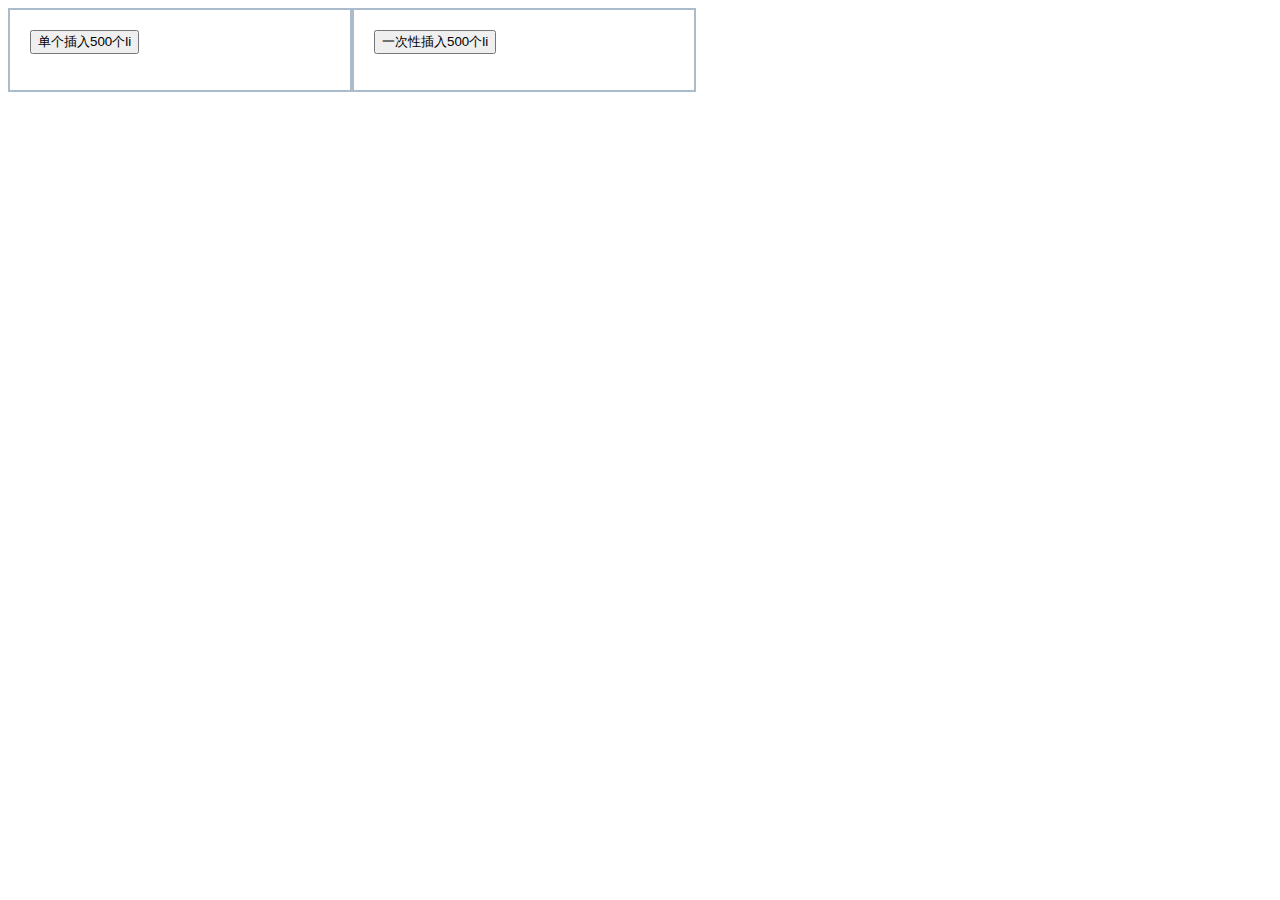
==== index.html @ 04ce25a9 "Merge 6f750762763f5148e557997e06bbb09976789693 into 8c580291b90a6048c47f808128c78b36dada90a4" ====
<!DOCTYPE html>
<html lang="en">

<head>
    <meta charset="UTF-8">
    <meta name="viewport" content="width=device-width, initial-scale=1.0">
    <meta http-equiv="X-UA-Compatible" content="ie=edge">
    <title>重排重绘作业</title>
    <style>
        ul,
        li {
            list-style: none;
        }

        li {
            font-size: 14px;
        }

        .content-l,
        .content-r {
            float: left;
            width: 300px;
            padding: 20px;
            border: 2px solid #abc;
        }
    </style>
</head>

<body>
    <div class="content-l">
        <button onclick="singleAppendAction()">单个插入500个li</button>
        <ul id="lis-content-l"></ul>
    </div>
    <div class="content-r">
        <button onclick="allAppend()">一次性插入500个li</button>
        <ul id="lis-content-r"></ul>
    </div>
</body>

</html>
<script>
    const cl = document.getElementById("lis-content-l");
    const cr = document.getElementById("lis-content-r");
    const len = 500;

    function singleAppendAction() {
        console.time('singleAppendAction')
        cl.innerHTML = "";
        for (let i = 0; i < len; i++) {
            let oneLi = document.createElement("li");
            oneLi.innerHTML = i + 1;
            cl.appendChild(oneLi)
        }
        console.timeEnd('singleAppendAction')
    }

    function allAppend() {
        console.time('allAppendAction')
        cr.innerHTML = "";
        let html = "";
        for (let i = 0; i < len; i++) {
            html += `<li>${i+1}</li>`
        }
        cr.innerHTML = html;
        console.timeEnd('allAppendAction')
    }
</script>
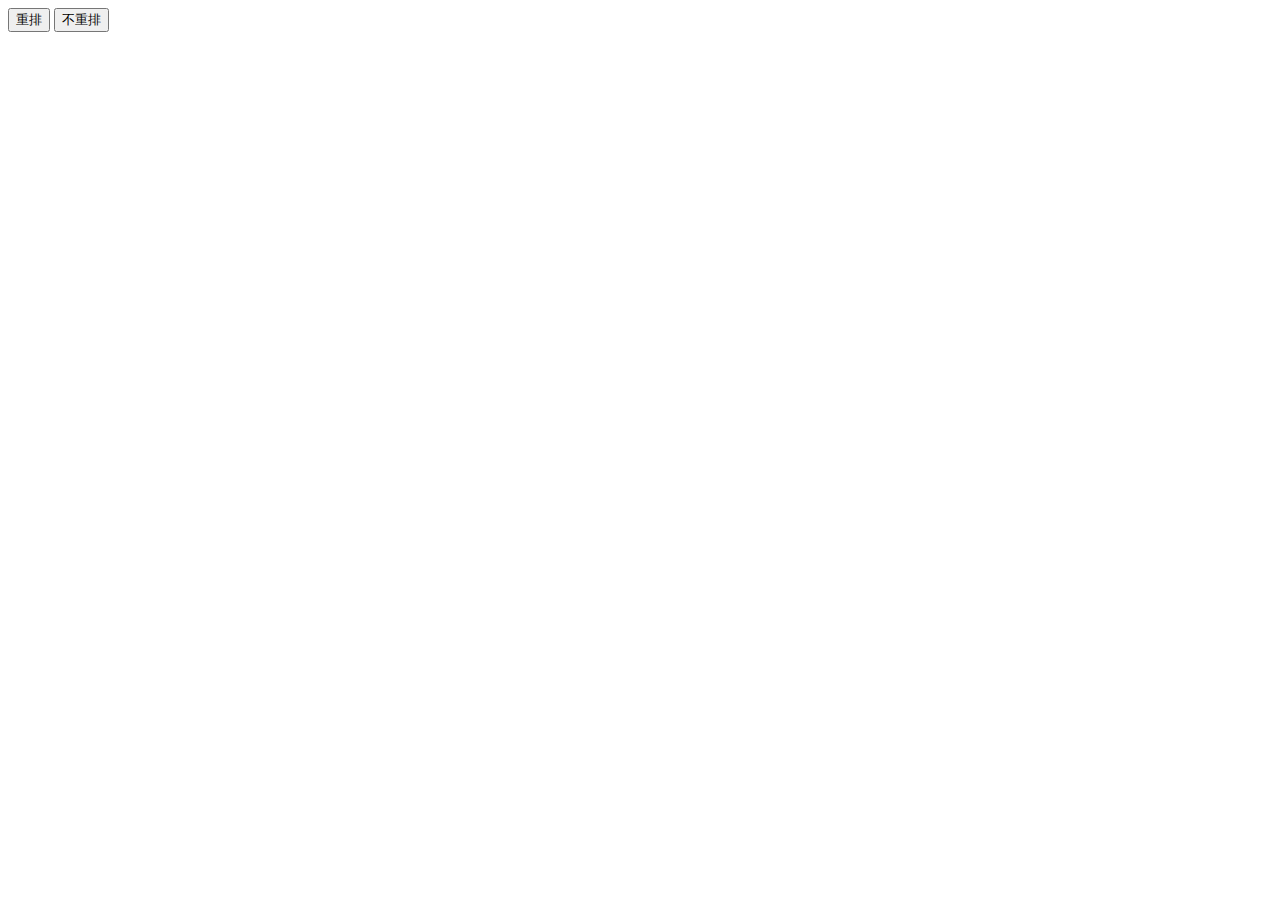
==== commit 3d7056bb: "push to master: title: 重排测试 message: null" ====
--- a/index.html
+++ b/index.html
@@ -1,67 +1,37 @@
 <!DOCTYPE html>
 <html lang="en">
-
 <head>
     <meta charset="UTF-8">
-    <meta name="viewport" content="width=device-width, initial-scale=1.0">
-    <meta http-equiv="X-UA-Compatible" content="ie=edge">
-    <title>重排重绘作业</title>
-    <style>
-        ul,
-        li {
-            list-style: none;
+    <title>重排测试 性能相差大约4倍</title>
+    <script src="http://code.jquery.com/jquery-3.4.1.min.js" integrity="sha256-CSXorXvZcTkaix6Yvo6HppcZGetbYMGWSFlBw8HfCJo=" crossorigin="anonymous"></script>
+</head>
+<body>
+<button id="reset">重排</button> <button id="noReset">不重排</button>
+<div class="time"></div>
+<ol id="container"></ol>
+
+<script>
+    var reset = $('#reset'), noReset = $('#noReset'), container = $('#container'), time = $('.time');
+
+    reset.on('click', function () {
+        var i = 0, l = 10000, startTime = new Date();
+        container.empty();
+        for(i; i < l; i++) {
+            container.prepend(`<li>${i}</li>`);
         }
+        var endTime = new Date();
+        time.text(`耗费毫秒：${endTime - startTime}`);
+    });
 
-        li {
-            font-size: 14px;
+    noReset.on('click', function () {
+        var i = 0,l = 10000, startTime = new Date(), html = '';
+        for(i; i < l; i++) {
+            html = `<li>${i}</li>${html}`;
         }
-
-        .content-l,
-        .content-r {
-            float: left;
-            width: 300px;
-            padding: 20px;
-            border: 2px solid #abc;
-        }
-    </style>
-</head>
-
-<body>
-    <div class="content-l">
-        <button onclick="singleAppendAction()">单个插入500个li</button>
-        <ul id="lis-content-l"></ul>
-    </div>
-    <div class="content-r">
-        <button onclick="allAppend()">一次性插入500个li</button>
-        <ul id="lis-content-r"></ul>
-    </div>
+        container.empty().append(html);
+        var endTime = new Date();
+        time.text(`耗费毫秒：${endTime - startTime}`);
+    });
+</script>
 </body>
-
 </html>
-<script>
-    const cl = document.getElementById("lis-content-l");
-    const cr = document.getElementById("lis-content-r");
-    const len = 500;
-
-    function singleAppendAction() {
-        console.time('singleAppendAction')
-        cl.innerHTML = "";
-        for (let i = 0; i < len; i++) {
-            let oneLi = document.createElement("li");
-            oneLi.innerHTML = i + 1;
-            cl.appendChild(oneLi)
-        }
-        console.timeEnd('singleAppendAction')
-    }
-
-    function allAppend() {
-        console.time('allAppendAction')
-        cr.innerHTML = "";
-        let html = "";
-        for (let i = 0; i < len; i++) {
-            html += `<li>${i+1}</li>`
-        }
-        cr.innerHTML = html;
-        console.timeEnd('allAppendAction')
-    }
-</script>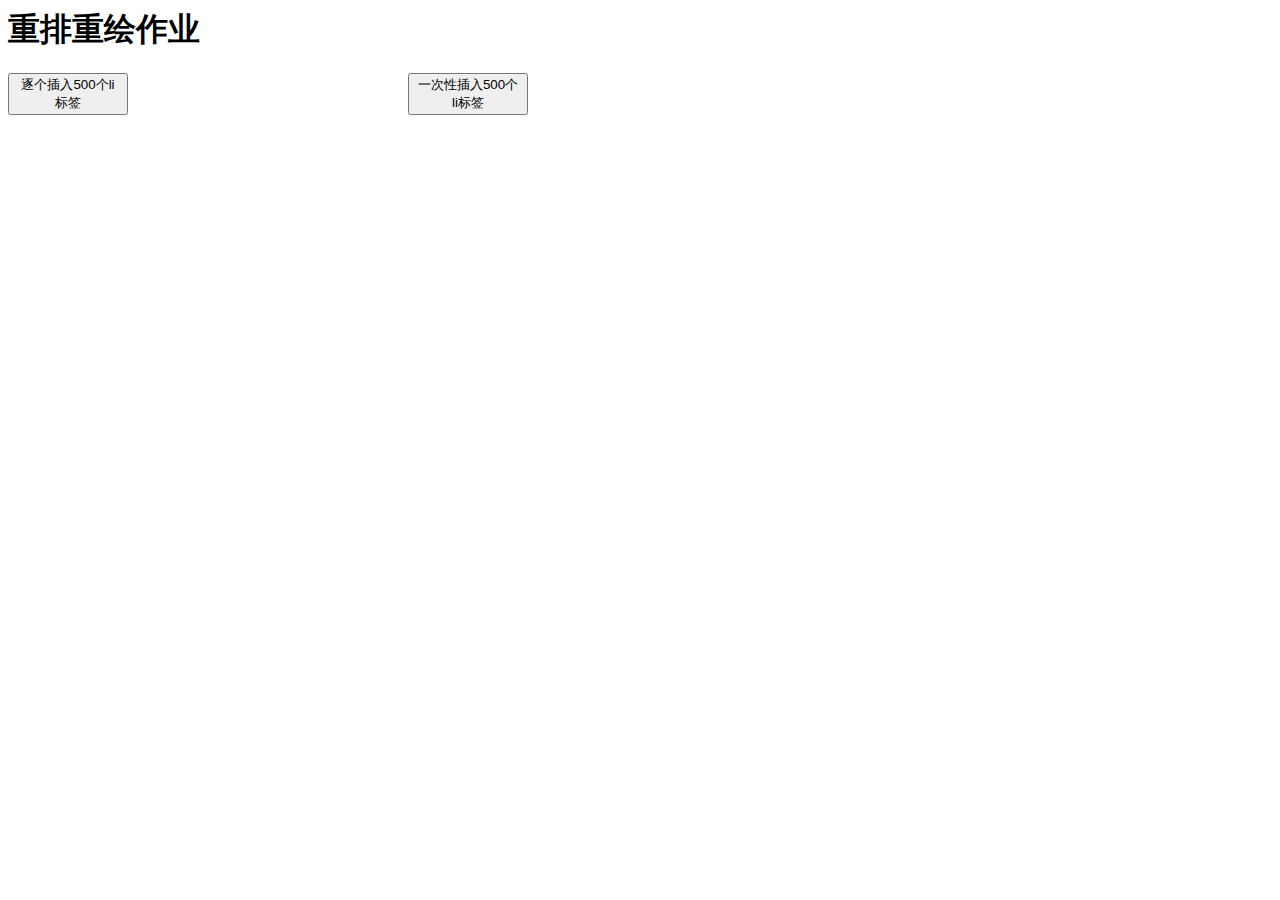
==== commit 6617f6c5: "Merge 024d1fb995d1d1eebf1091bf76f6c260a1dbc518 into 8c580291b90a6048c47f808128c78b36dada90a4" ====
--- a/index.html
+++ b/index.html
@@ -1,37 +1,85 @@
-<!DOCTYPE html>
-<html lang="en">
-<head>
-    <meta charset="UTF-8">
-    <title>重排测试 性能相差大约4倍</title>
-    <script src="http://code.jquery.com/jquery-3.4.1.min.js" integrity="sha256-CSXorXvZcTkaix6Yvo6HppcZGetbYMGWSFlBw8HfCJo=" crossorigin="anonymous"></script>
-</head>
-<body>
-<button id="reset">重排</button> <button id="noReset">不重排</button>
-<div class="time"></div>
-<ol id="container"></ol>
-
-<script>
-    var reset = $('#reset'), noReset = $('#noReset'), container = $('#container'), time = $('.time');
-
-    reset.on('click', function () {
-        var i = 0, l = 10000, startTime = new Date();
-        container.empty();
-        for(i; i < l; i++) {
-            container.prepend(`<li>${i}</li>`);
-        }
-        var endTime = new Date();
-        time.text(`耗费毫秒：${endTime - startTime}`);
-    });
-
-    noReset.on('click', function () {
-        var i = 0,l = 10000, startTime = new Date(), html = '';
-        for(i; i < l; i++) {
-            html = `<li>${i}</li>${html}`;
-        }
-        container.empty().append(html);
-        var endTime = new Date();
-        time.text(`耗费毫秒：${endTime - startTime}`);
-    });
-</script>
-</body>
-</html>
+<html>
+
+<head>
+    <meta charset="utf-8">
+    <title>重排重绘作业</title>
+    <style type="text/css">
+        ul {
+            padding: 0;
+            margin: 0;
+        }
+
+        li {
+            list-style: none;
+        }
+
+        button {
+            width: 120px;
+            height: 30x;
+        }
+
+        .single-insert,
+        .all-insert {
+            float: left;
+            width: 400px;
+        }
+
+        .single-box li
+        .all-box li {
+            float: left;
+            width: 300px;
+            padding: 20px;
+            border: 2px solid #abc;
+        }
+    </style>
+</head>
+
+<body>
+    <h1>重排重绘作业</h1>
+    <div class="single-insert">
+        <button onclick="insertSingle()">
+            逐个插入500个li标签
+        </button>
+        <span class="single-insert-time"></span>
+        <br>
+        <ul class="single-box" id="singleBox">
+
+        </ul>
+    </div>
+    <div class="all-insert">
+        <button onclick="allInsert()">
+            一次性插入500个li标签
+        </button>
+        <span class="all-insert-time"></span>
+        <br>
+        <ul class="all-box" id="allBox">
+
+        </ul>
+    </div>
+    <script>
+        function insertSingle() {
+            var startTime = Date.now();
+
+            for (var i = 0; i < 500; i++) {
+                var str = '<li>li标签'+i+'</li>';
+                document.getElementById('singleBox').innerHTML += str;
+            }
+            var endTime = Date.now();
+            document.querySelector('.single-insert-time').innerText = (endTime - startTime) + 'ms';
+        }
+        function allInsert() {
+            var startTime = Date.now();
+            var strHtml = '';
+
+            for (var i = 0; i < 500; i++) {
+                strHtml += '<li>li标签' + i + '</li>';
+            }
+            document.getElementById('allBox').innerHTML = strHtml;
+
+            var endTime = Date.now();
+            document.querySelector('.all-insert-time').innerText = (endTime - startTime) + 'ms';
+        }
+    </script>
+</body>
+
+</html>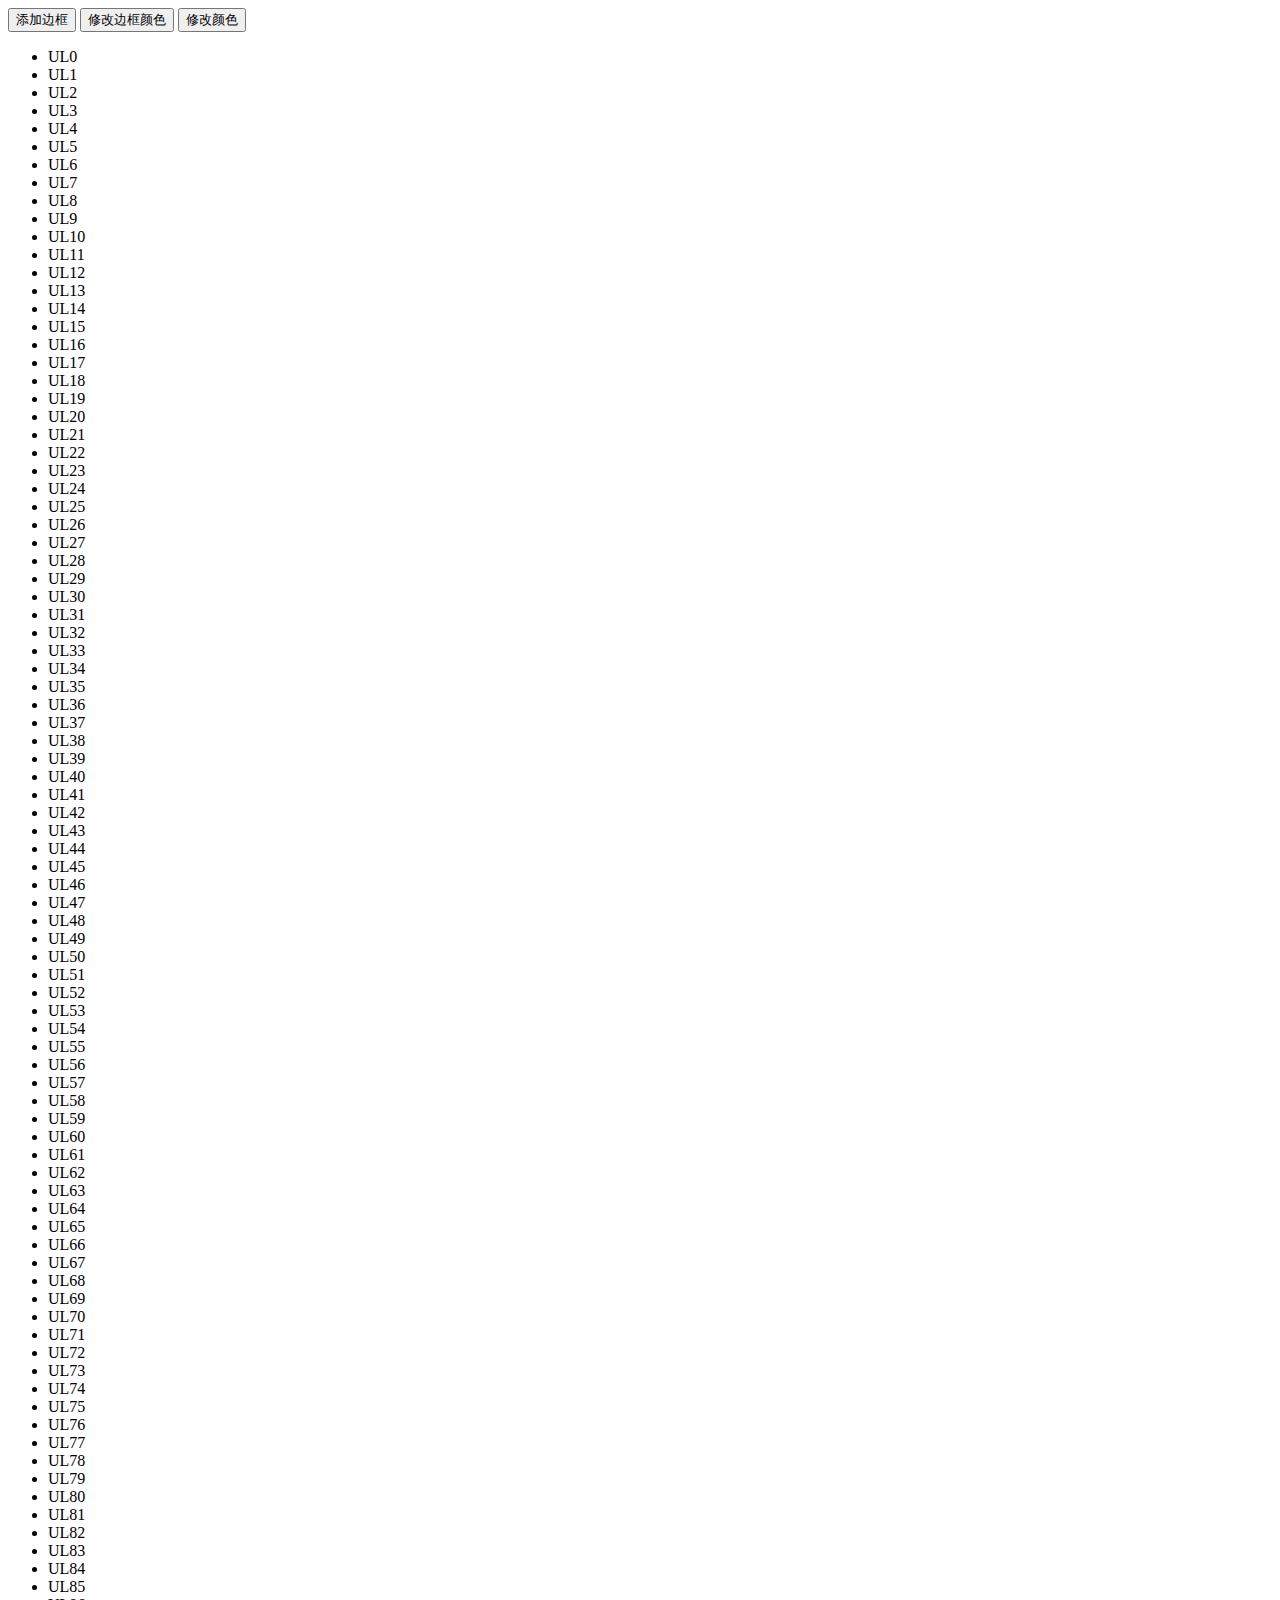
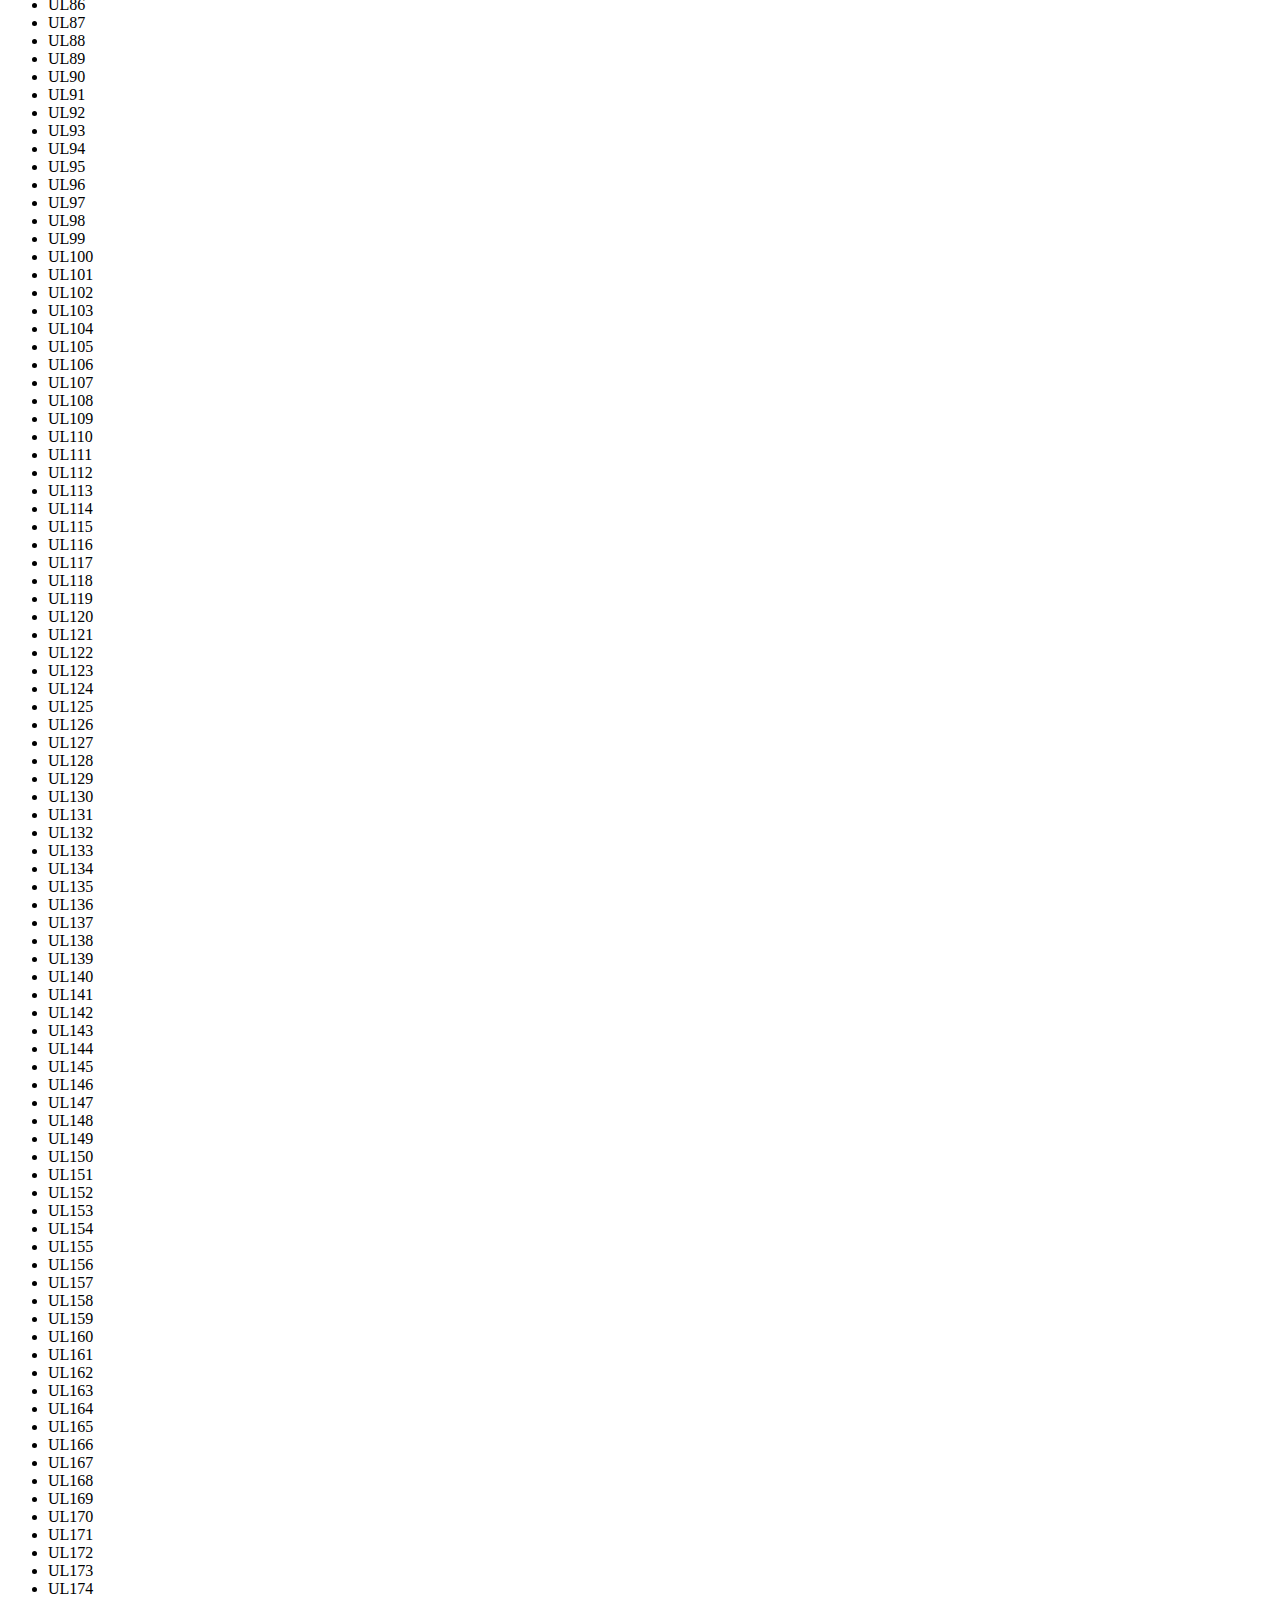
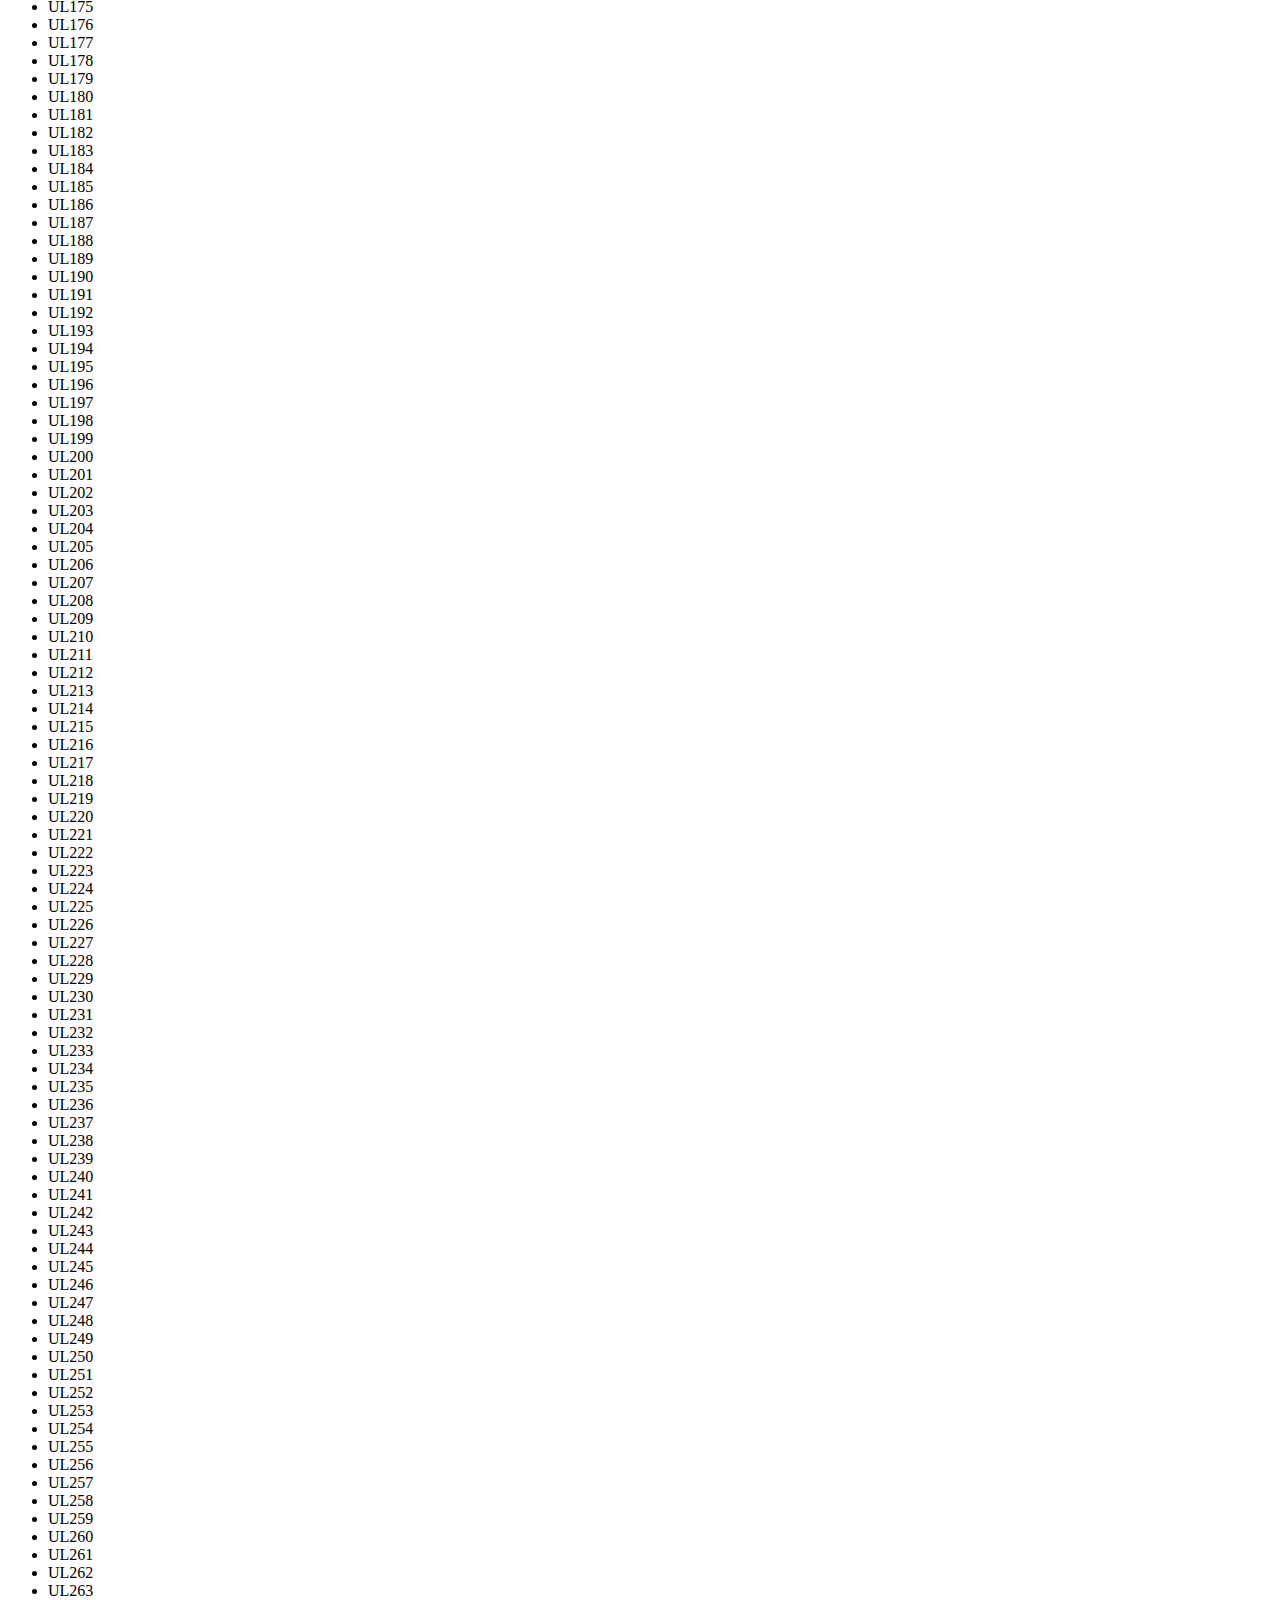
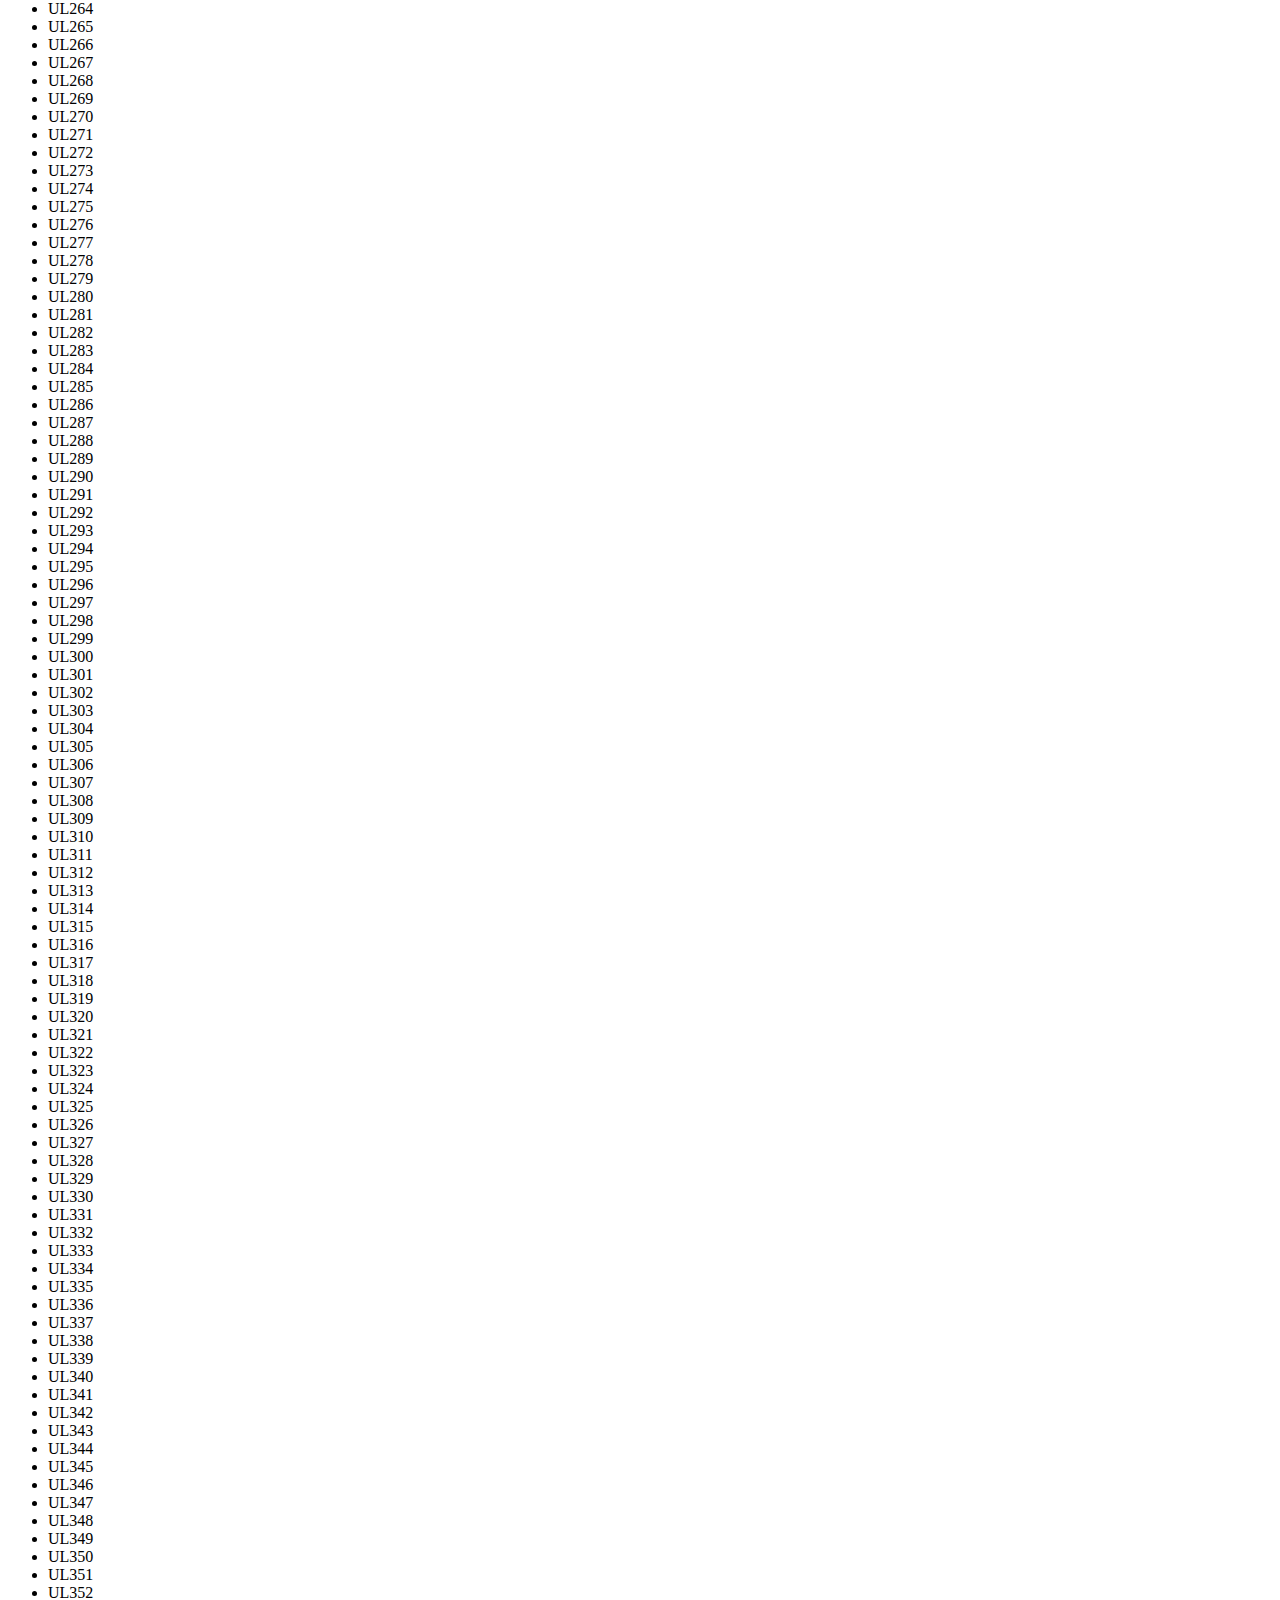
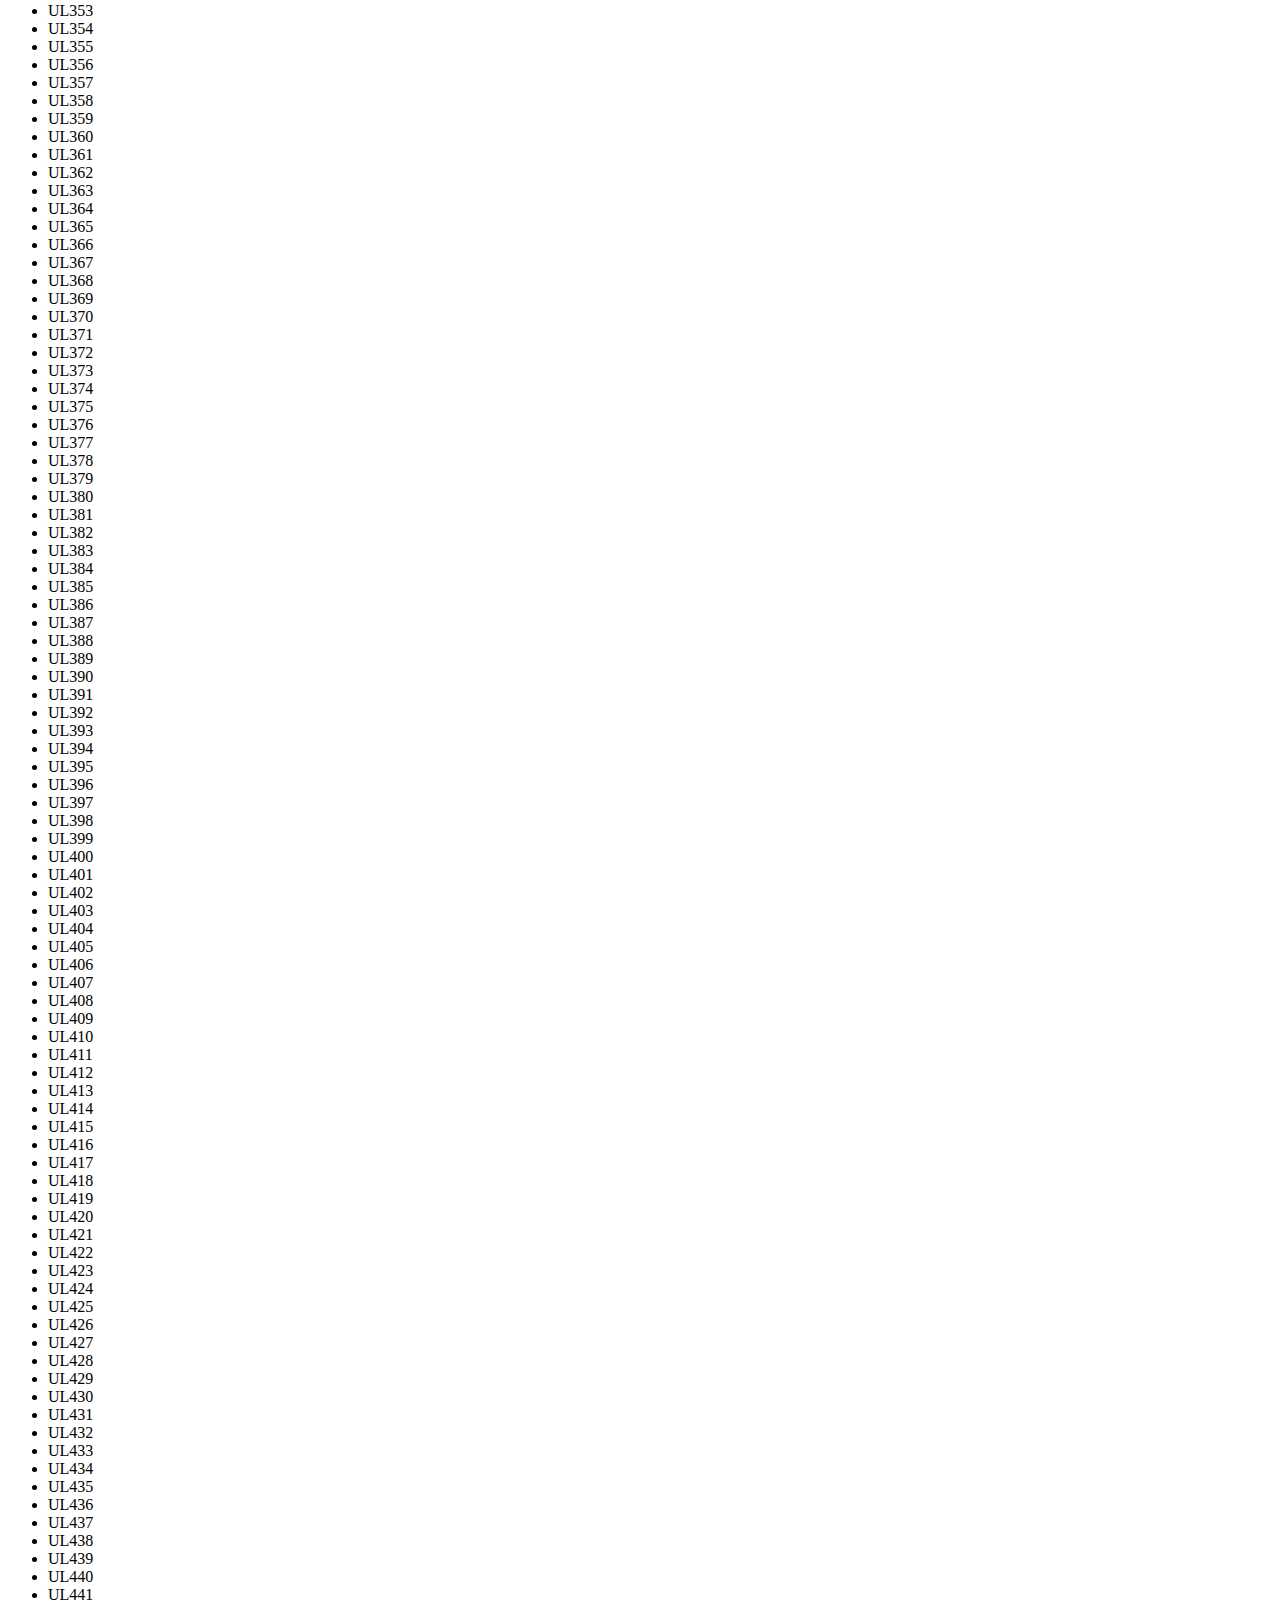
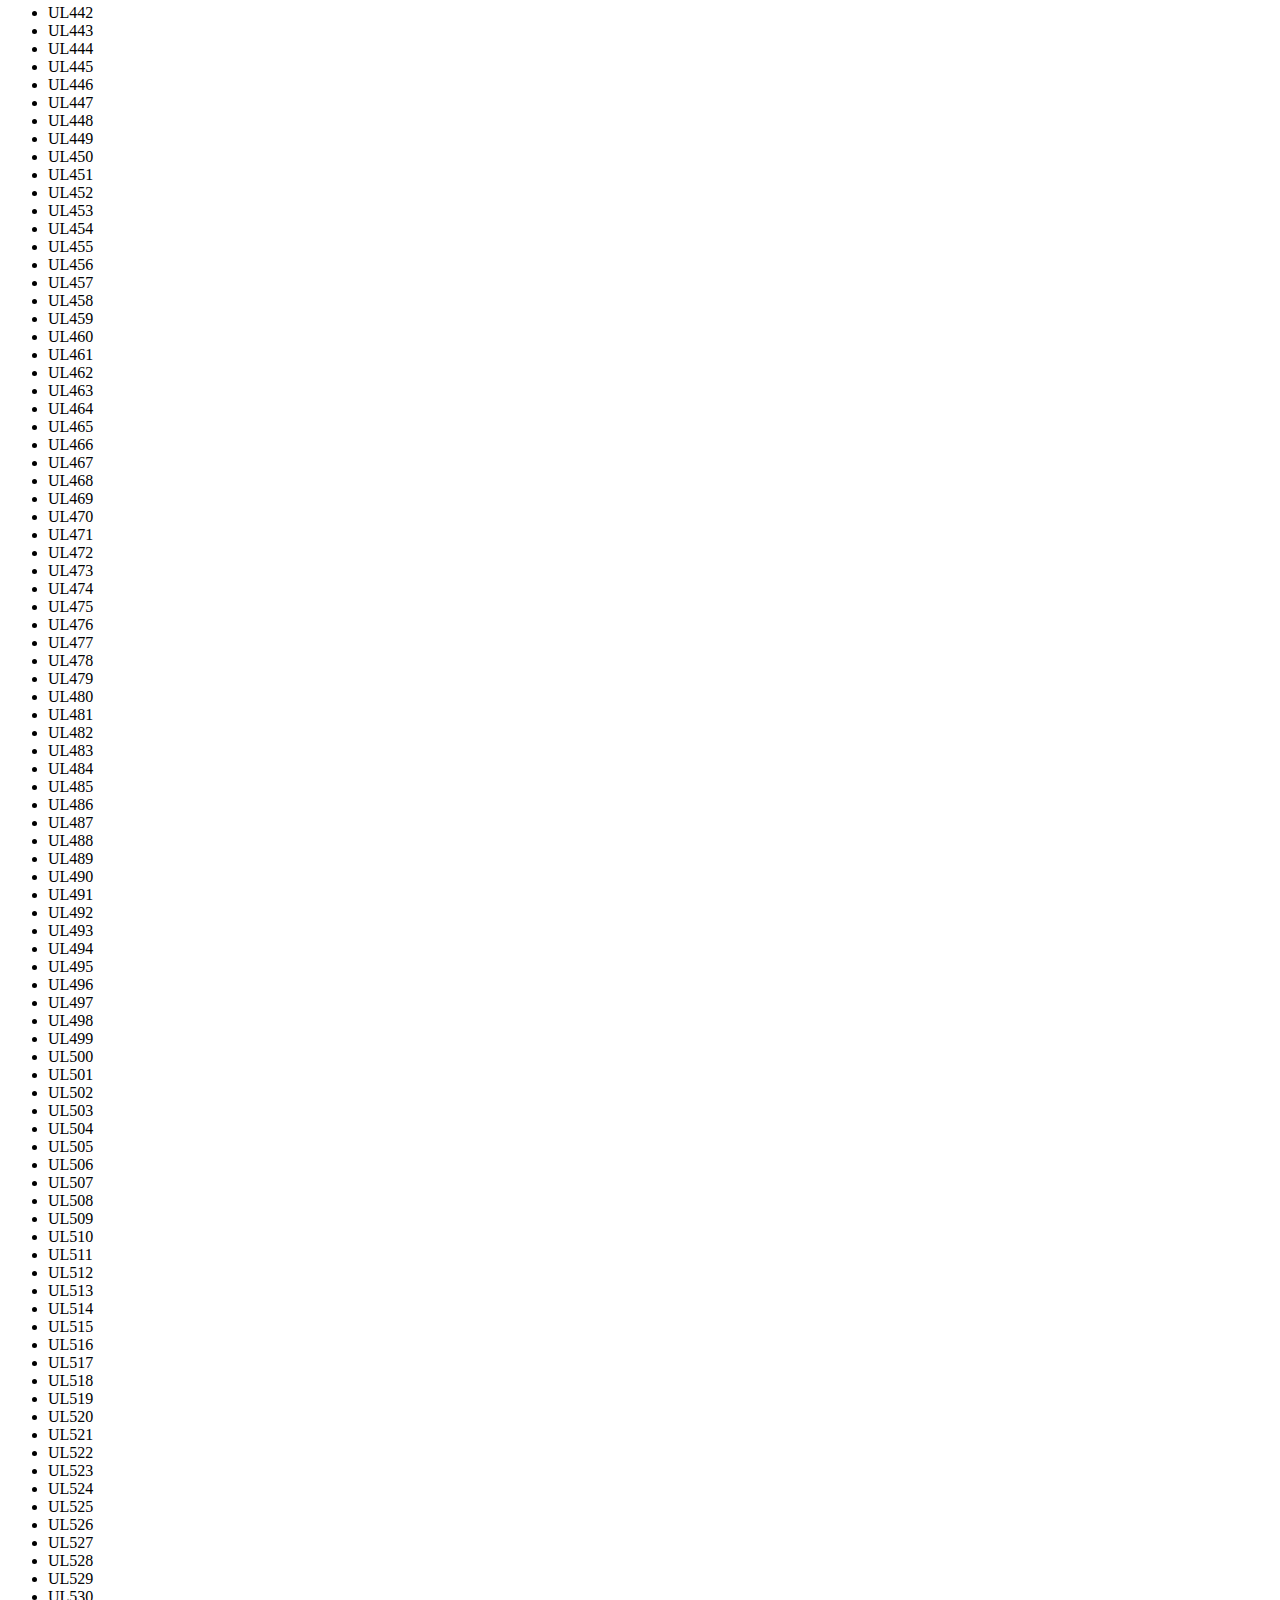
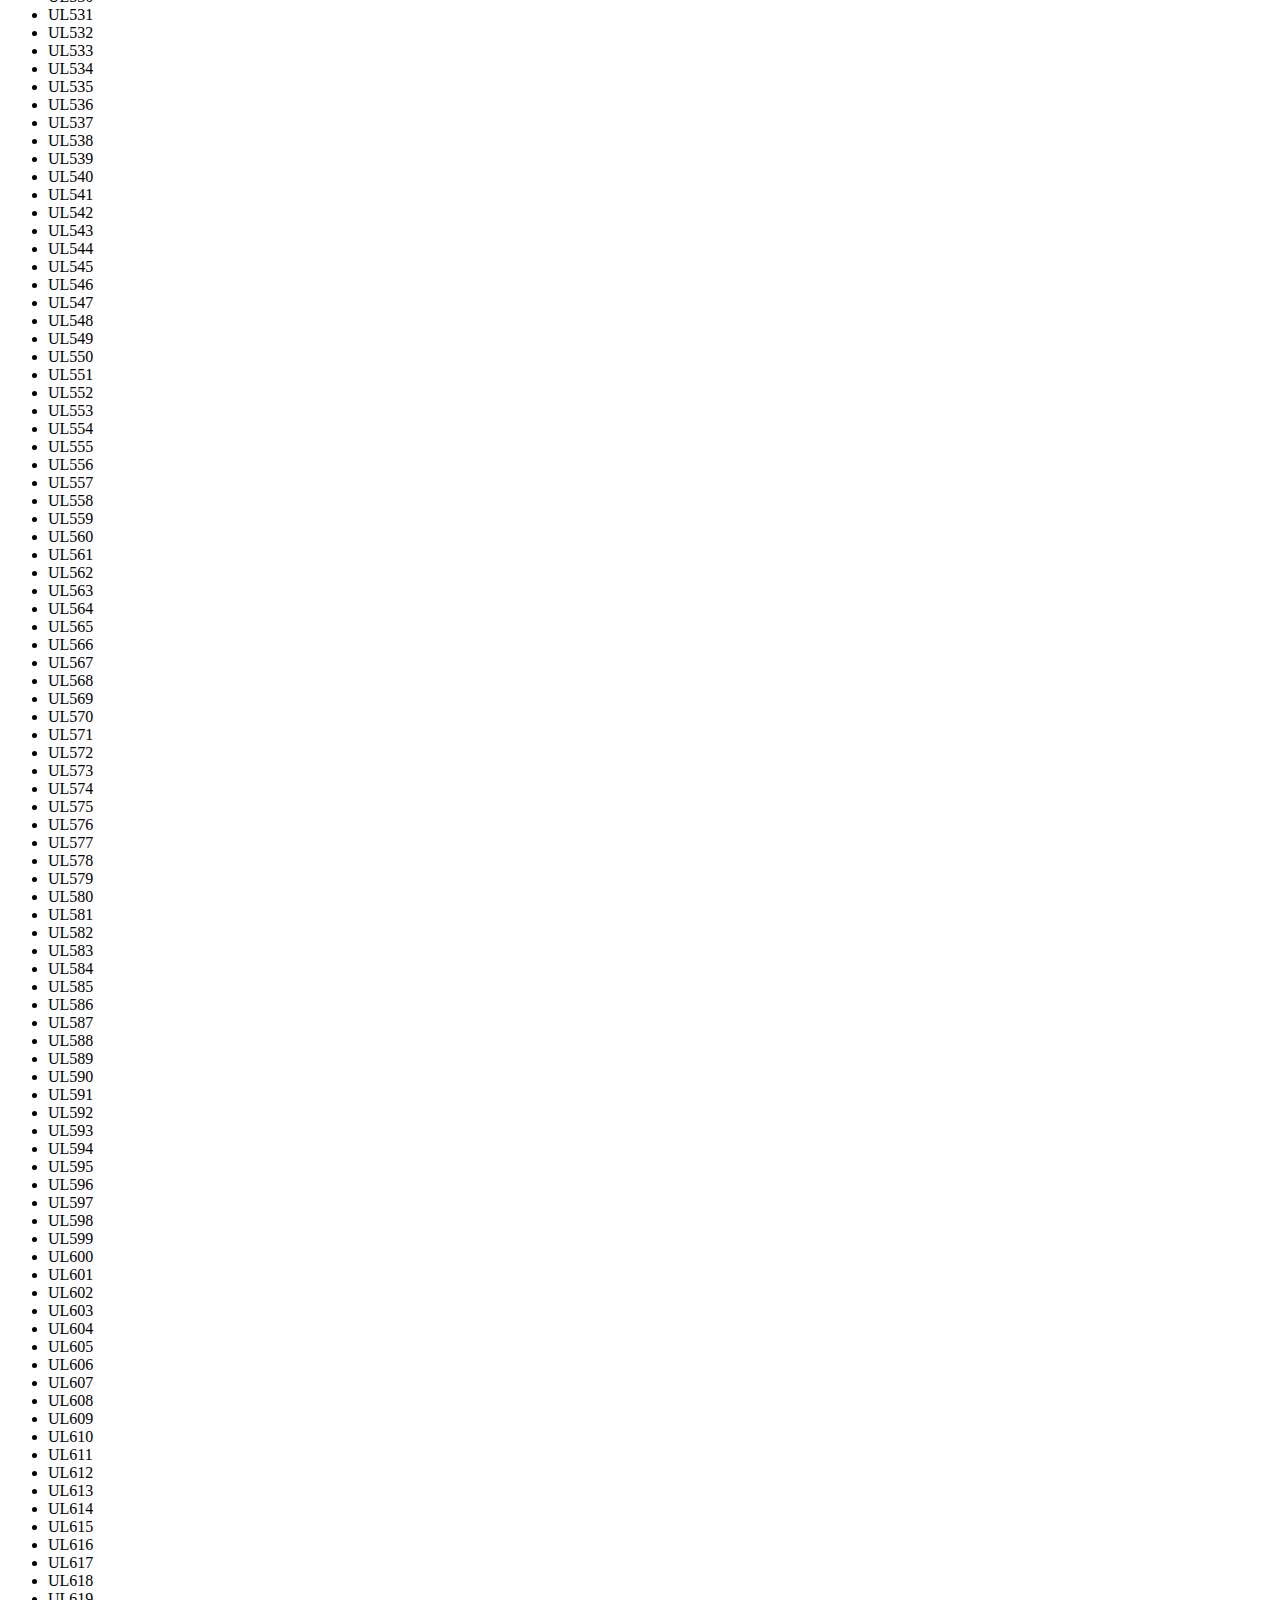
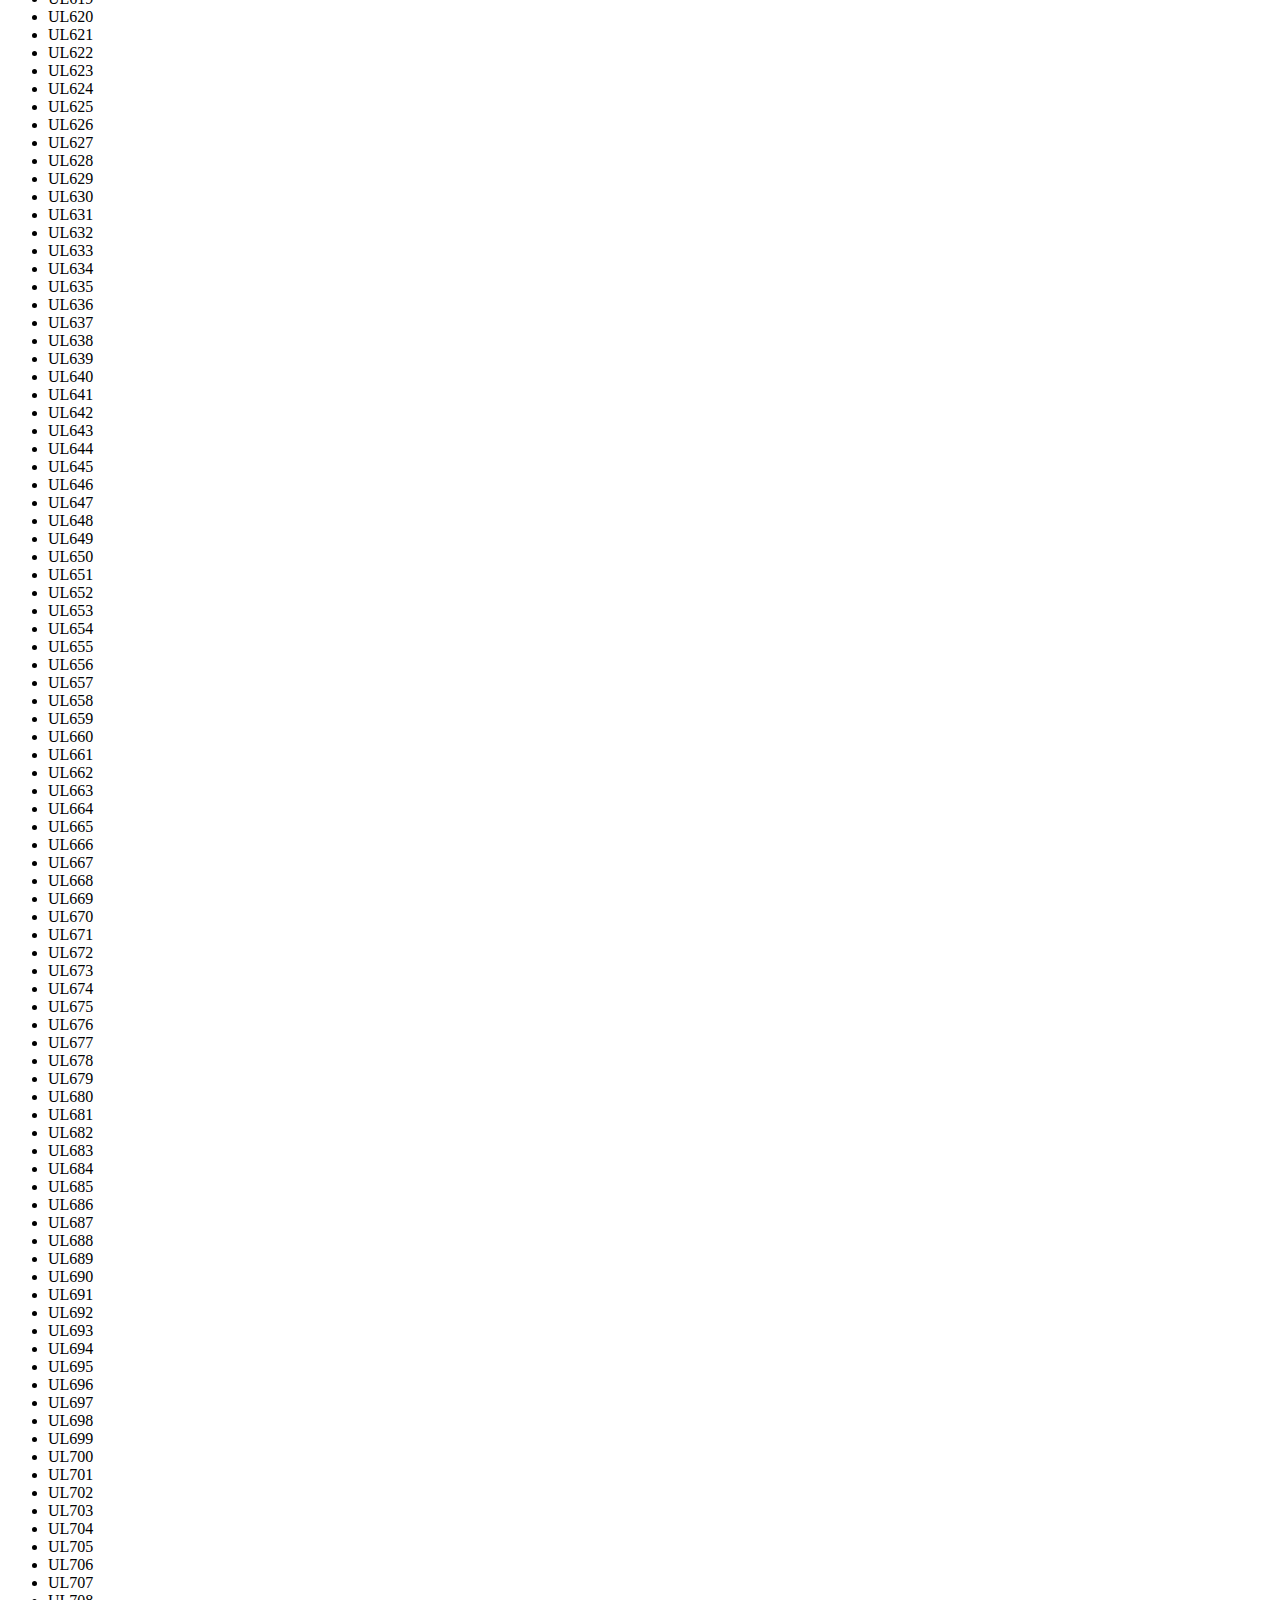
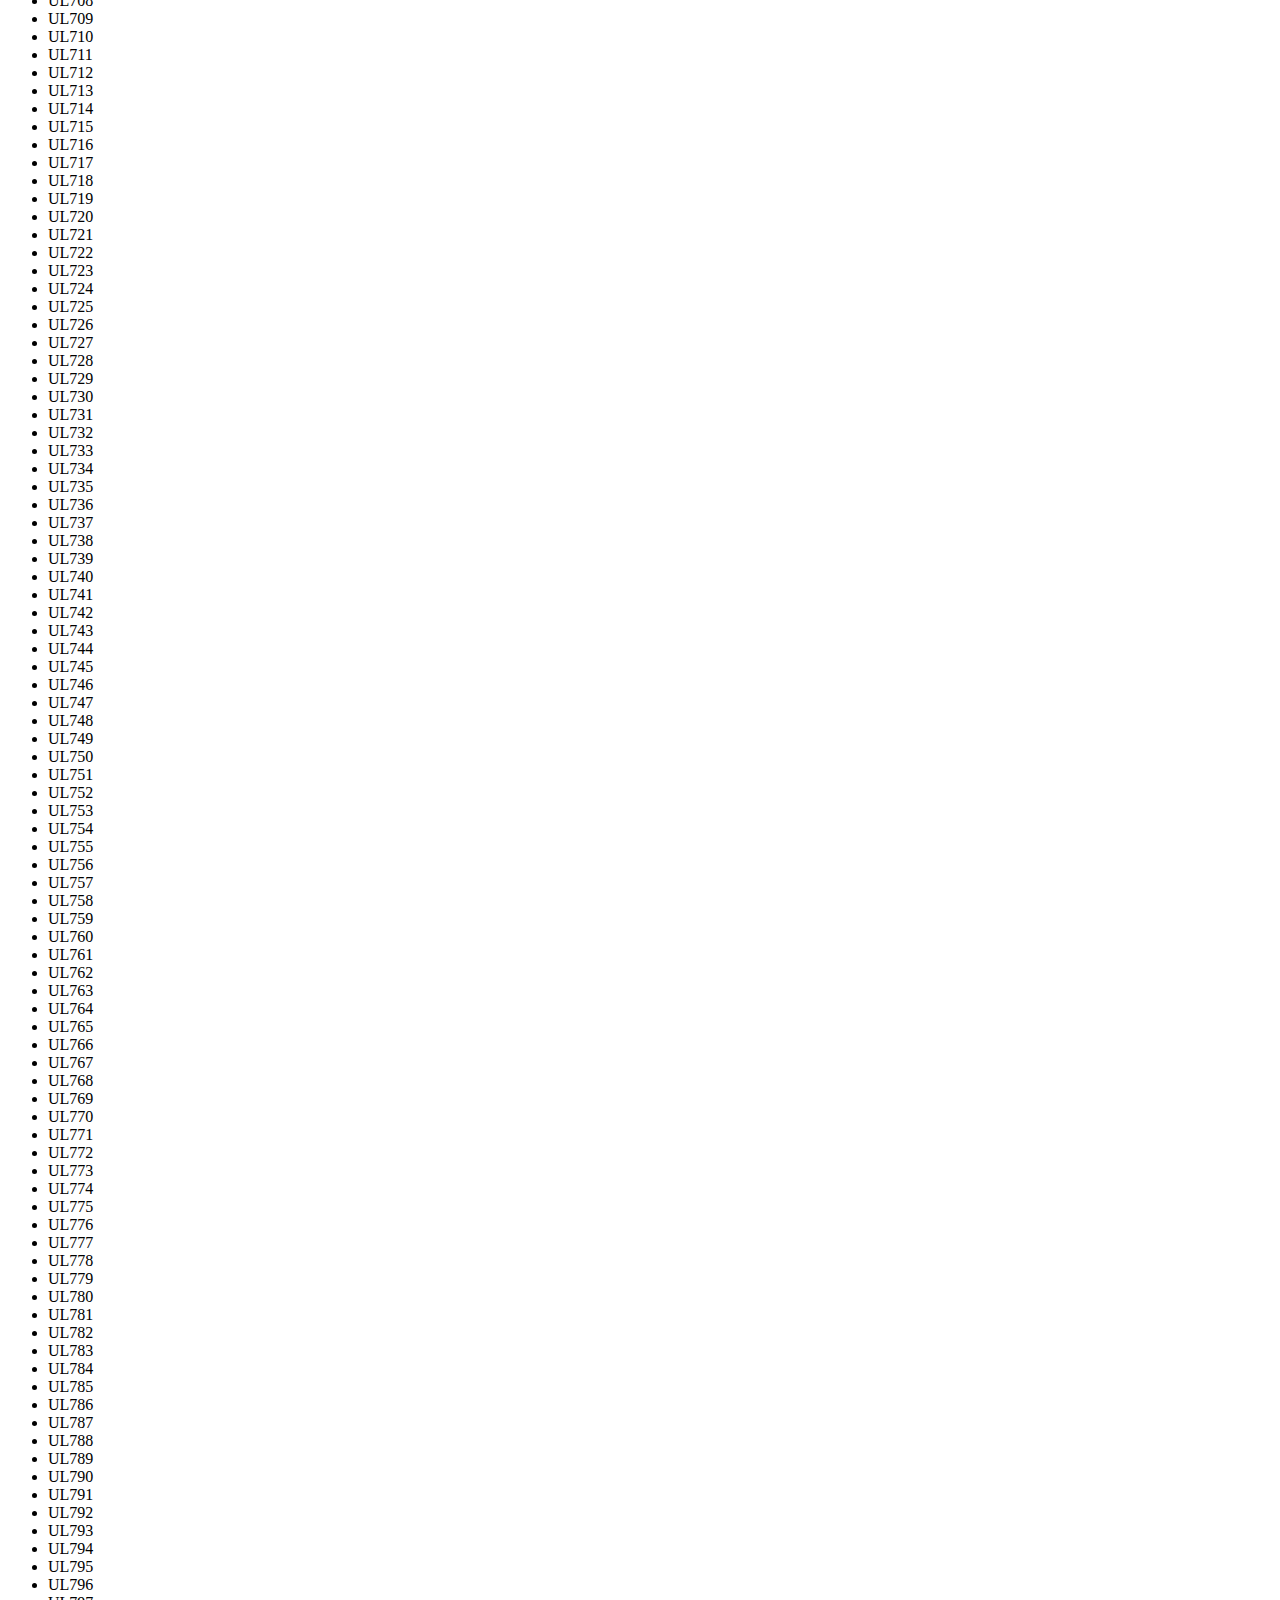
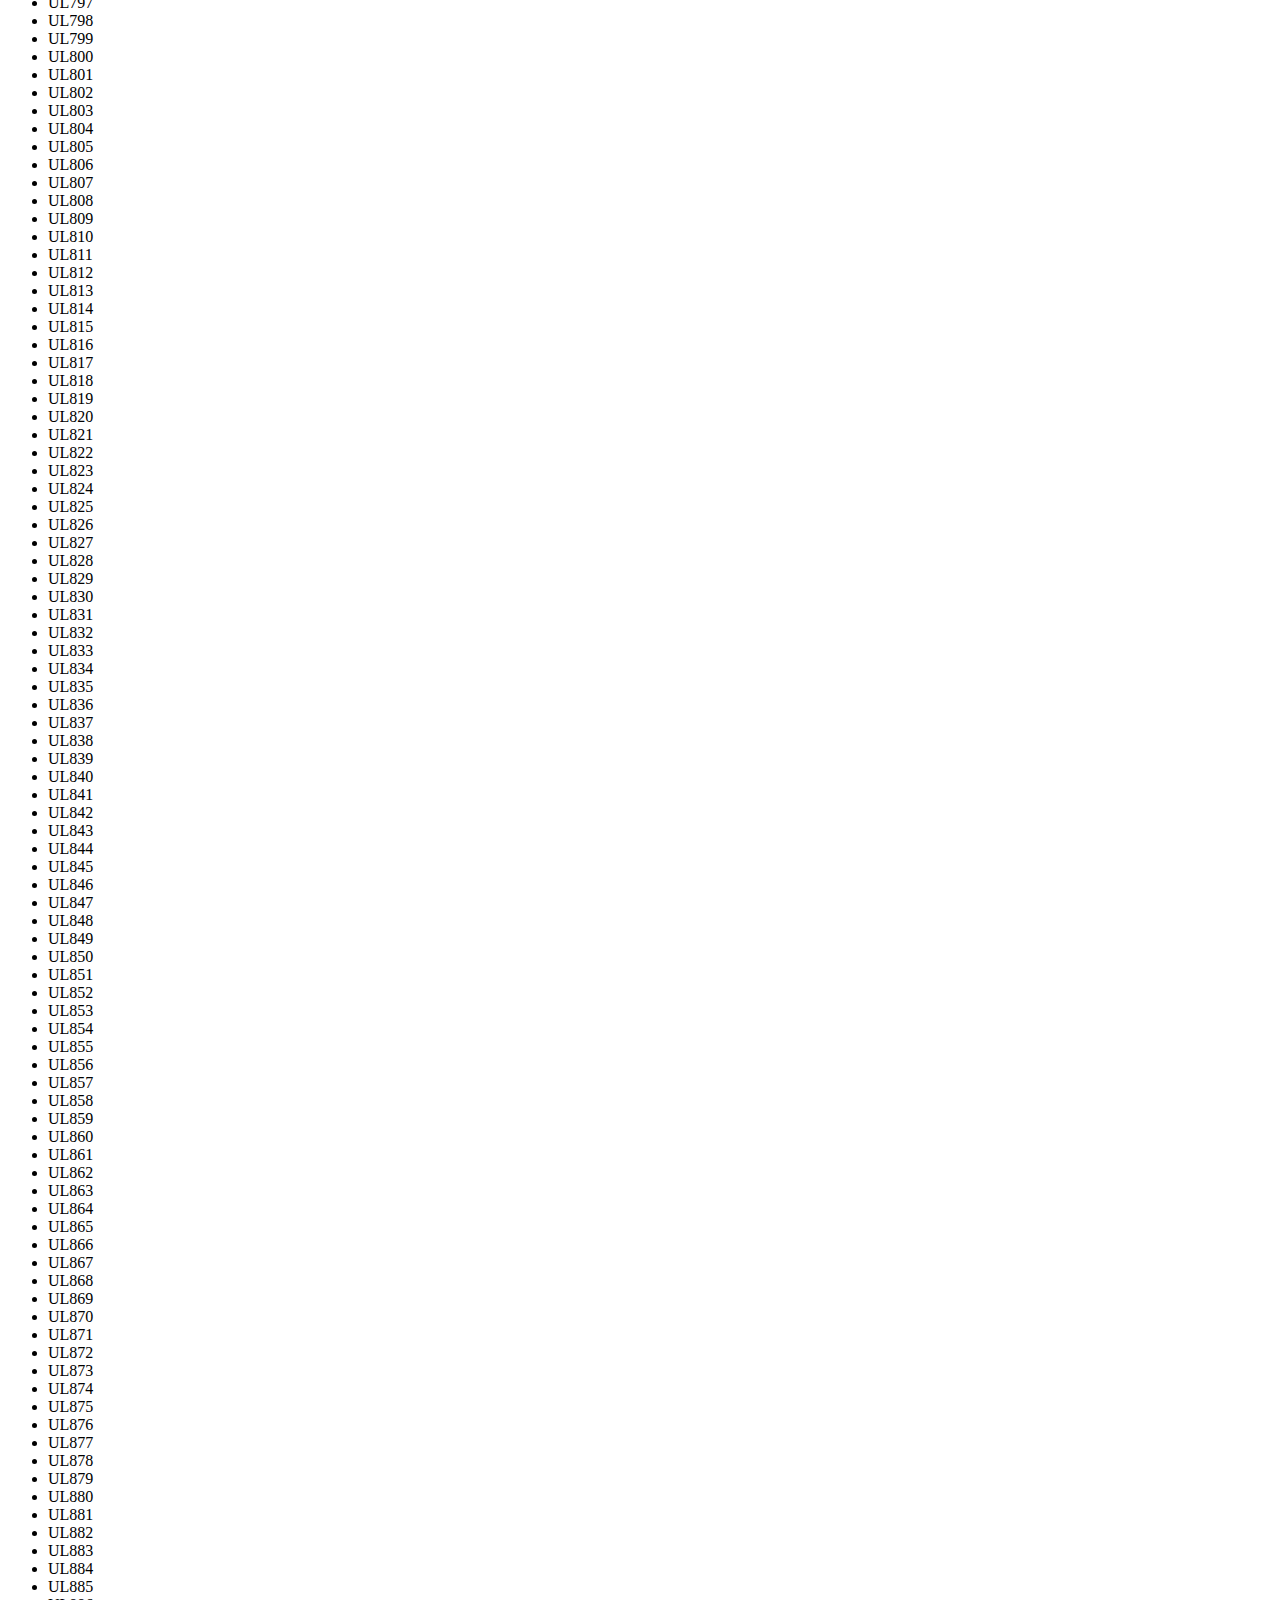
==== commit 6106d928: "test the end" ====
--- a/index.html
+++ b/index.html
@@ -1,85 +1,69 @@
-<html>
-
-<head>
-    <meta charset="utf-8">
-    <title>重排重绘作业</title>
-    <style type="text/css">
-        ul {
-            padding: 0;
-            margin: 0;
-        }
-
-        li {
-            list-style: none;
-        }
-
-        button {
-            width: 120px;
-            height: 30x;
-        }
-
-        .single-insert,
-        .all-insert {
-            float: left;
-            width: 400px;
-        }
-
-        .single-box li
-        .all-box li {
-            float: left;
-            width: 300px;
-            padding: 20px;
-            border: 2px solid #abc;
-        }
-    </style>
-</head>
-
-<body>
-    <h1>重排重绘作业</h1>
-    <div class="single-insert">
-        <button onclick="insertSingle()">
-            逐个插入500个li标签
-        </button>
-        <span class="single-insert-time"></span>
-        <br>
-        <ul class="single-box" id="singleBox">
-
-        </ul>
-    </div>
-    <div class="all-insert">
-        <button onclick="allInsert()">
-            一次性插入500个li标签
-        </button>
-        <span class="all-insert-time"></span>
-        <br>
-        <ul class="all-box" id="allBox">
-
-        </ul>
-    </div>
-    <script>
-        function insertSingle() {
-            var startTime = Date.now();
-
-            for (var i = 0; i < 500; i++) {
-                var str = '<li>li标签'+i+'</li>';
-                document.getElementById('singleBox').innerHTML += str;
-            }
-            var endTime = Date.now();
-            document.querySelector('.single-insert-time').innerText = (endTime - startTime) + 'ms';
-        }
-        function allInsert() {
-            var startTime = Date.now();
-            var strHtml = '';
-
-            for (var i = 0; i < 500; i++) {
-                strHtml += '<li>li标签' + i + '</li>';
-            }
-            document.getElementById('allBox').innerHTML = strHtml;
-
-            var endTime = Date.now();
-            document.querySelector('.all-insert-time').innerText = (endTime - startTime) + 'ms';
-        }
-    </script>
-</body>
-
-</html>+<!DOCTYPE html>
+<html lang="en">
+<head>
+  <meta charset="UTF-8">
+  <meta name="viewport" content="width=device-width, initial-scale=1.0">
+  <meta http-equiv="X-UA-Compatible" content="ie=edge">
+  <title>浏览器性能优化-重绘/重排</title>
+</head>
+<body>
+	<button id="createList">添加边框</button>
+	<button id="createList3">修改边框颜色</button>
+  <button id="createList2" onclick="addList2()">修改颜色</button>
+  <ul id="ul"></ul>
+  <script>
+	let ulEl = document.getElementById('ul')
+	for(var i = 0; i <= 5000; i++) {
+		let li = document.createElement('li')
+		let p = document.createElement('p')
+		li.innerHTML = 'UL'+i
+		p.innerHTML = 'P'+i
+		ulEl.appendChild(li)
+	}
+  let liEls = document.getElementsByTagName('li')
+	let cal = null
+	function addList(getWidth){
+		for(let i = 0; i < liEls.length; i++) {
+			cal = getWidth ? liEls[i].offsetWidth : null
+			liEls[i].style.borderLeft = '1px solid red';
+		}
+	}
+	function addList2(getWidth){
+		for(let i = 0; i < liEls.length; i++) {
+			cal = getWidth ? liEls[i].offsetWidth : null
+			liEls[i].style.color = 'blue';
+		}
+	}
+	function addList3(getWidth) {
+		for(let i = 0; i < liEls.length; i++) {
+			cal = getWidth ? liEls[i].offsetWidth : null
+			liEls[i].style.borderLeft = '1px solid blue';
+		}
+	}
+	document.getElementById('createList').addEventListener('click', function(){
+		let s = performance.now()
+		addList(1)
+		console.log((performance.now()-s)/1000)
+	})
+	document.getElementById('createList2').addEventListener('click', function(){
+		let s = performance.now()
+		addList2()
+		console.log((performance.now()-s))
+	})
+	document.getElementById('createList3').addEventListener('click', function(){
+		let s = performance.now()
+		addList3(1)
+		console.log((performance.now()-s))
+	})
+	/*
+	addList 没有传入getWidth只需要0.03秒左右
+					传入了getWidth只需要10秒左右
+	addLIst2 没有传入getWidth只需要9毫秒左右
+					 传入了getWidth只需要77毫秒左右
+	addList3 没有传入getWidth只需要26毫秒
+						传入了getWidth只需要377毫秒左右
+	!!!!!!!!所有没事不要瞎gb获取高度宽度什么的
+	*/
+  </script>
+</body>
+</html>
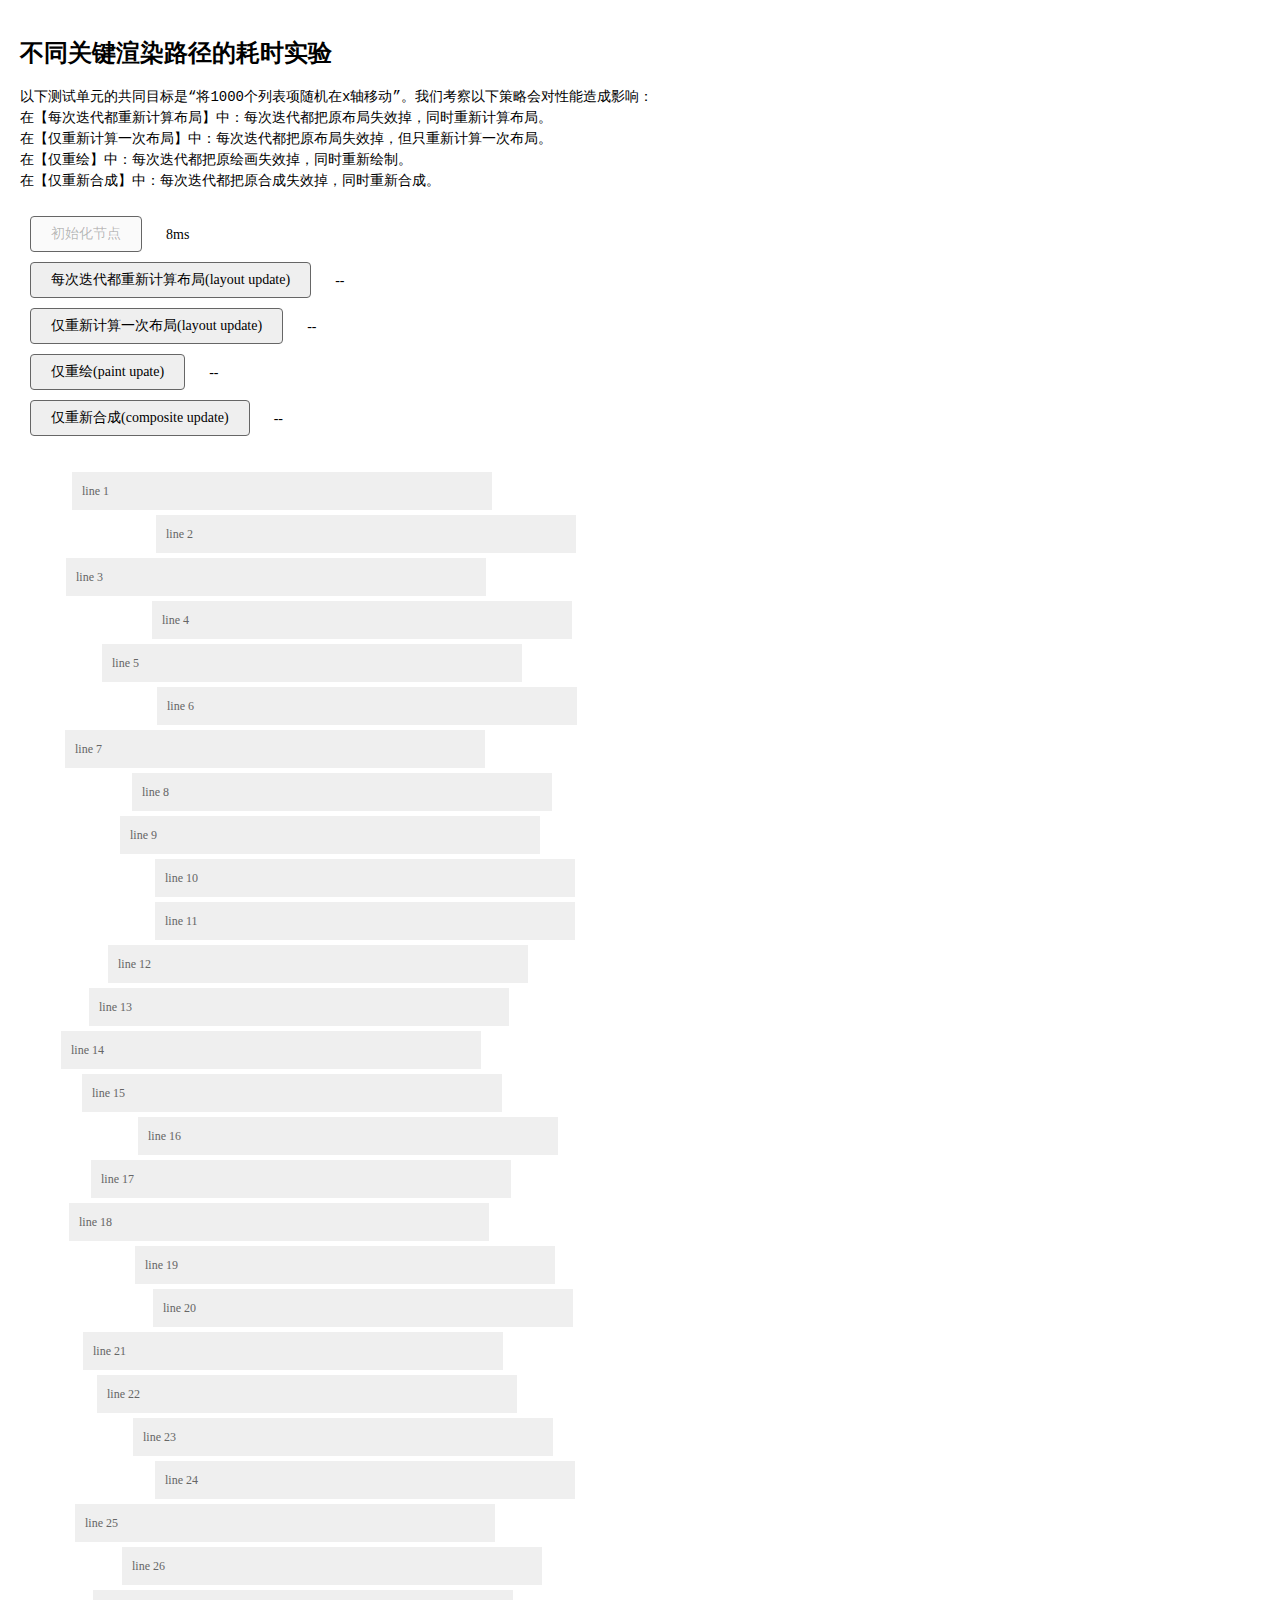
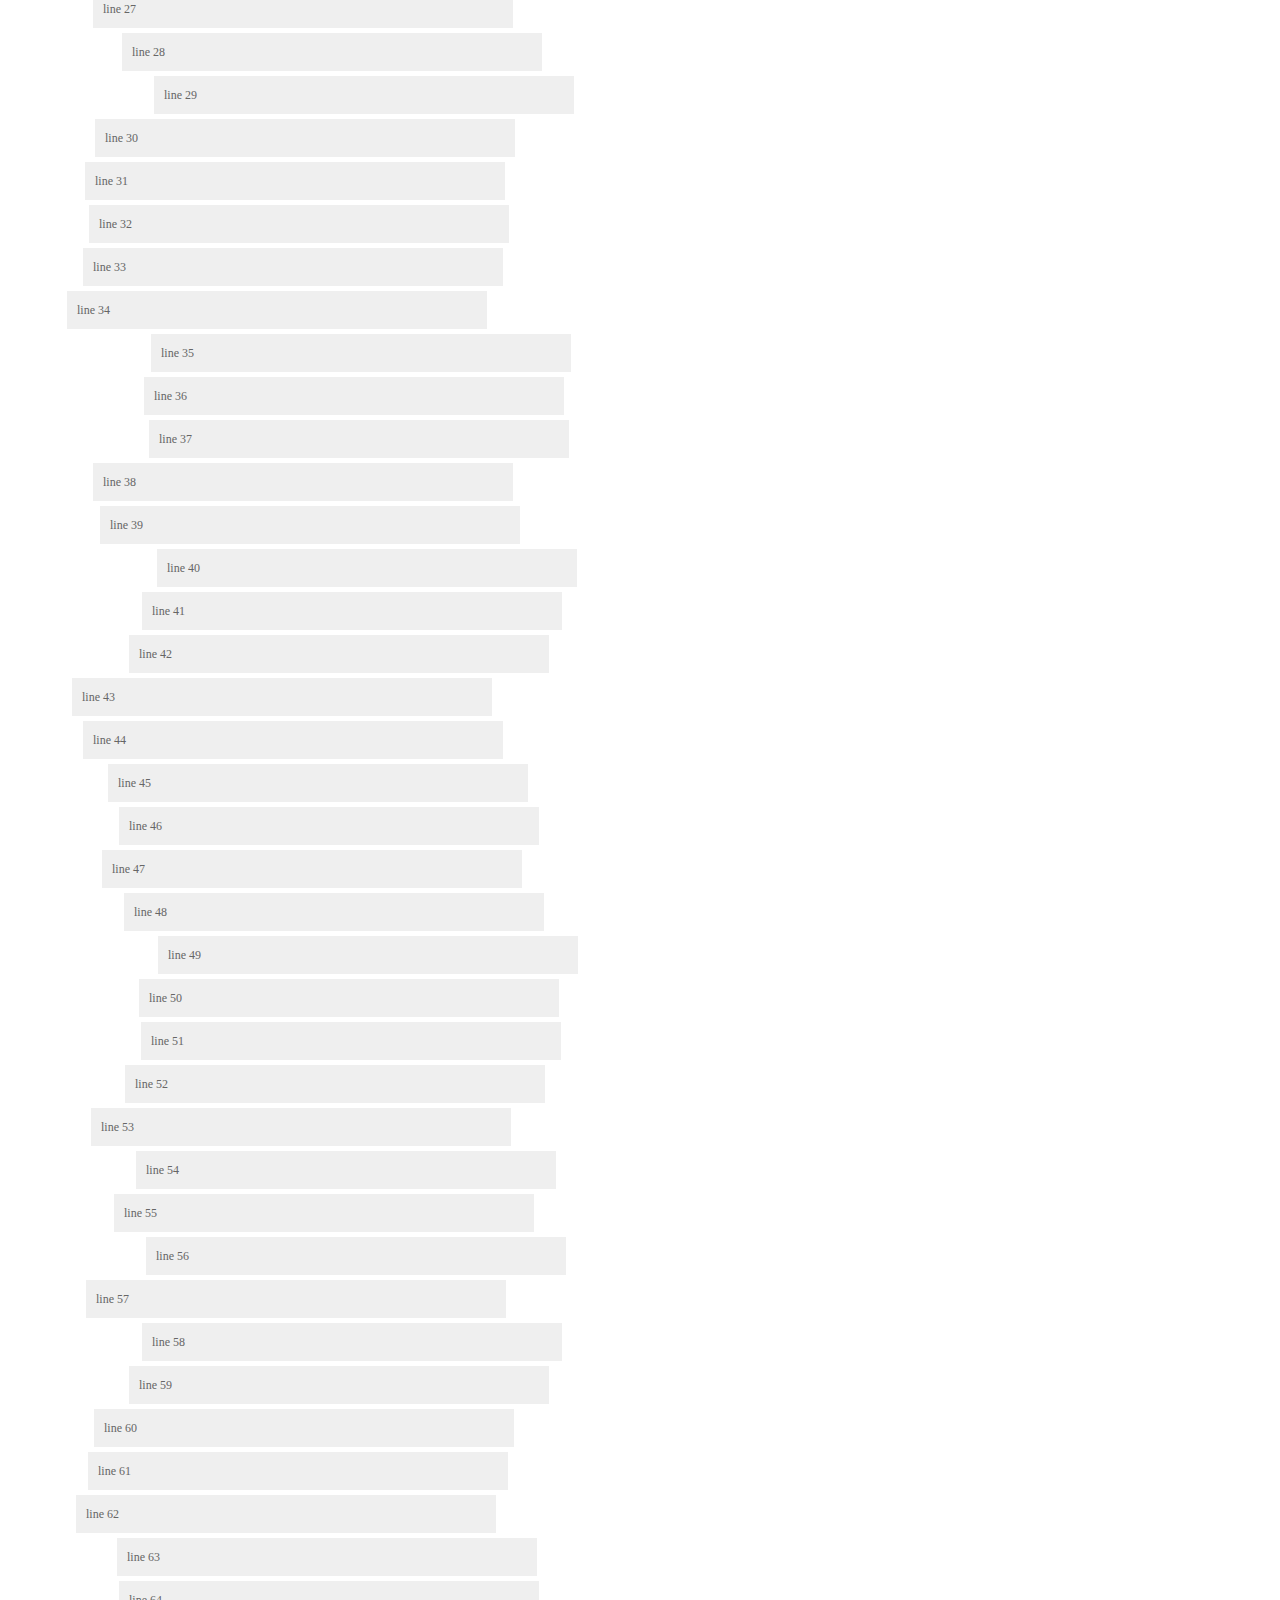
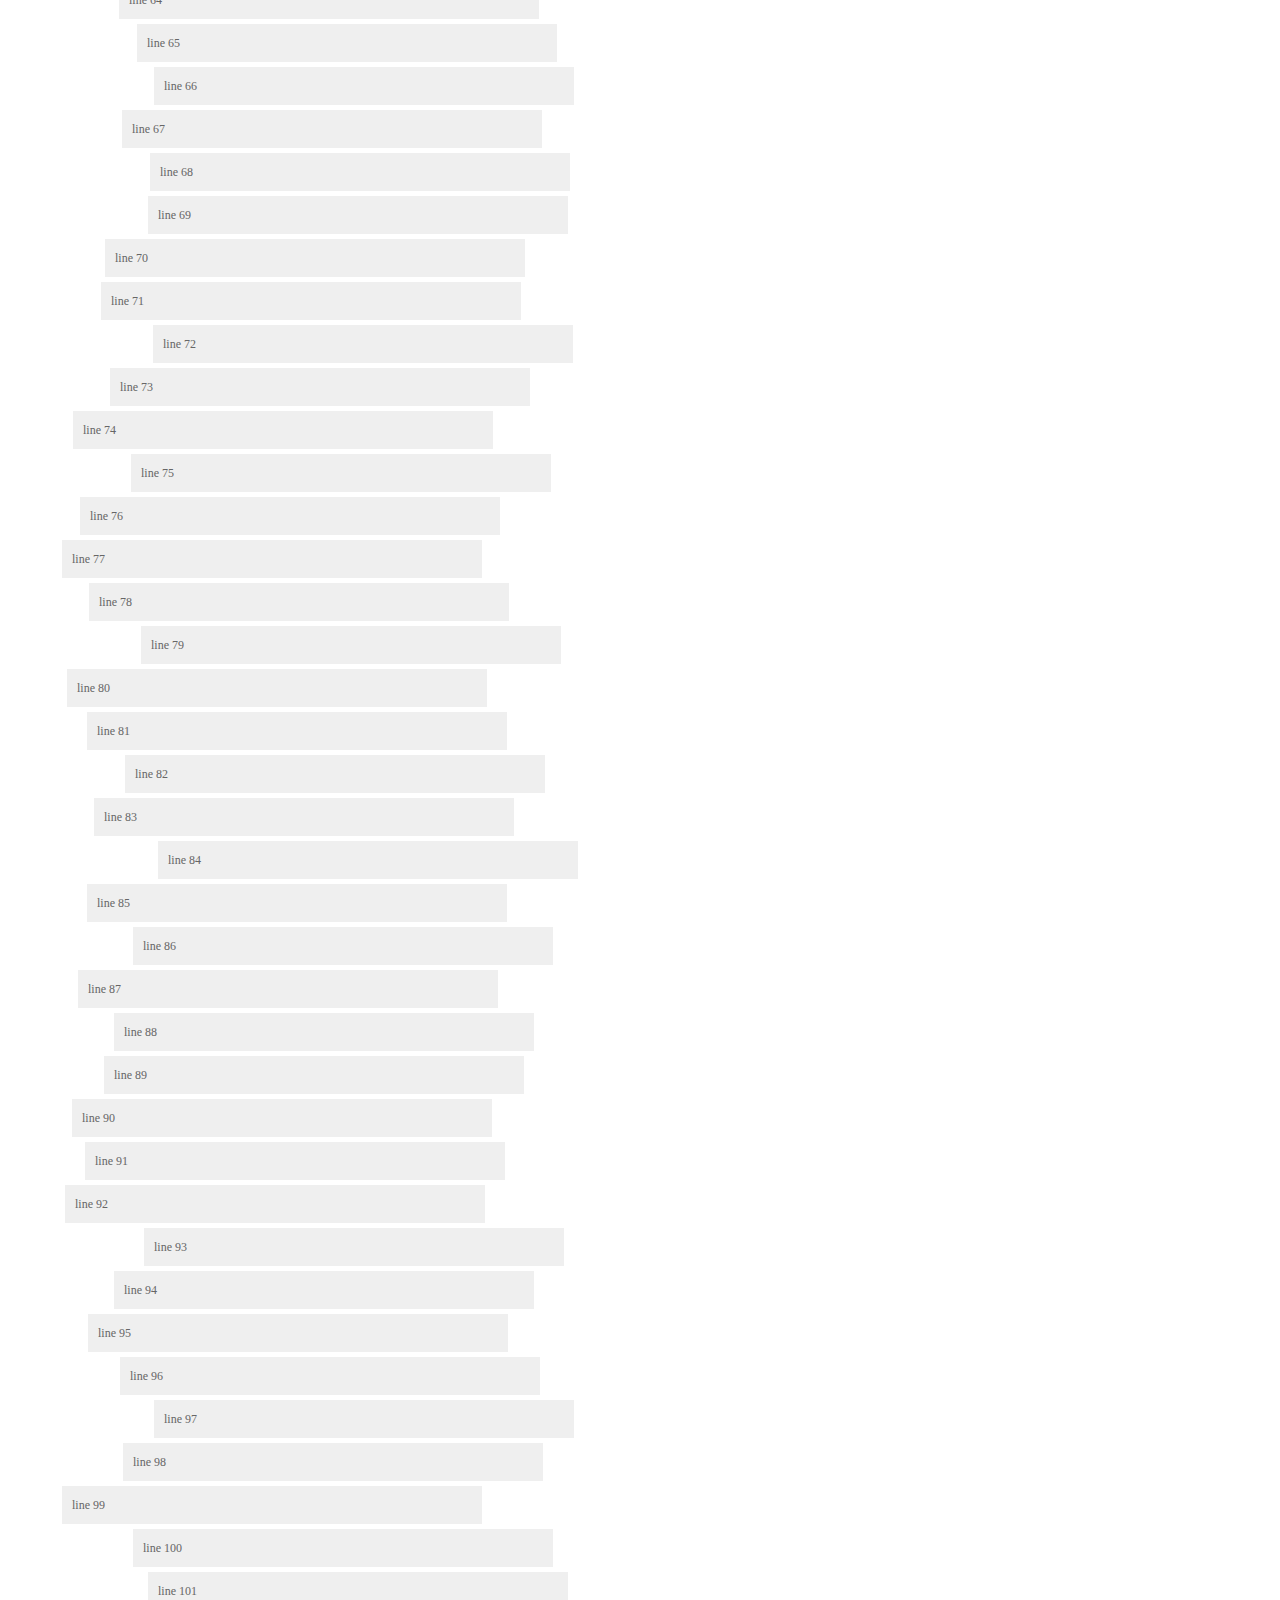
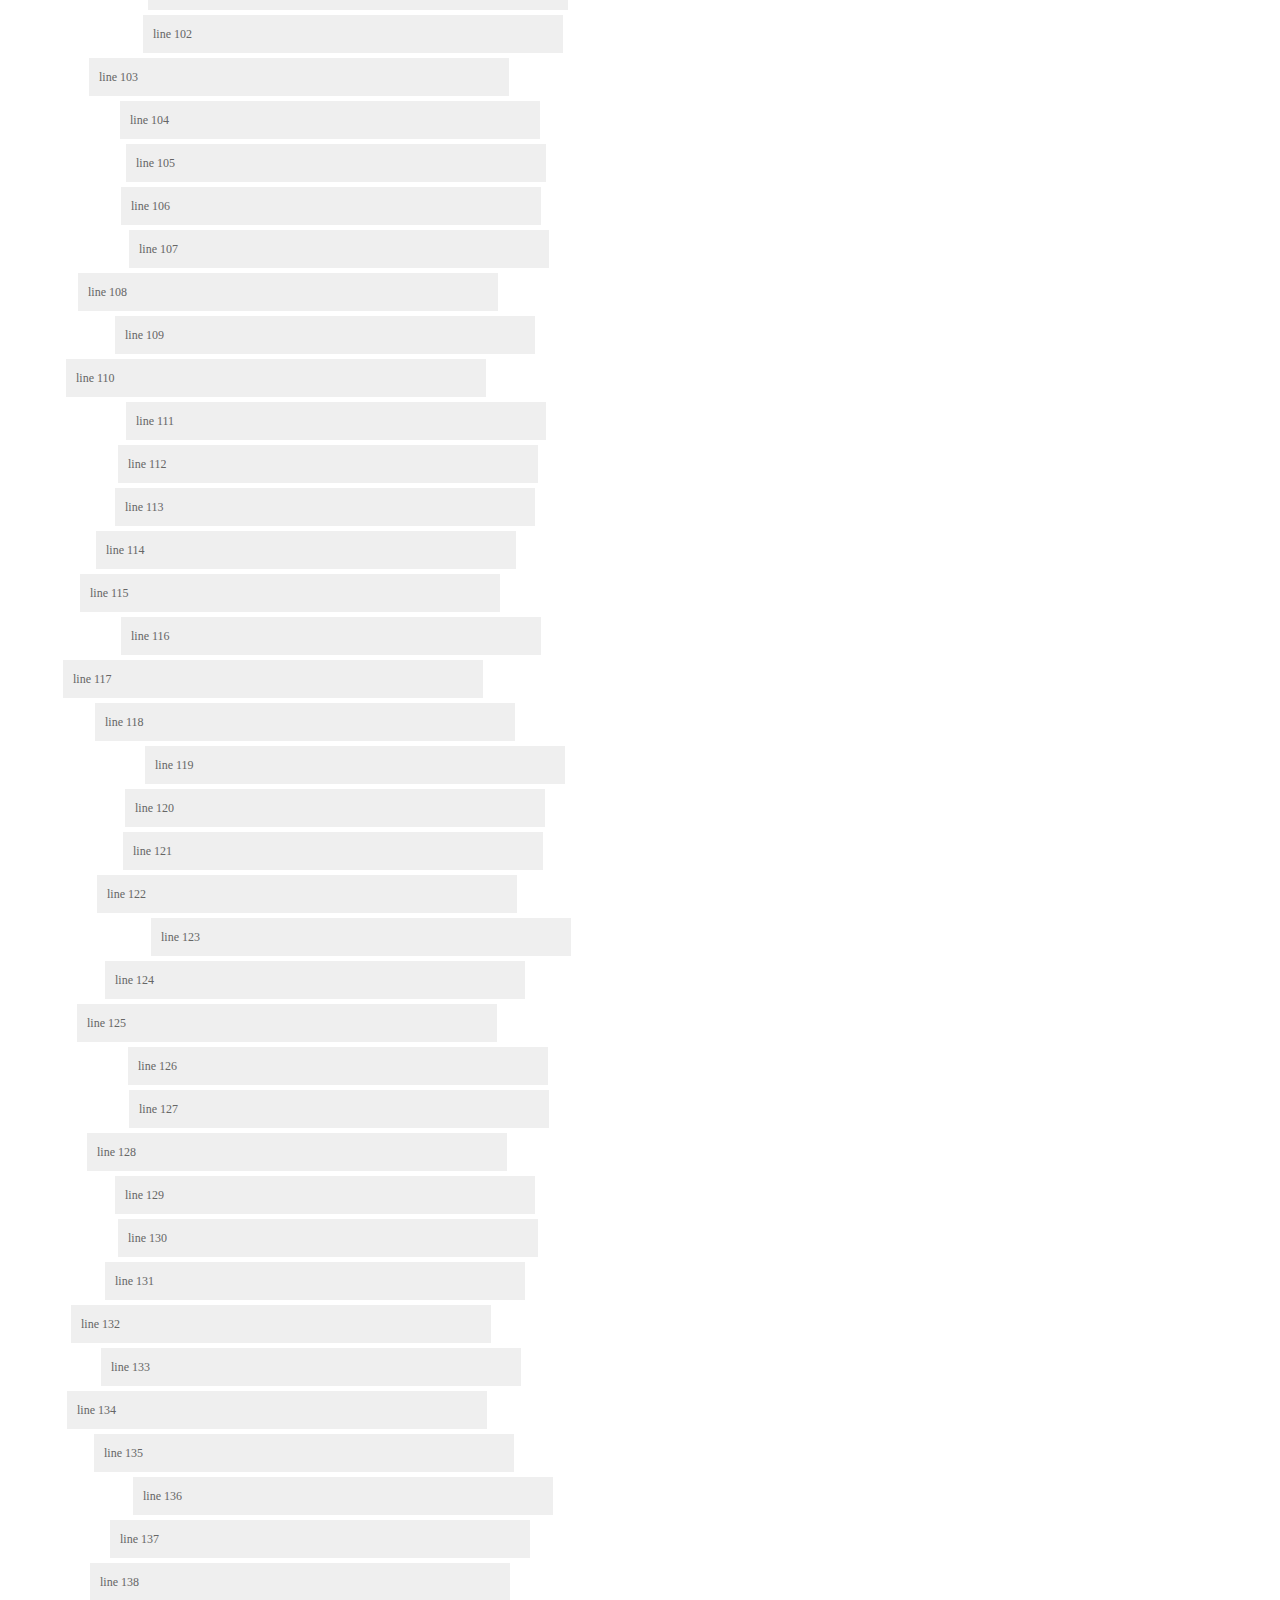
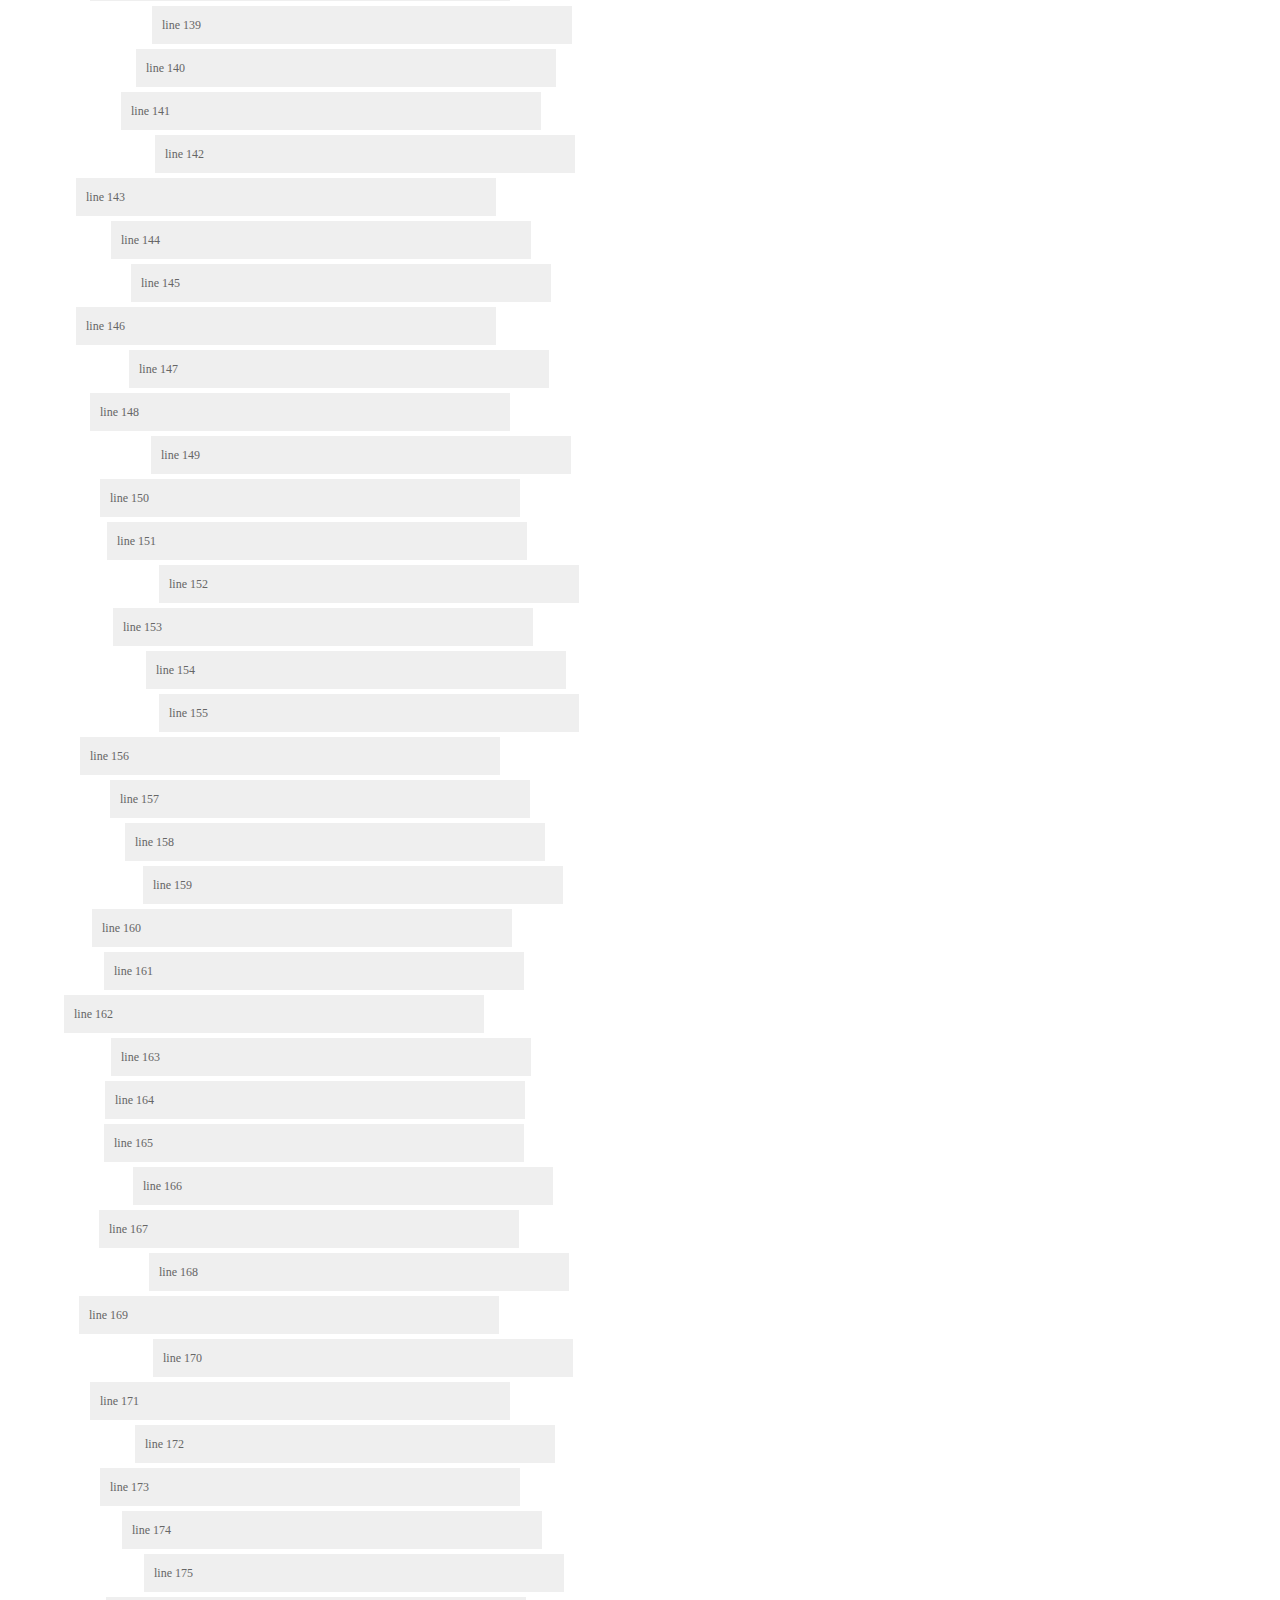
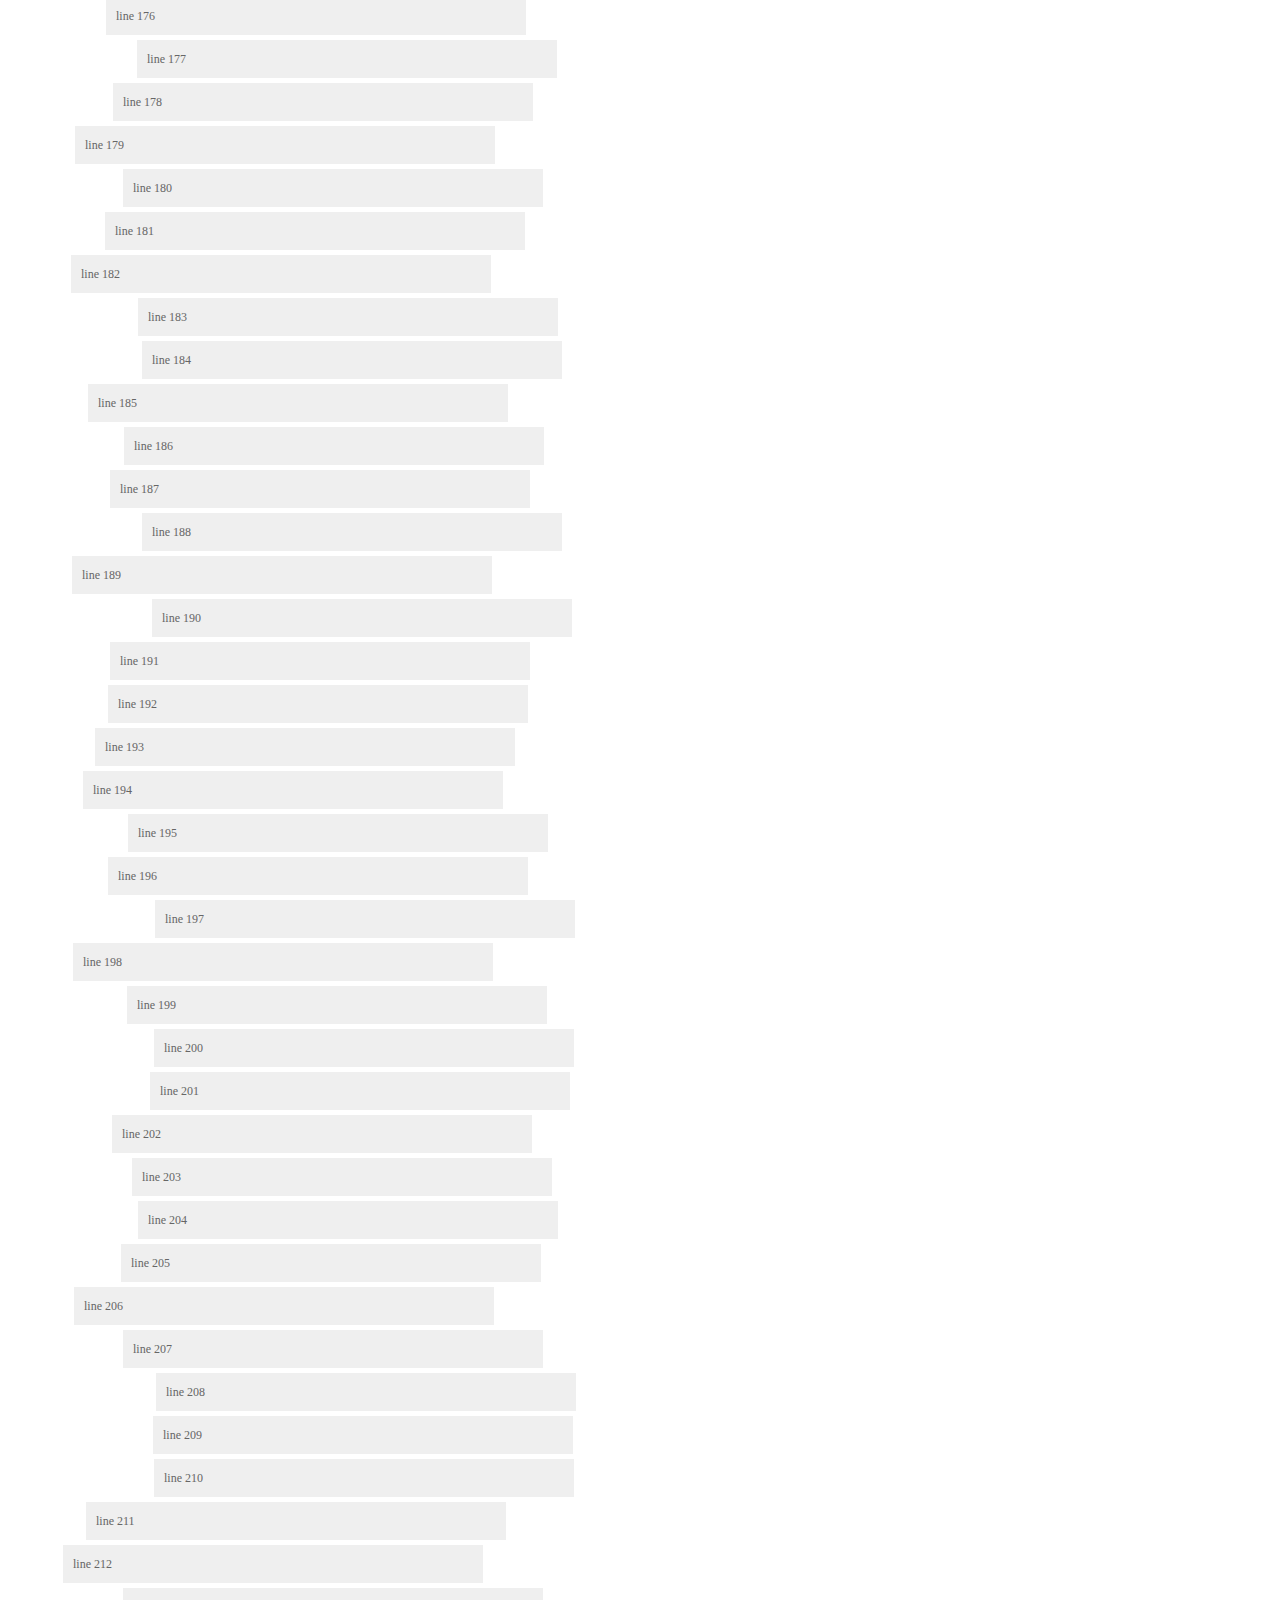
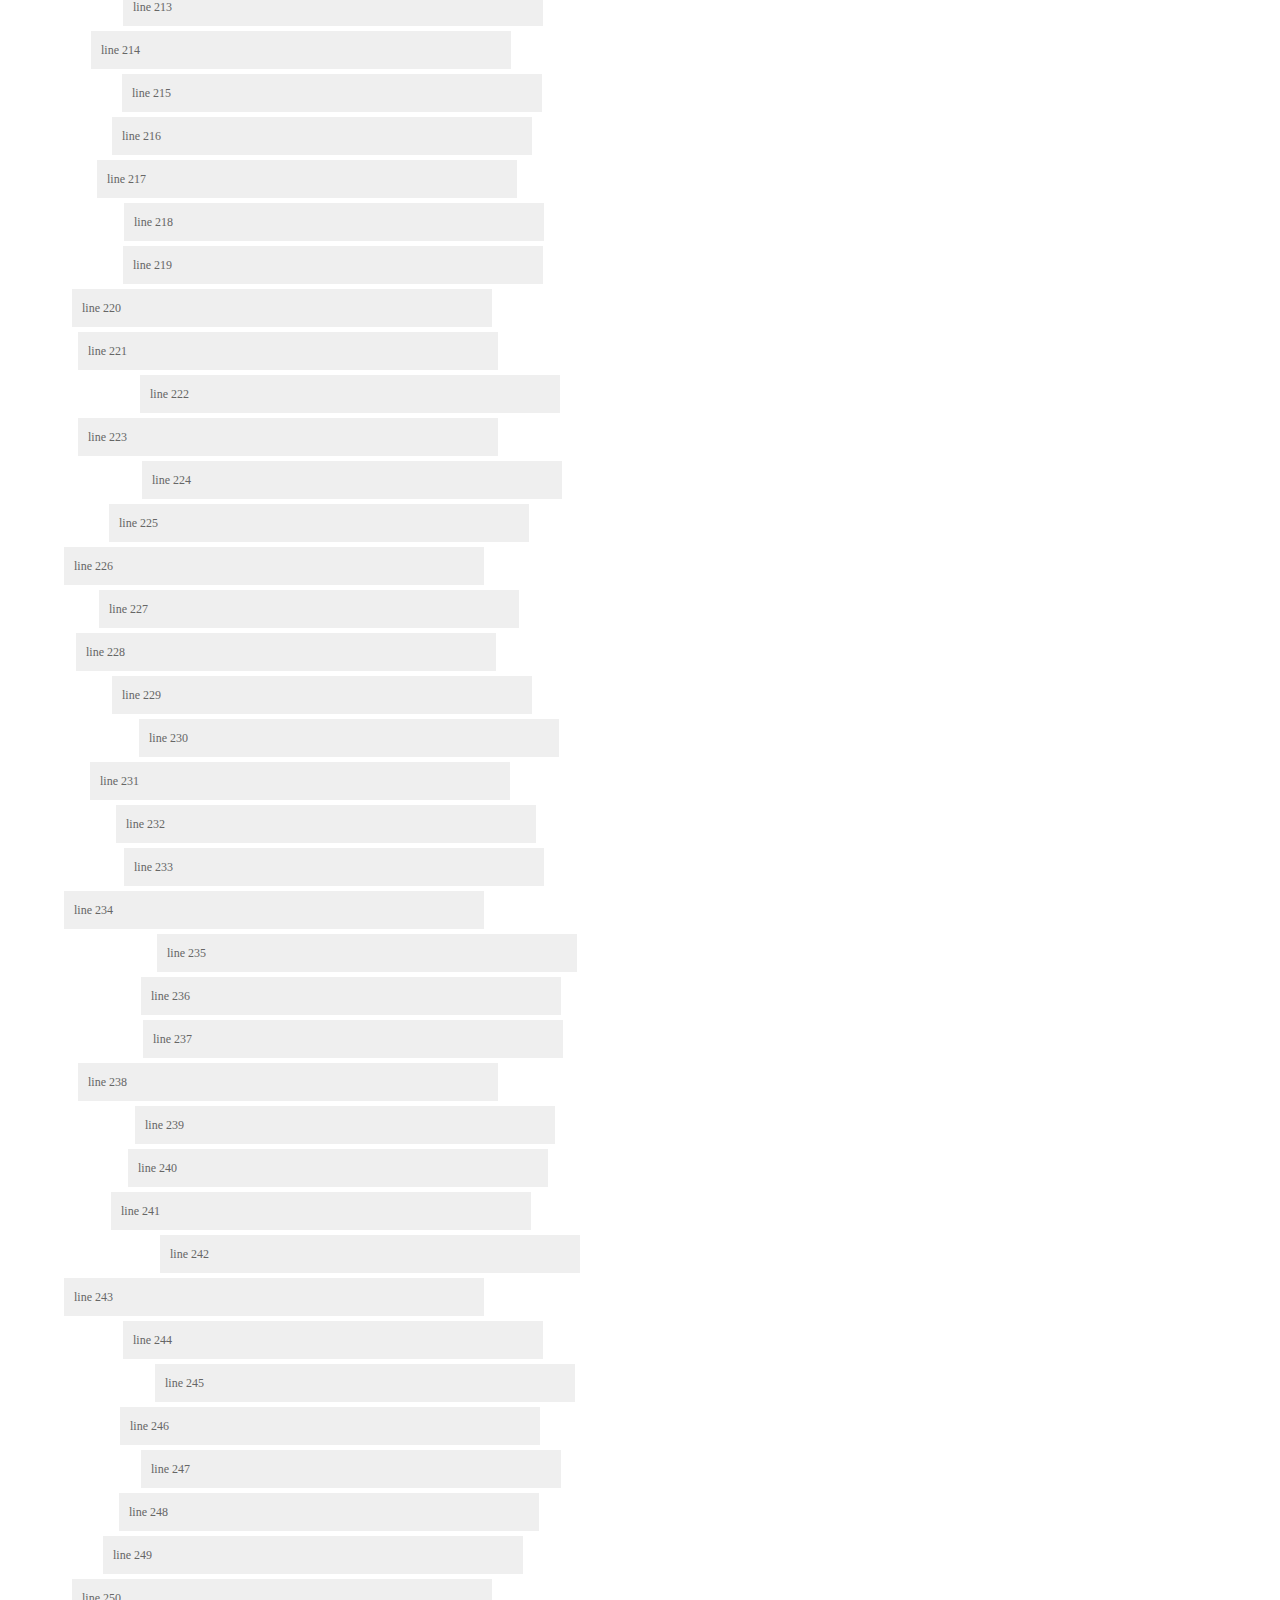
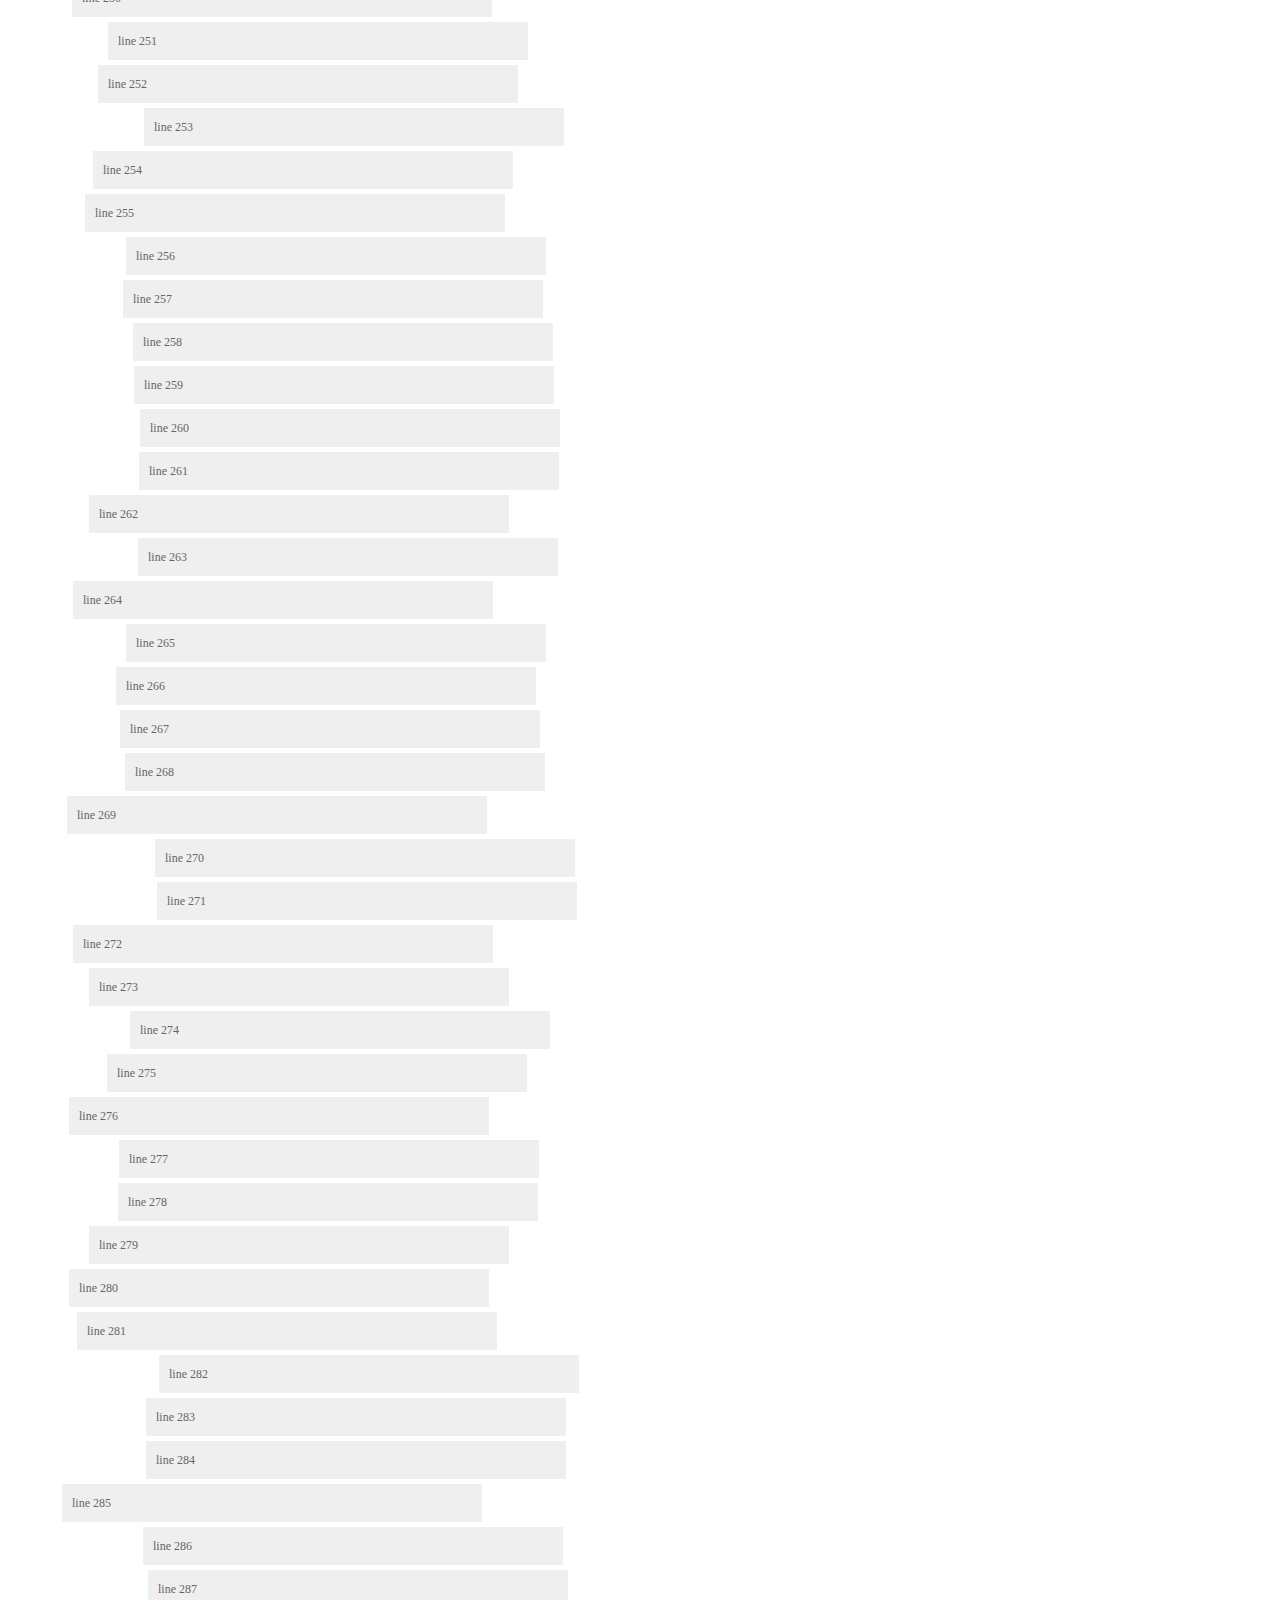
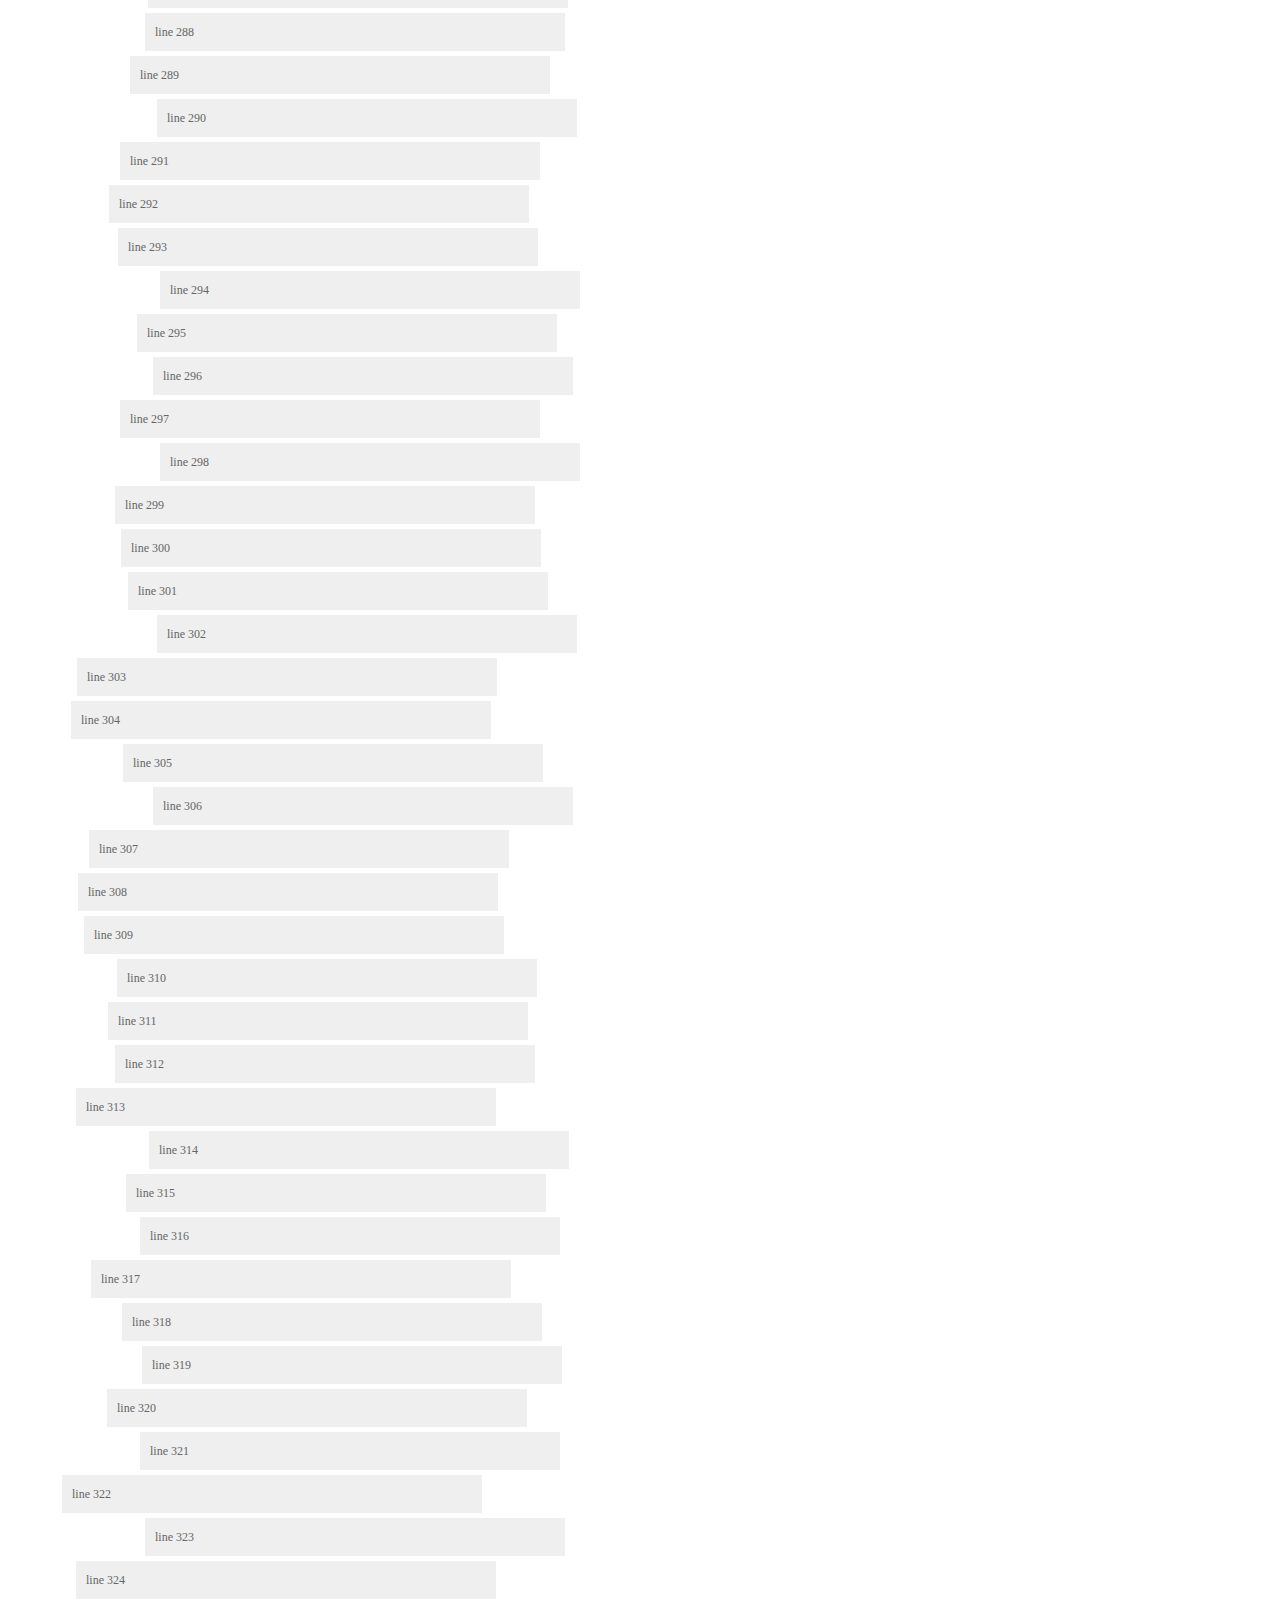
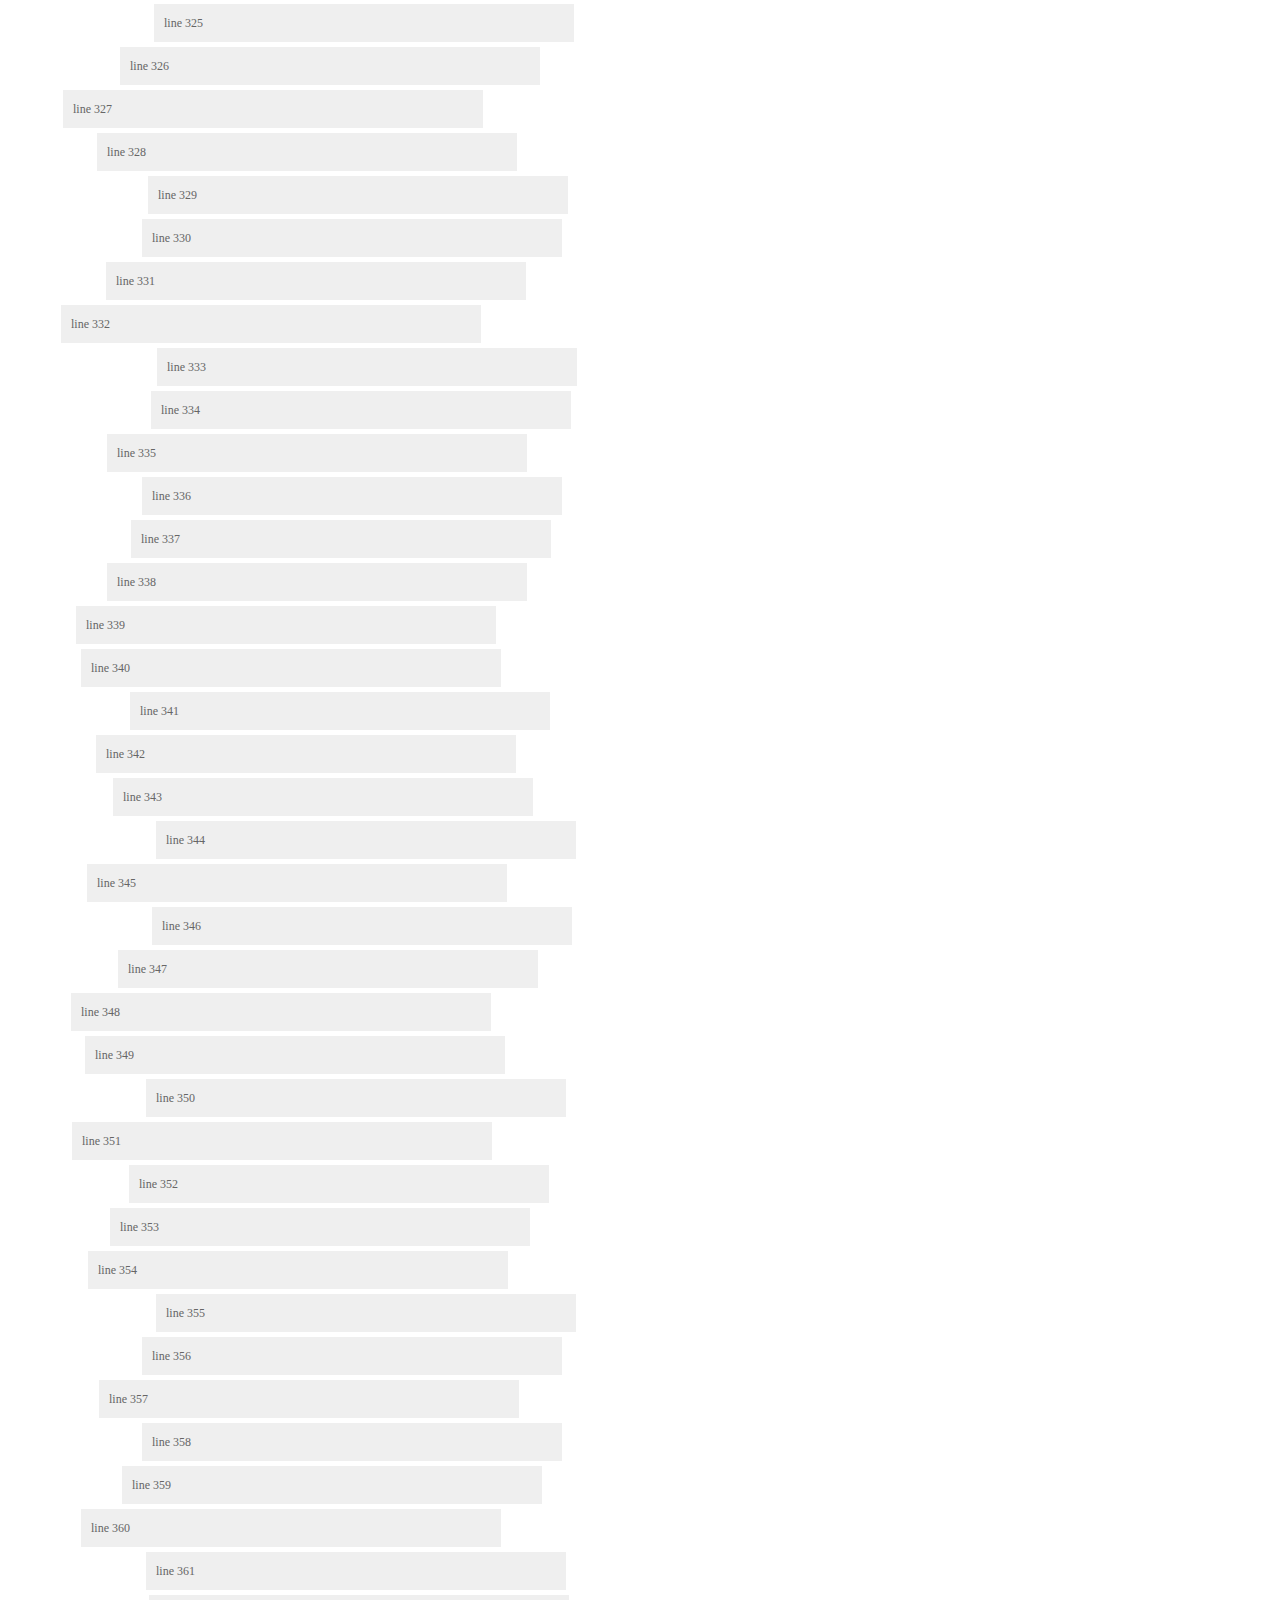
==== commit 68df1965: "Merge 8d6bb5c251798b3a991acc97d3f7368a44540a01 into 8c580291b90a6048c47f808128c78b36dada90a4" ====
--- a/index.html
+++ b/index.html
@@ -1,69 +1,50 @@
 <!DOCTYPE html>
 <html lang="en">
+
 <head>
-  <meta charset="UTF-8">
-  <meta name="viewport" content="width=device-width, initial-scale=1.0">
-  <meta http-equiv="X-UA-Compatible" content="ie=edge">
-  <title>浏览器性能优化-重绘/重排</title>
+	<meta charset="UTF-8">
+	<meta name="viewport" content="width=device-width, initial-scale=1.0">
+	<meta http-equiv="X-UA-Compatible" content="ie=edge">
+	<title>浏览器渲染原理 - layout\paint\composite成本测试</title>
+	<link rel="stylesheet" href="./normalize.css">
+	<link rel="stylesheet" href="./index.css">
 </head>
+
 <body>
-	<button id="createList">添加边框</button>
-	<button id="createList3">修改边框颜色</button>
-  <button id="createList2" onclick="addList2()">修改颜色</button>
-  <ul id="ul"></ul>
-  <script>
-	let ulEl = document.getElementById('ul')
-	for(var i = 0; i <= 5000; i++) {
-		let li = document.createElement('li')
-		let p = document.createElement('p')
-		li.innerHTML = 'UL'+i
-		p.innerHTML = 'P'+i
-		ulEl.appendChild(li)
-	}
-  let liEls = document.getElementsByTagName('li')
-	let cal = null
-	function addList(getWidth){
-		for(let i = 0; i < liEls.length; i++) {
-			cal = getWidth ? liEls[i].offsetWidth : null
-			liEls[i].style.borderLeft = '1px solid red';
-		}
-	}
-	function addList2(getWidth){
-		for(let i = 0; i < liEls.length; i++) {
-			cal = getWidth ? liEls[i].offsetWidth : null
-			liEls[i].style.color = 'blue';
-		}
-	}
-	function addList3(getWidth) {
-		for(let i = 0; i < liEls.length; i++) {
-			cal = getWidth ? liEls[i].offsetWidth : null
-			liEls[i].style.borderLeft = '1px solid blue';
-		}
-	}
-	document.getElementById('createList').addEventListener('click', function(){
-		let s = performance.now()
-		addList(1)
-		console.log((performance.now()-s)/1000)
-	})
-	document.getElementById('createList2').addEventListener('click', function(){
-		let s = performance.now()
-		addList2()
-		console.log((performance.now()-s))
-	})
-	document.getElementById('createList3').addEventListener('click', function(){
-		let s = performance.now()
-		addList3(1)
-		console.log((performance.now()-s))
-	})
-	/*
-	addList 没有传入getWidth只需要0.03秒左右
-					传入了getWidth只需要10秒左右
-	addLIst2 没有传入getWidth只需要9毫秒左右
-					 传入了getWidth只需要77毫秒左右
-	addList3 没有传入getWidth只需要26毫秒
-						传入了getWidth只需要377毫秒左右
-	!!!!!!!!所有没事不要瞎gb获取高度宽度什么的
-	*/
-  </script>
+	<div class="container">
+		<h2 class="ttl">不同关键渲染路径的耗时实验</h2>
+		<pre class="sum">
+			以下测试单元的共同目标是“将1000个列表项随机在x轴移动”。我们考察以下策略会对性能造成影响：
+			在【每次迭代都重新计算布局】中：每次迭代都把原布局失效掉，同时重新计算布局。
+			在【仅重新计算一次布局】中：每次迭代都把原布局失效掉，但只重新计算一次布局。
+			在【仅重绘】中：每次迭代都把原绘画失效掉，同时重新绘制。
+			在【仅重新合成】中：每次迭代都把原合成失效掉，同时重新合成。
+		</pre>
+		<div class="operate">
+			<div class="operate_item j-init">
+				<button>初始化节点</button>
+				<span>--</span>
+			</div>
+			<div class="operate_item j-multipleLayout">
+				<button>每次迭代都重新计算布局(layout update)</button>
+				<span>--</span>
+			</div>
+			<div class="operate_item j-singleLayout">
+				<button>仅重新计算一次布局(layout update)</button>
+				<span>--</span>
+			</div>
+			<div class="operate_item j-paint">
+				<button>仅重绘(paint upate)</button>
+				<span>--</span>
+			</div>
+			<div class="operate_item j-composite">
+				<button>仅重新合成(composite update)</button>
+				<span>--</span>
+			</div>
+		</div>
+		<div id="list"></div>
+	</div>
+	<script src="./index.js"></script>
 </body>
+
 </html>
--- a/index.css
+++ b/index.css
@@ -0,0 +1,43 @@
+.container {
+	padding: 20px;
+}
+.container .sum{
+	white-space: pre-line;
+	font-size: 14px;
+	line-height: 1.5;
+	color: 666;
+}
+.operate {
+	padding: 10px;
+}
+.operate .operate_item {
+	margin-bottom: 10px;
+}
+.operate button {
+	padding: 10px 20px;
+	font-size: 14px;
+	line-height: 1;
+	border: 1px solid #666;
+	border-radius: 4px;
+}
+.operate span {
+	margin-left: 20px;
+	font-size: 14px;
+	line-height: 1.5;
+	vertical-align: middle;
+}
+#list ul,
+#list li {
+	list-style: none;
+}
+#list ul li {
+	position: relative;
+	margin: 5px 0;
+	padding: 10px;
+	width: 400px;
+	transform: translateX(0px);
+	background-color: #efefef;
+	font-size: 12px;
+	line-height: 1.5;
+	color: #666;
+}
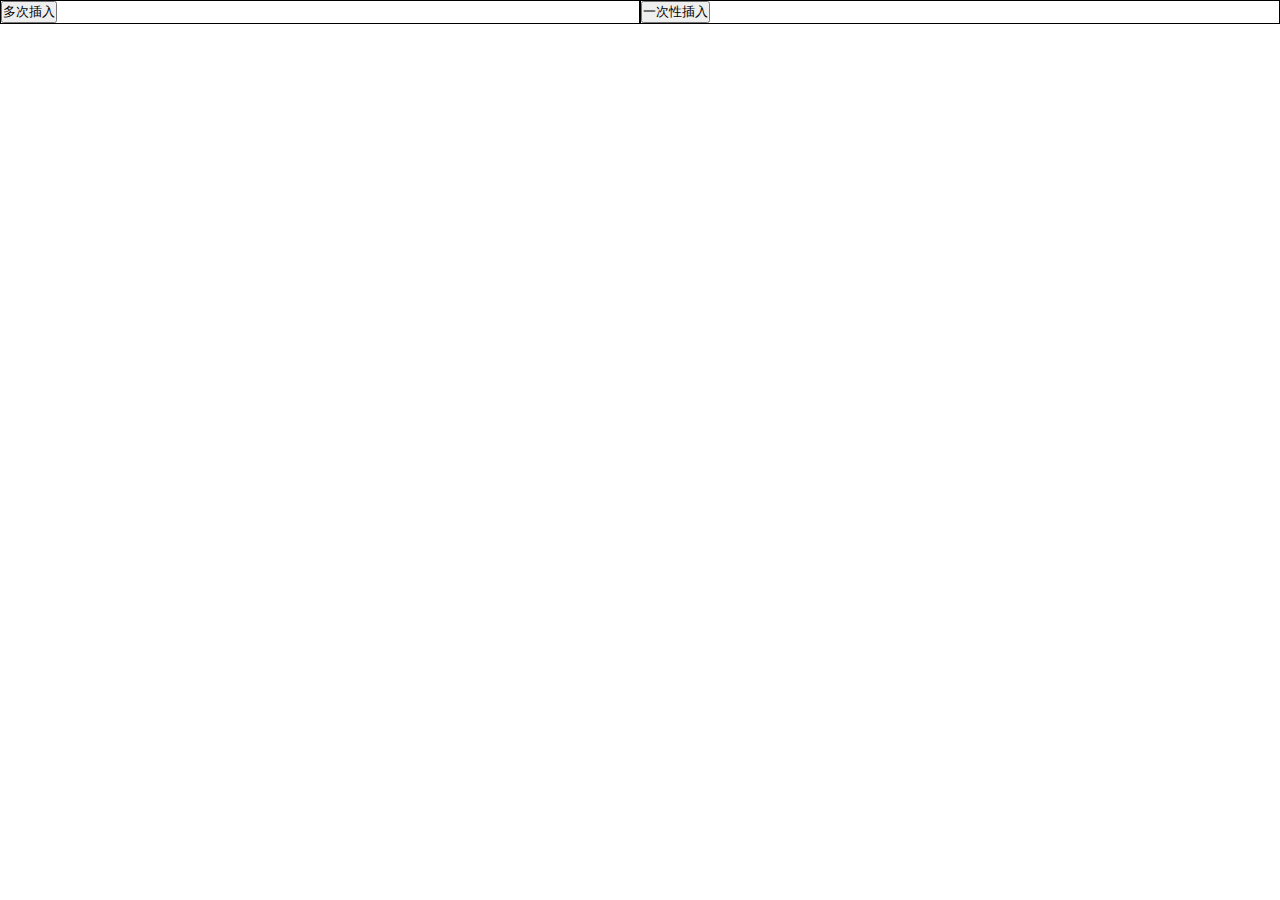
==== commit c6c65791: "Create index.html" ====
--- a/index.html
+++ b/index.html
@@ -1,50 +1,74 @@
 <!DOCTYPE html>
-<html lang="en">
+<html>
 
 <head>
-	<meta charset="UTF-8">
-	<meta name="viewport" content="width=device-width, initial-scale=1.0">
-	<meta http-equiv="X-UA-Compatible" content="ie=edge">
-	<title>浏览器渲染原理 - layout\paint\composite成本测试</title>
-	<link rel="stylesheet" href="./normalize.css">
-	<link rel="stylesheet" href="./index.css">
+  <meta charset="UTF-8">
+  <meta name="viewport" content="width=device-width, initial-scale=1.0">
+  <meta http-equiv="X-UA-Compatible" content="ie=edge">
+  <title>Document</title>
+  <style>
+    * {
+      padding: 0;
+      margin: 0;
+    }
+
+    .left,
+    .right {
+      width: 50%;
+      float: left;
+      border: 1px solid black;
+      box-sizing: border-box;
+    }
+  </style>
 </head>
 
 <body>
-	<div class="container">
-		<h2 class="ttl">不同关键渲染路径的耗时实验</h2>
-		<pre class="sum">
-			以下测试单元的共同目标是“将1000个列表项随机在x轴移动”。我们考察以下策略会对性能造成影响：
-			在【每次迭代都重新计算布局】中：每次迭代都把原布局失效掉，同时重新计算布局。
-			在【仅重新计算一次布局】中：每次迭代都把原布局失效掉，但只重新计算一次布局。
-			在【仅重绘】中：每次迭代都把原绘画失效掉，同时重新绘制。
-			在【仅重新合成】中：每次迭代都把原合成失效掉，同时重新合成。
-		</pre>
-		<div class="operate">
-			<div class="operate_item j-init">
-				<button>初始化节点</button>
-				<span>--</span>
-			</div>
-			<div class="operate_item j-multipleLayout">
-				<button>每次迭代都重新计算布局(layout update)</button>
-				<span>--</span>
-			</div>
-			<div class="operate_item j-singleLayout">
-				<button>仅重新计算一次布局(layout update)</button>
-				<span>--</span>
-			</div>
-			<div class="operate_item j-paint">
-				<button>仅重绘(paint upate)</button>
-				<span>--</span>
-			</div>
-			<div class="operate_item j-composite">
-				<button>仅重新合成(composite update)</button>
-				<span>--</span>
-			</div>
-		</div>
-		<div id="list"></div>
-	</div>
-	<script src="./index.js"></script>
+  <div class="container">
+    <div class="left">
+      <button id="btn1">多次插入</button>
+      <p id="time1"></p>
+      <ul id="list1"></ul>
+    </div>
+    <div class="right">
+      <button id="btn2">一次性插入</button>
+      <p id="time2"></p>
+      <ul id="list2"></ul>
+    </div>
+  </div>
+
+  <script>
+    let btn1 = document.getElementById('btn1')
+    let btn2 = document.getElementById('btn2')
+
+    function appendDataToElement(element, n) {
+			let li
+			for (let i = 0; i < n; i++) {
+				li = document.createElement('li')
+					li.textContent = i
+					element.appendChild(li)
+          element.clientHeight
+			}
+		}
+
+    btn1.onclick = function () {
+      const beginTime1 = new Date().getTime()
+      const list1 = document.getElementById('list1')
+      appendDataToElement(list1, 100)
+      const finishTime1 = new Date().getTime()
+      document.getElementById('time1').textContent = finishTime1 - beginTime1 + 'ms'
+    }
+
+    btn2.onclick = function () {
+      const beginTime2 = new Date().getTime()
+      const  fragment= document.createDocumentFragment()
+      appendDataToElement(fragment, 100)
+      document.getElementById('list2').appendChild(fragment)
+      const finishTime2 = new Date().getTime()
+      document.getElementById('time2').textContent = finishTime2 - beginTime2 + 'ms'
+    }
+
+
+  </script>
 </body>
 
 </html>
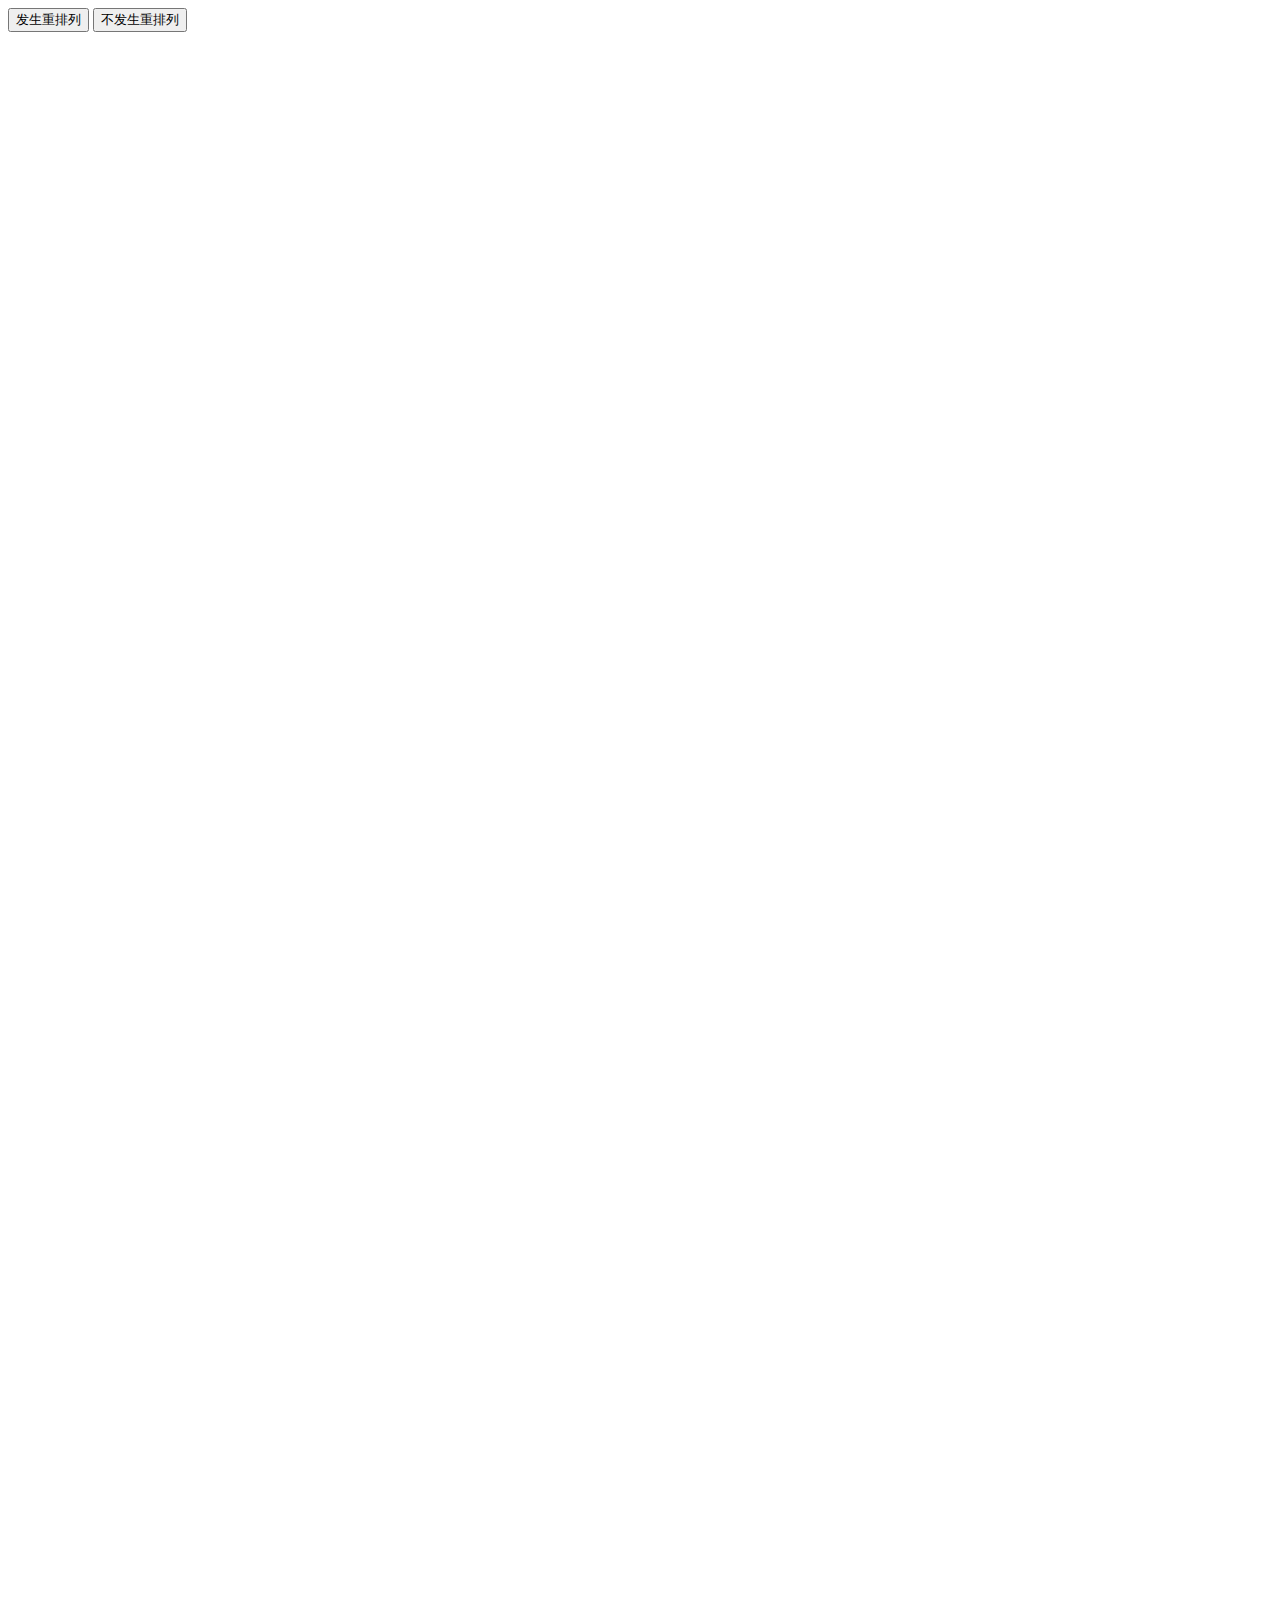
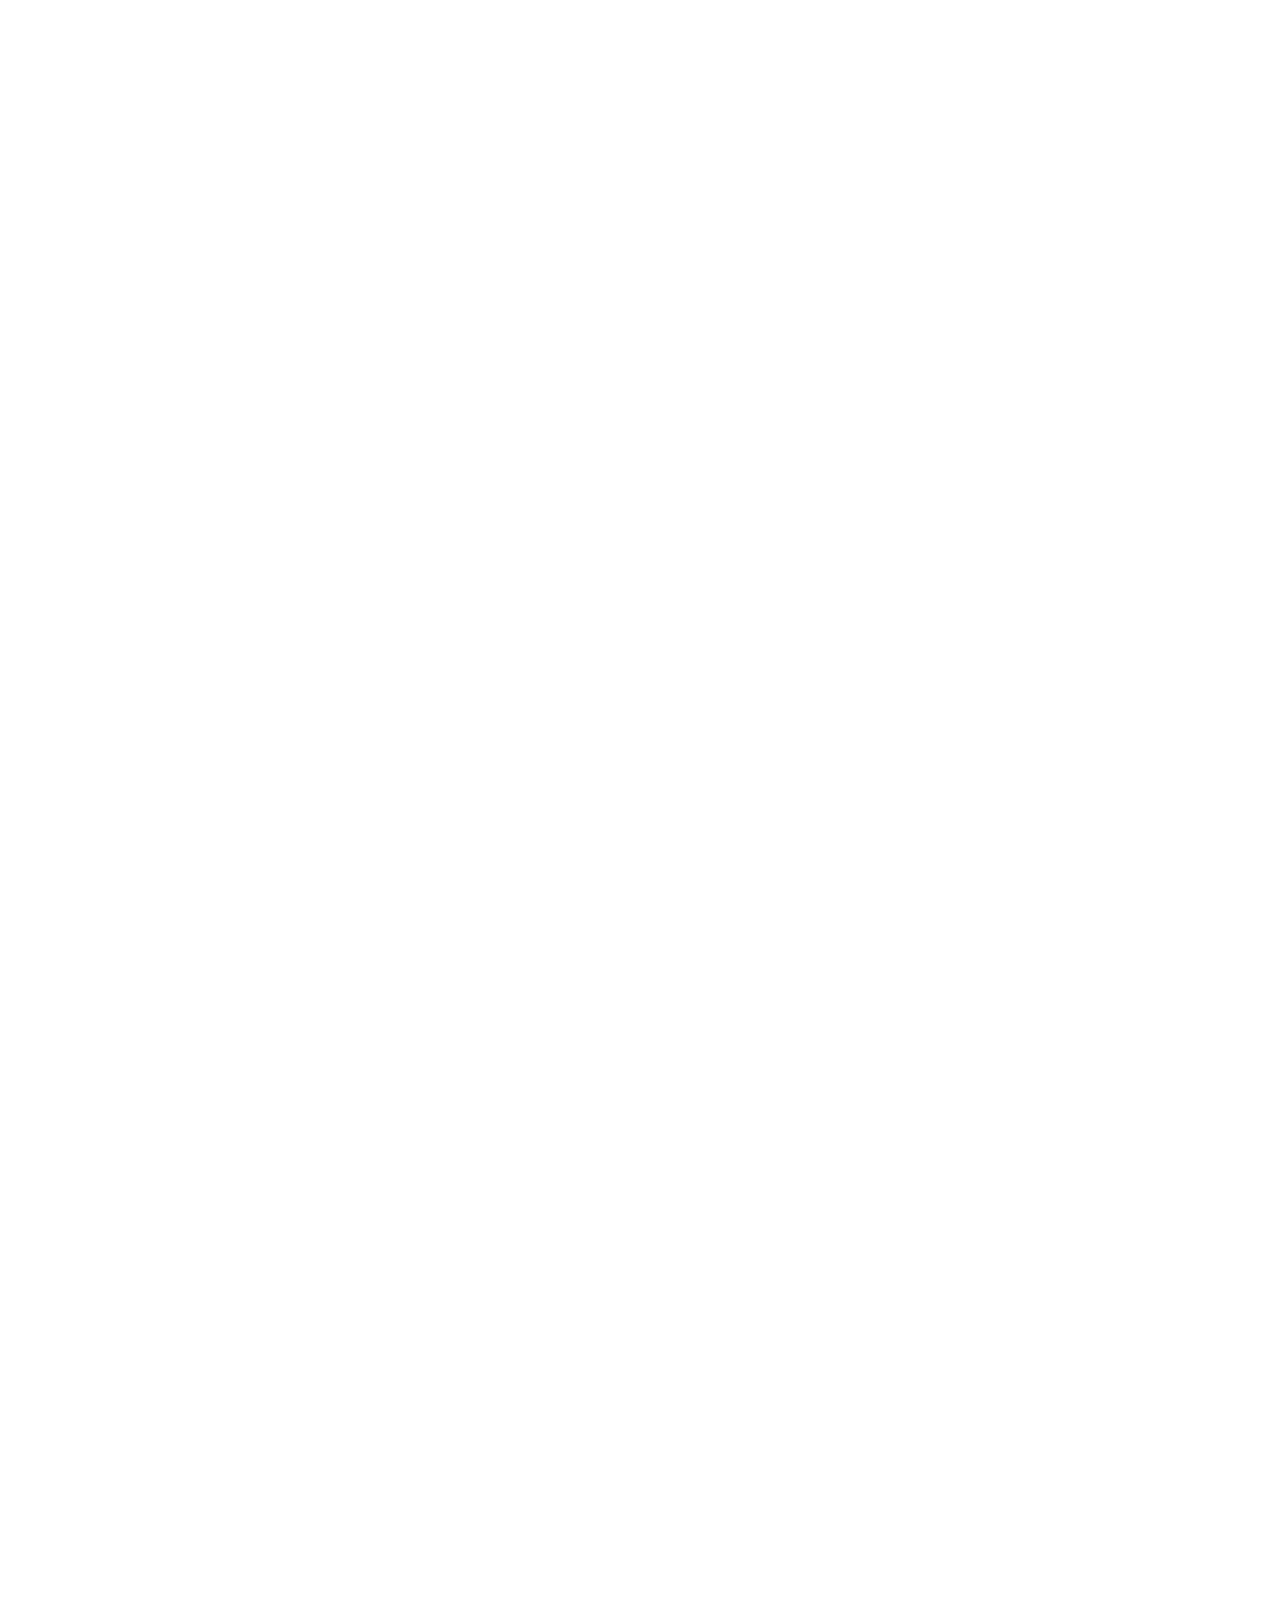
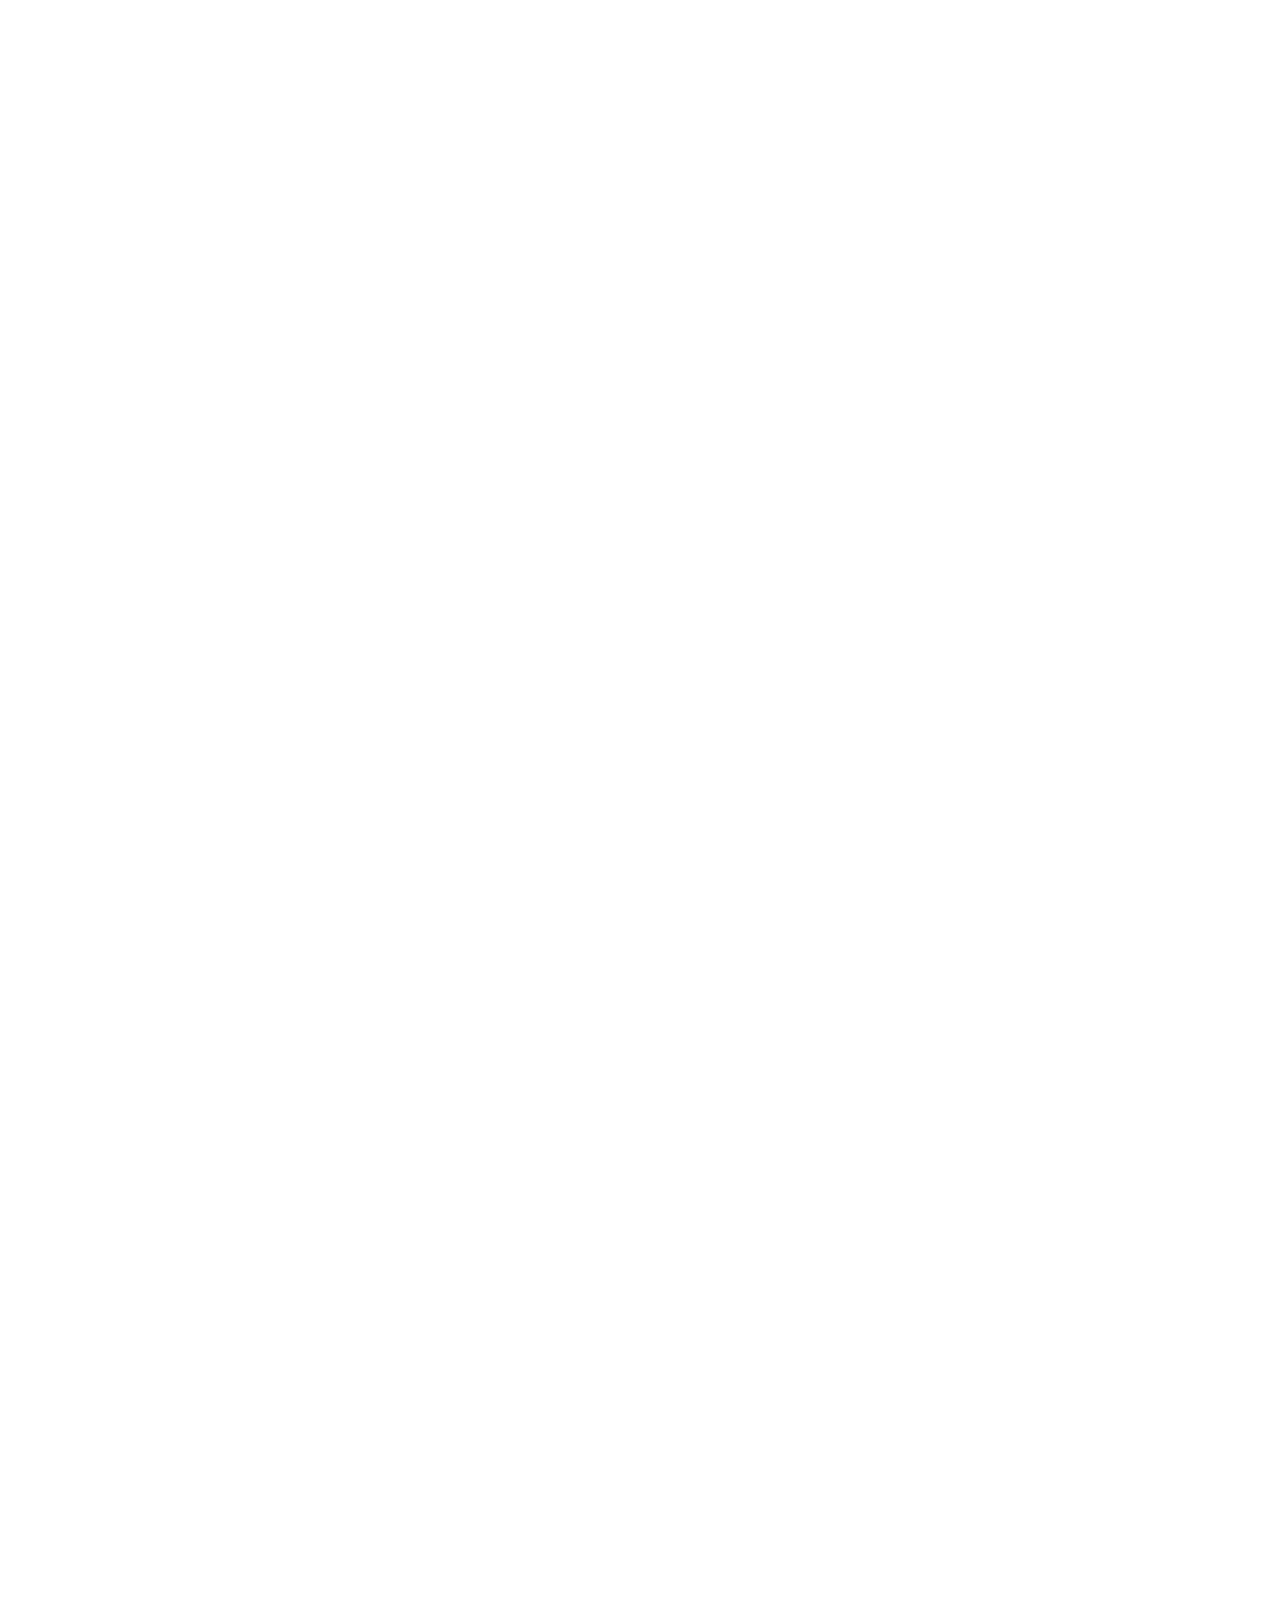
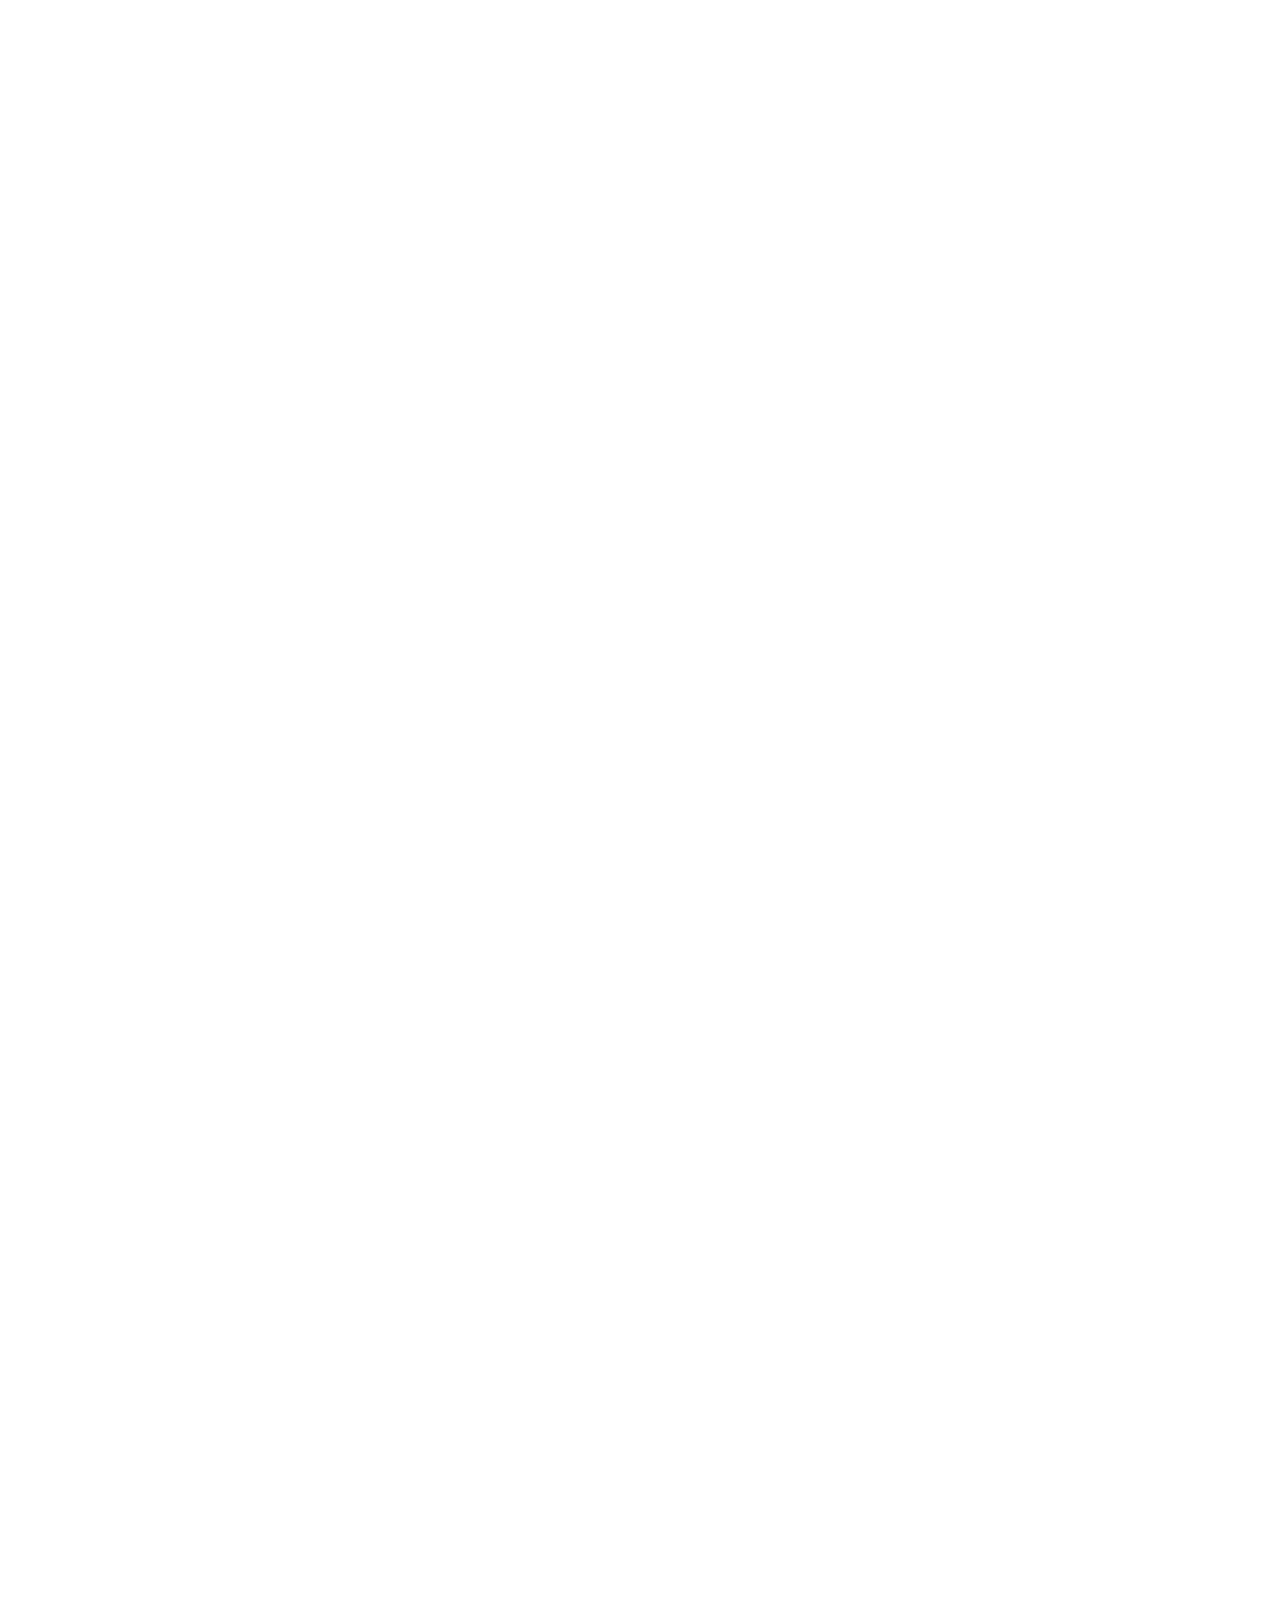
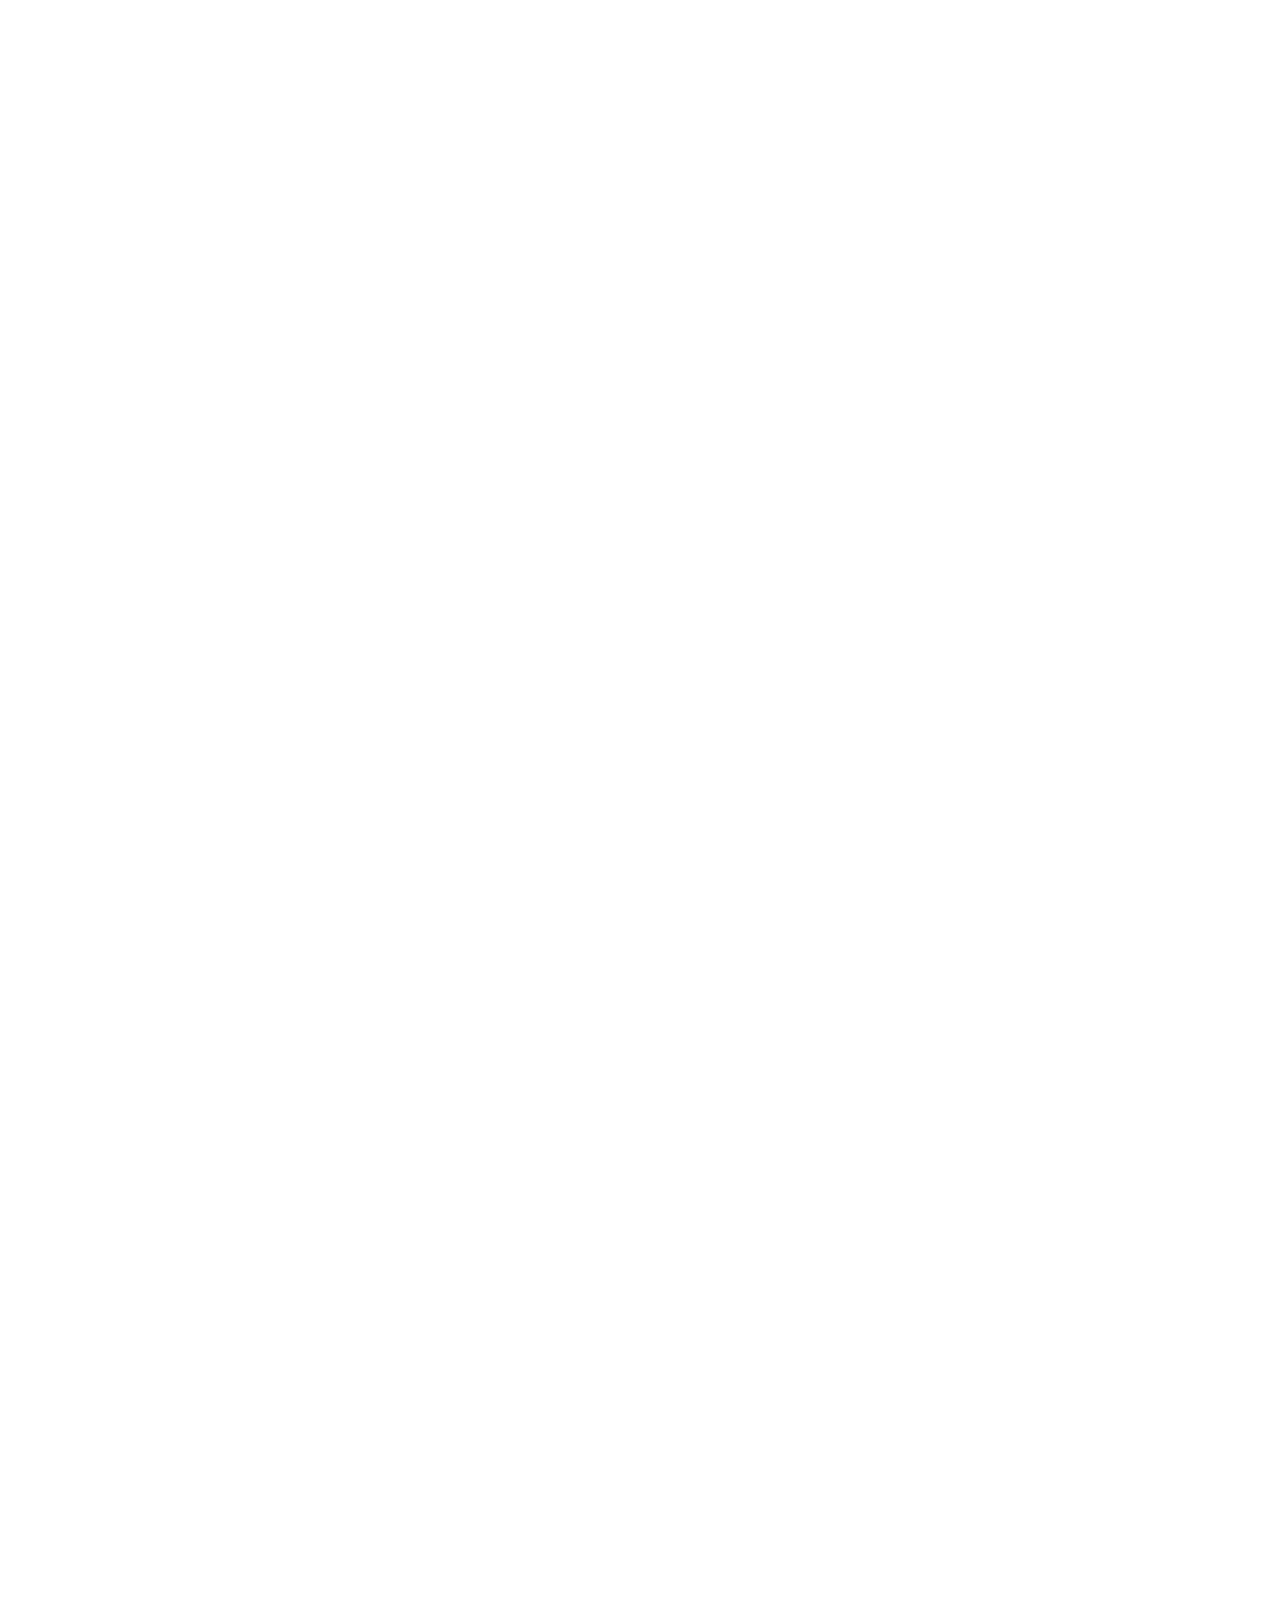
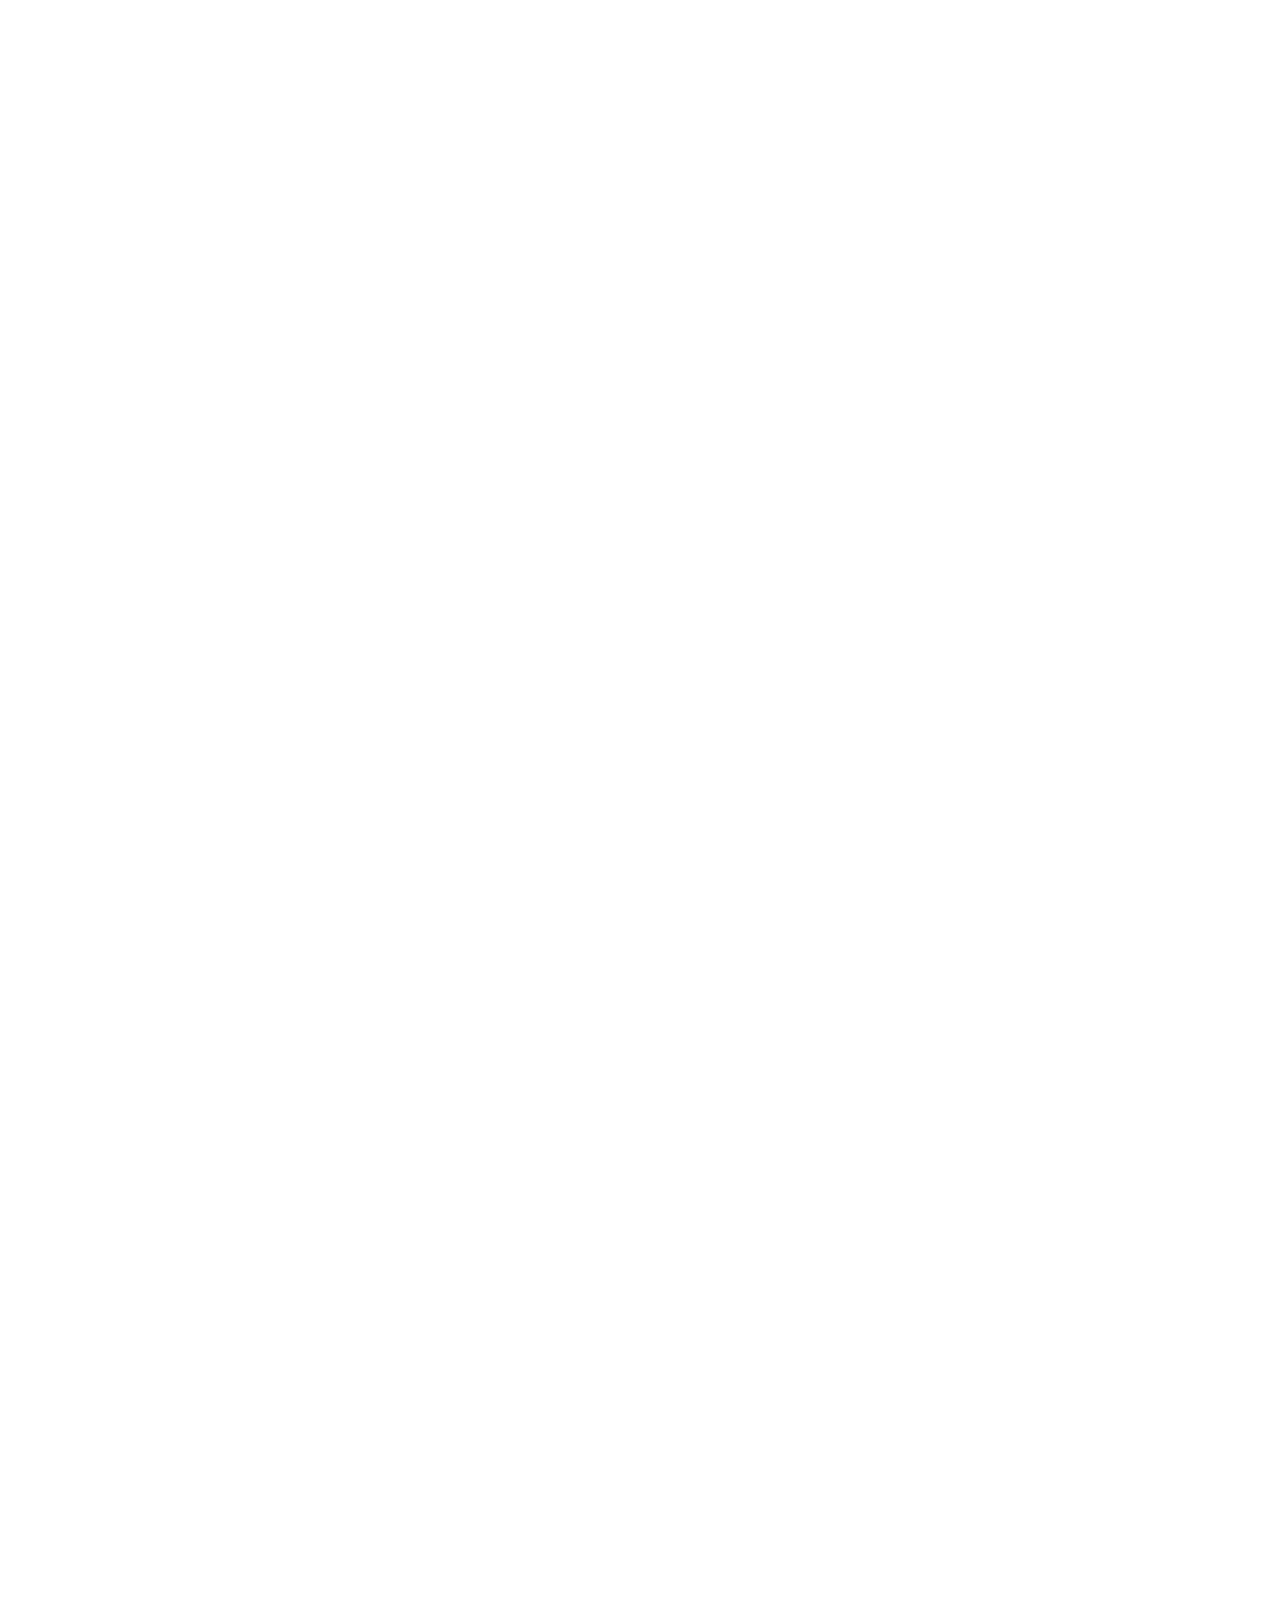
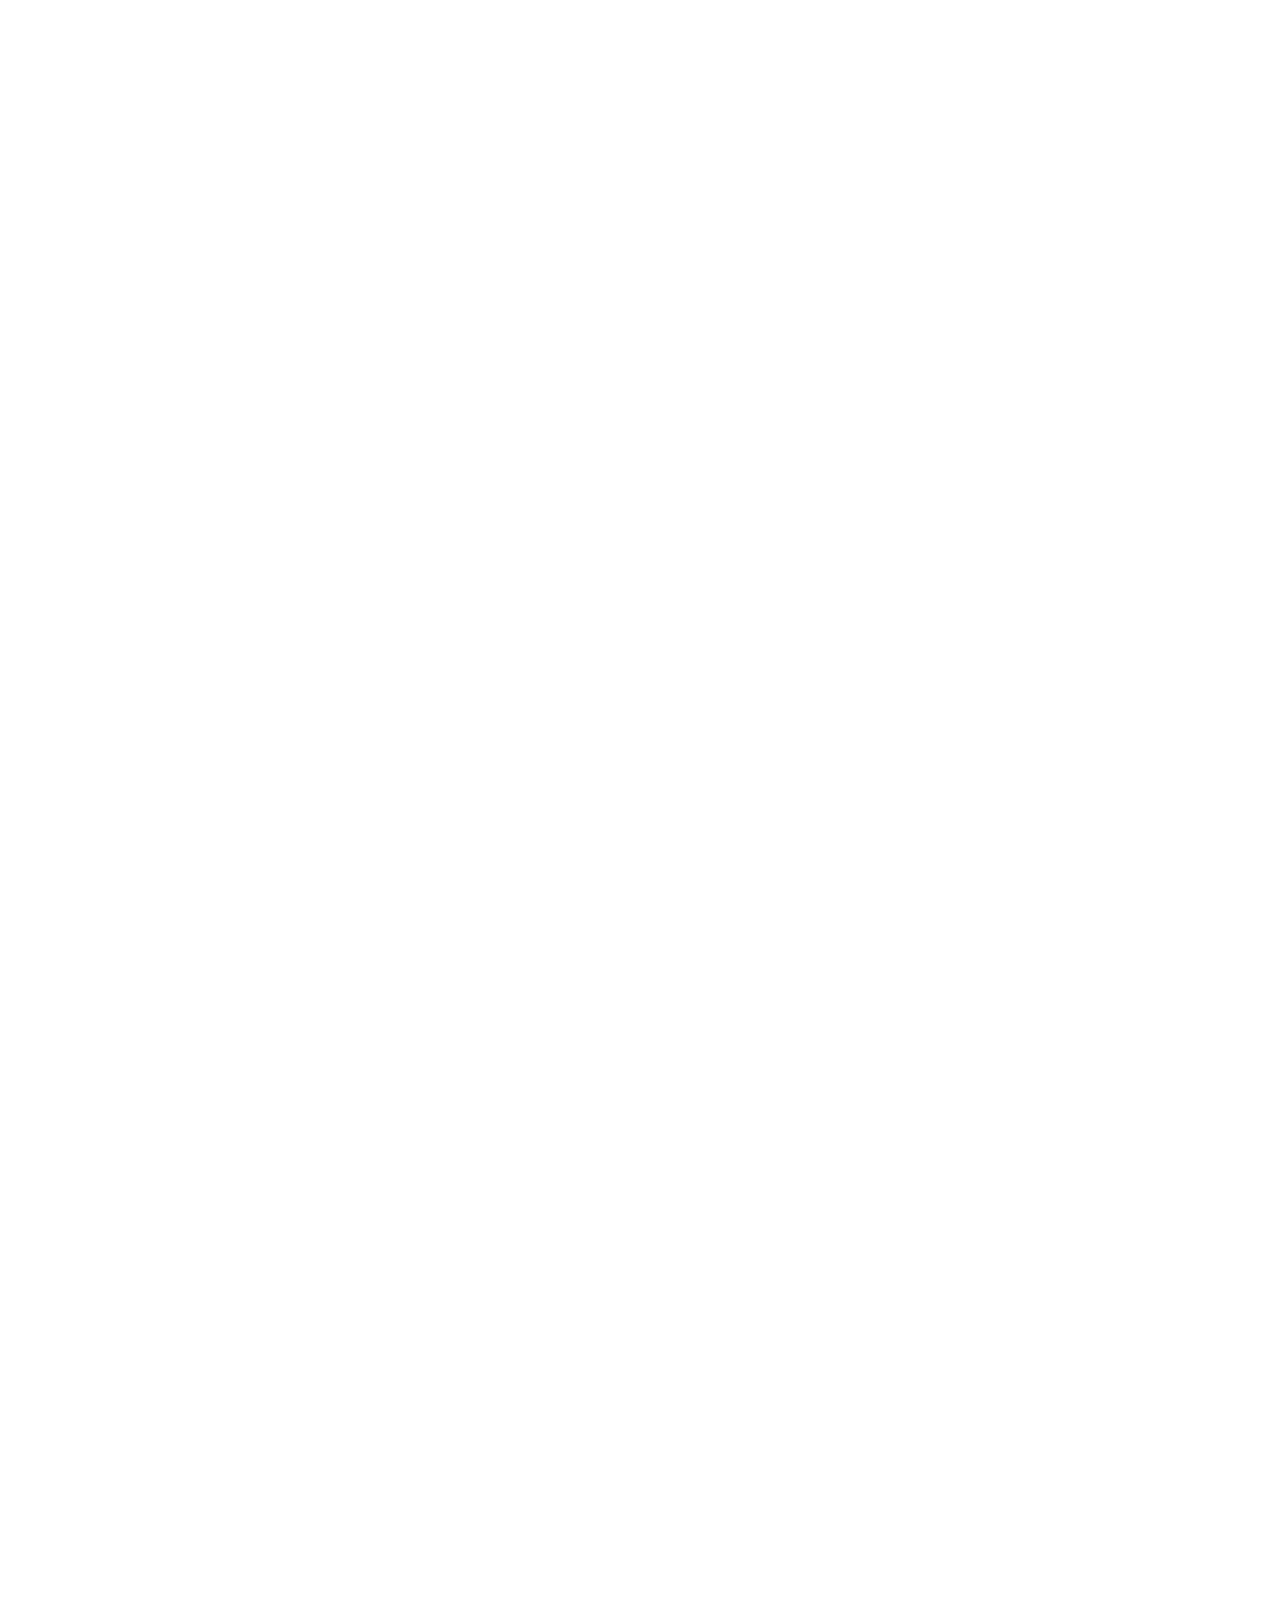
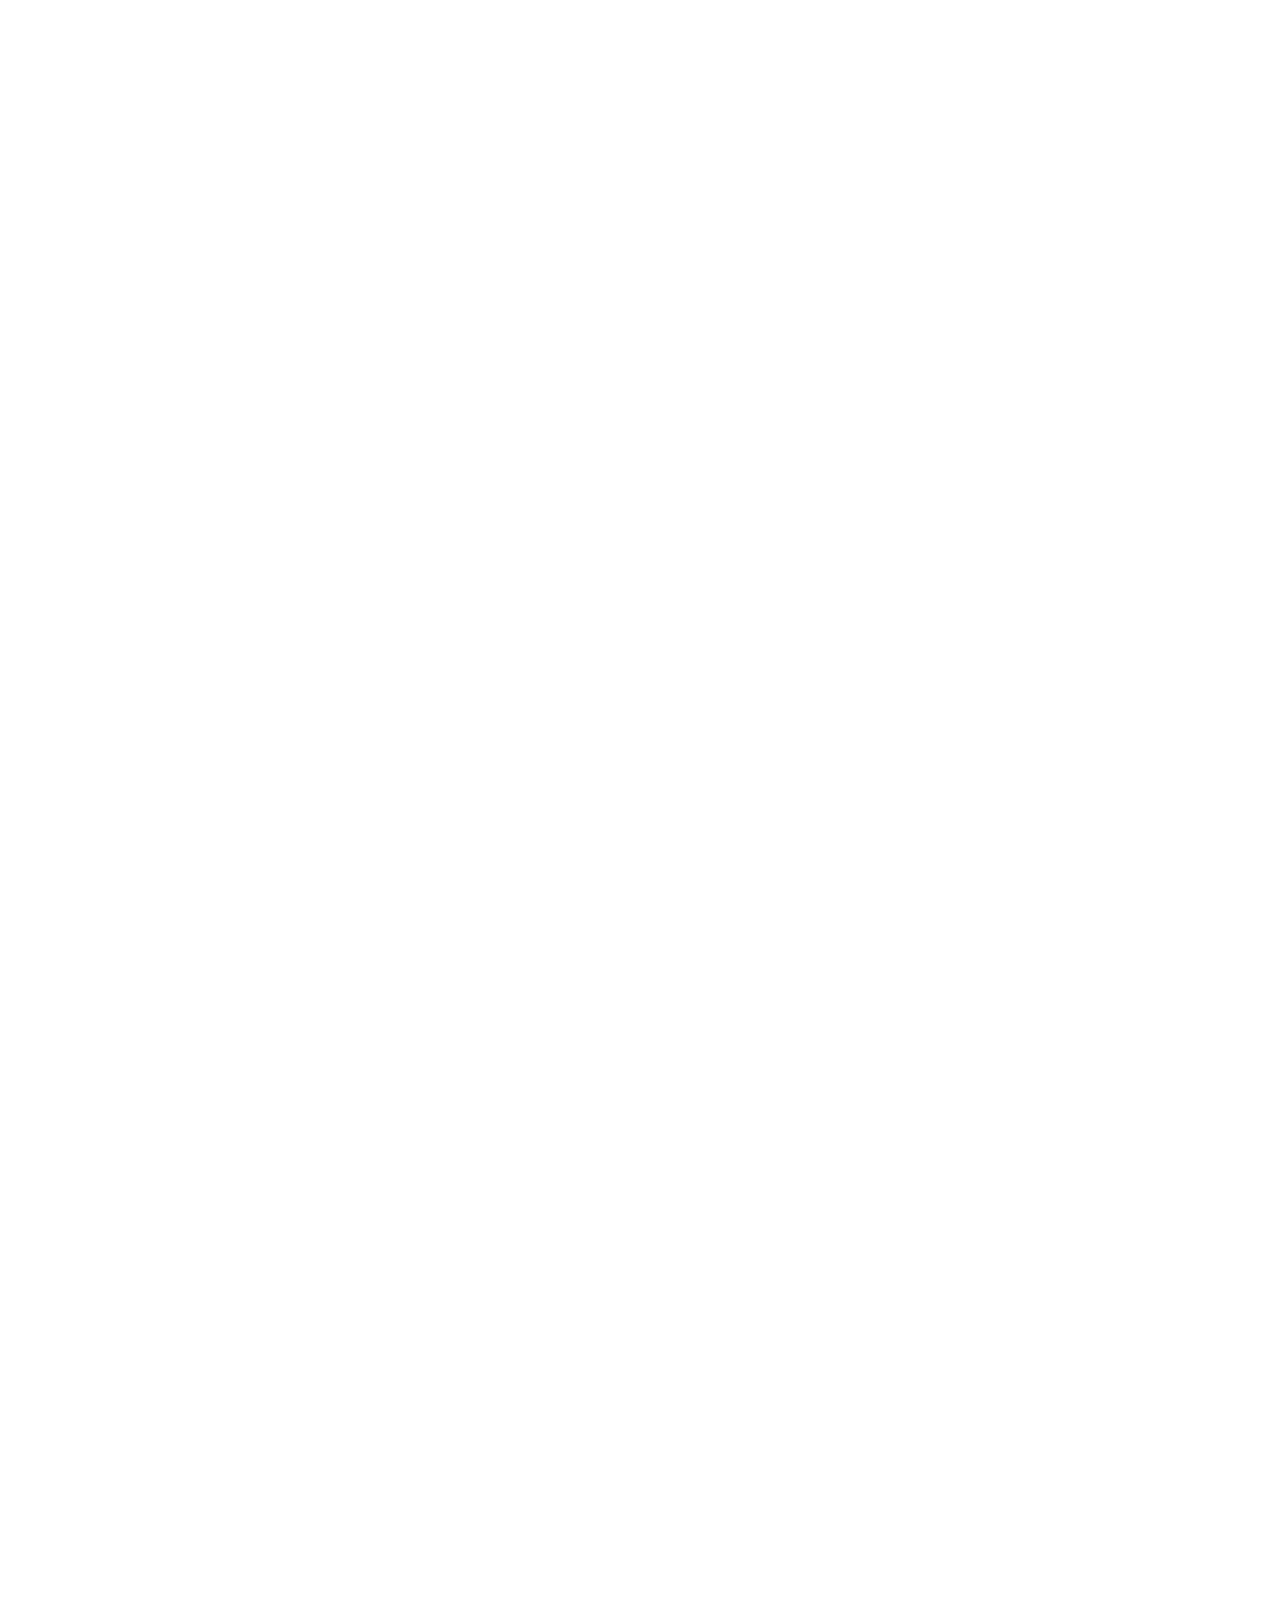
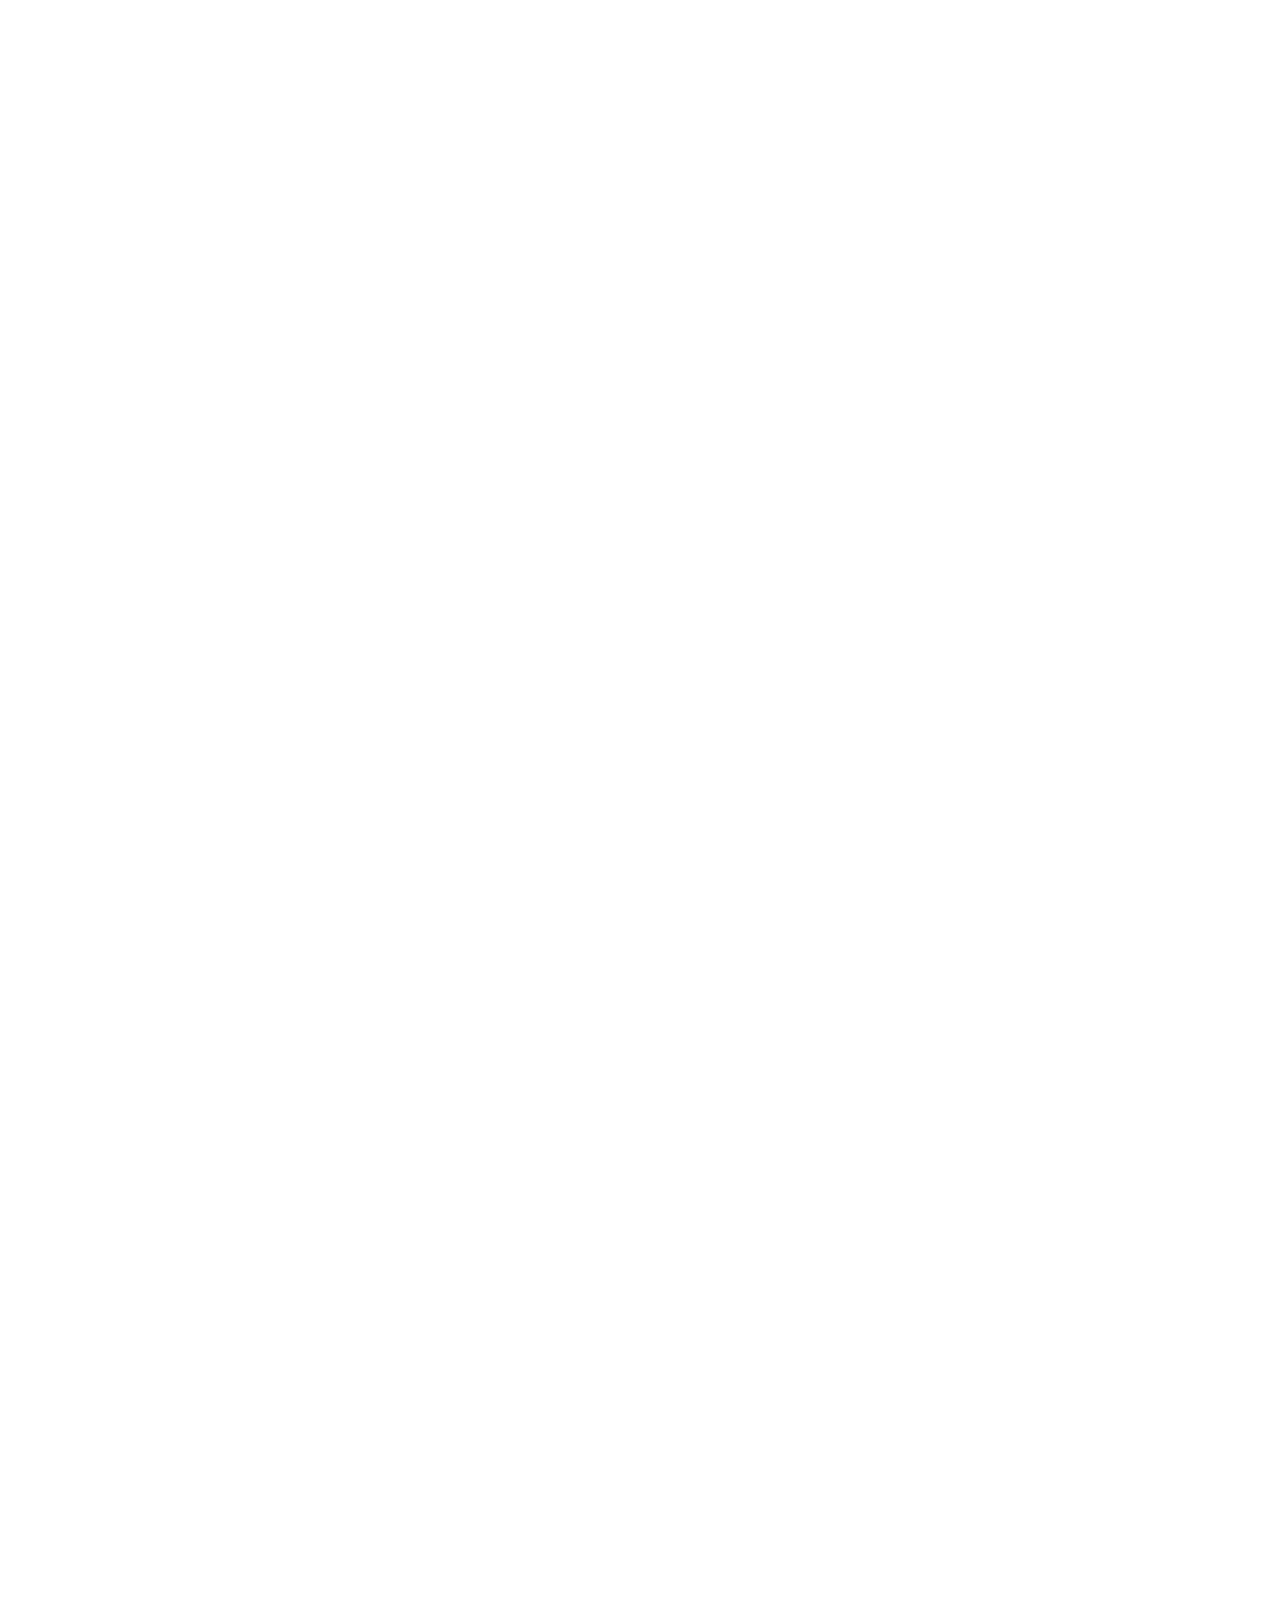
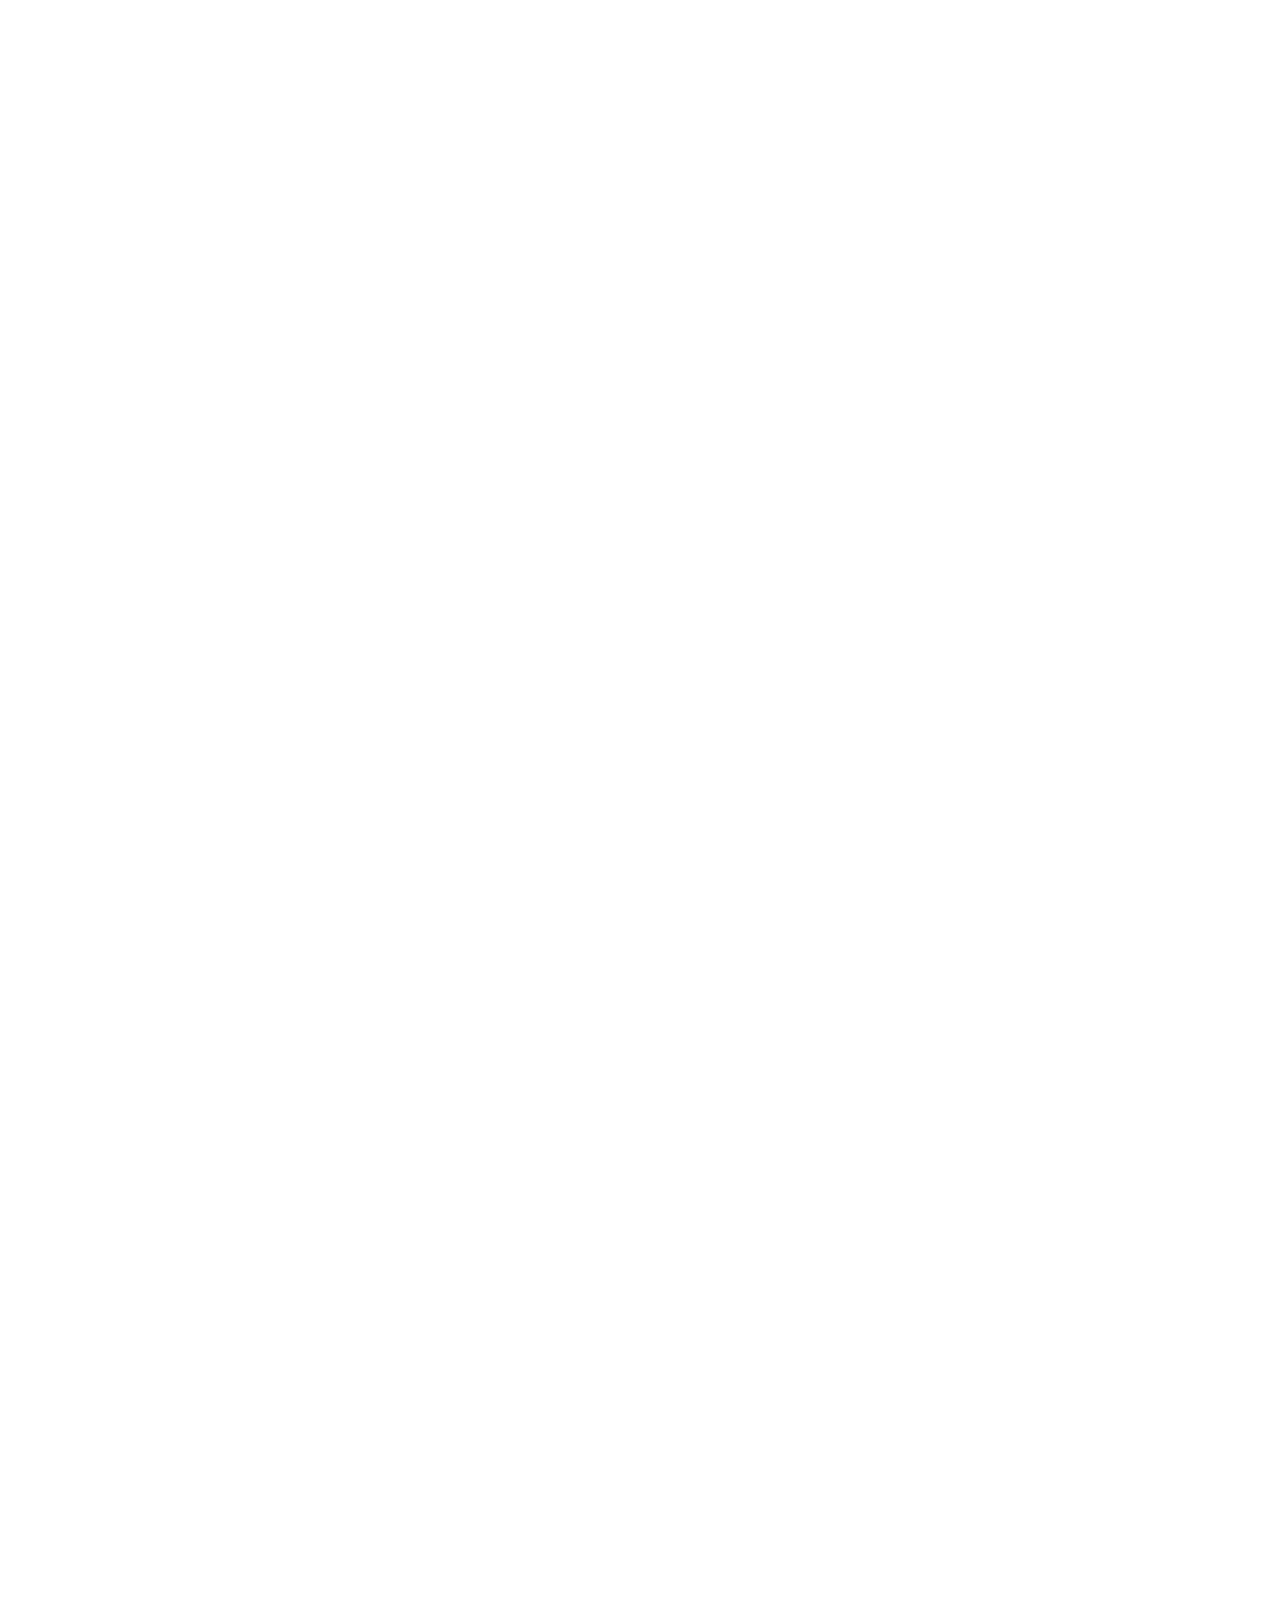
==== commit a9e1238d: "Merge f40f7ede0352878e22d4fc399c4df3a05e8e4ad5 into 8c580291b90a6048c47f808128c78b36dada90a4" ====
--- a/index.html
+++ b/index.html
@@ -1,74 +1,68 @@
 <!DOCTYPE html>
-<html>
+<html lang="en">
+<head>
+    <meta charset="UTF-8">
+    <meta name="viewport" content="width=device-width, initial-scale=1.0">
+    <meta http-equiv="X-UA-Compatible" content="ie=edge">
+    <title>重排和非重排</title>
+    <style>
+        #reset_list {
+            border: red;
+        }
+        #reset_list li {
+            display: none;
+        }
+        #not_reset_list li {
+            visibility: hidden;
+        }
+        #not_reset_list {
+            border: skyblue
+        }
+    </style>
+</head>
+<body>
+    <button onclick="reset()">发生重排列</button>
+    <button onclick="notReset()">不发生重排列</button>
+    <ul id="reset_list">
 
-<head>
-  <meta charset="UTF-8">
-  <meta name="viewport" content="width=device-width, initial-scale=1.0">
-  <meta http-equiv="X-UA-Compatible" content="ie=edge">
-  <title>Document</title>
-  <style>
-    * {
-      padding: 0;
-      margin: 0;
-    }
+    </ul>
+    <ul id="not_reset_list">
 
-    .left,
-    .right {
-      width: 50%;
-      float: left;
-      border: 1px solid black;
-      box-sizing: border-box;
-    }
-  </style>
-</head>
+    </ul>
+    
+    <script>
+        var resetList = document.querySelector('#reset_list');
+        var notResetList = document.querySelector('#not_reset_list');
+        
+        function createNode() {
+            var resetLiDoms = document.createDocumentFragment();
+            var notResetLiDoms = document.createDocumentFragment();     
+            for(let i = 0; i < 2000; i++) {
+                var resetNewLi = document.createElement('li');
+                var notResetNewLi = document.createElement('li');
+                resetNewLi.innerText = `reset我是用来测试的${i}`;
+                notResetNewLi.innerText = `notReset我是用来测试的${i}`;
+                resetLiDoms.appendChild(resetNewLi);
+                notResetLiDoms.appendChild(notResetNewLi);
+            }
+            resetList.appendChild(resetLiDoms);
+            notResetList.appendChild(notResetLiDoms);
+        }
 
-<body>
-  <div class="container">
-    <div class="left">
-      <button id="btn1">多次插入</button>
-      <p id="time1"></p>
-      <ul id="list1"></ul>
-    </div>
-    <div class="right">
-      <button id="btn2">一次性插入</button>
-      <p id="time2"></p>
-      <ul id="list2"></ul>
-    </div>
-  </div>
+        createNode();
 
-  <script>
-    let btn1 = document.getElementById('btn1')
-    let btn2 = document.getElementById('btn2')
+        function reset() {
+            for(let i = 0; i < resetList.childNodes.length; i++) {
+                resetList.childNodes[i].style && (resetList.childNodes[i].style.display = 'block');
+            }
+        }
+        function notReset() {
+            for(let i = 0; i < resetLnotResetListist.childNodes.length; i++) {
+                notResetList.childNodes[i].style && (resetList.childNodes[i].style.visibility = 'show');
+            }
+        }
 
-    function appendDataToElement(element, n) {
-			let li
-			for (let i = 0; i < n; i++) {
-				li = document.createElement('li')
-					li.textContent = i
-					element.appendChild(li)
-          element.clientHeight
-			}
-		}
-
-    btn1.onclick = function () {
-      const beginTime1 = new Date().getTime()
-      const list1 = document.getElementById('list1')
-      appendDataToElement(list1, 100)
-      const finishTime1 = new Date().getTime()
-      document.getElementById('time1').textContent = finishTime1 - beginTime1 + 'ms'
-    }
-
-    btn2.onclick = function () {
-      const beginTime2 = new Date().getTime()
-      const  fragment= document.createDocumentFragment()
-      appendDataToElement(fragment, 100)
-      document.getElementById('list2').appendChild(fragment)
-      const finishTime2 = new Date().getTime()
-      document.getElementById('time2').textContent = finishTime2 - beginTime2 + 'ms'
-    }
-
-
-  </script>
+    </script>
 </body>
 
-</html>
+</html>